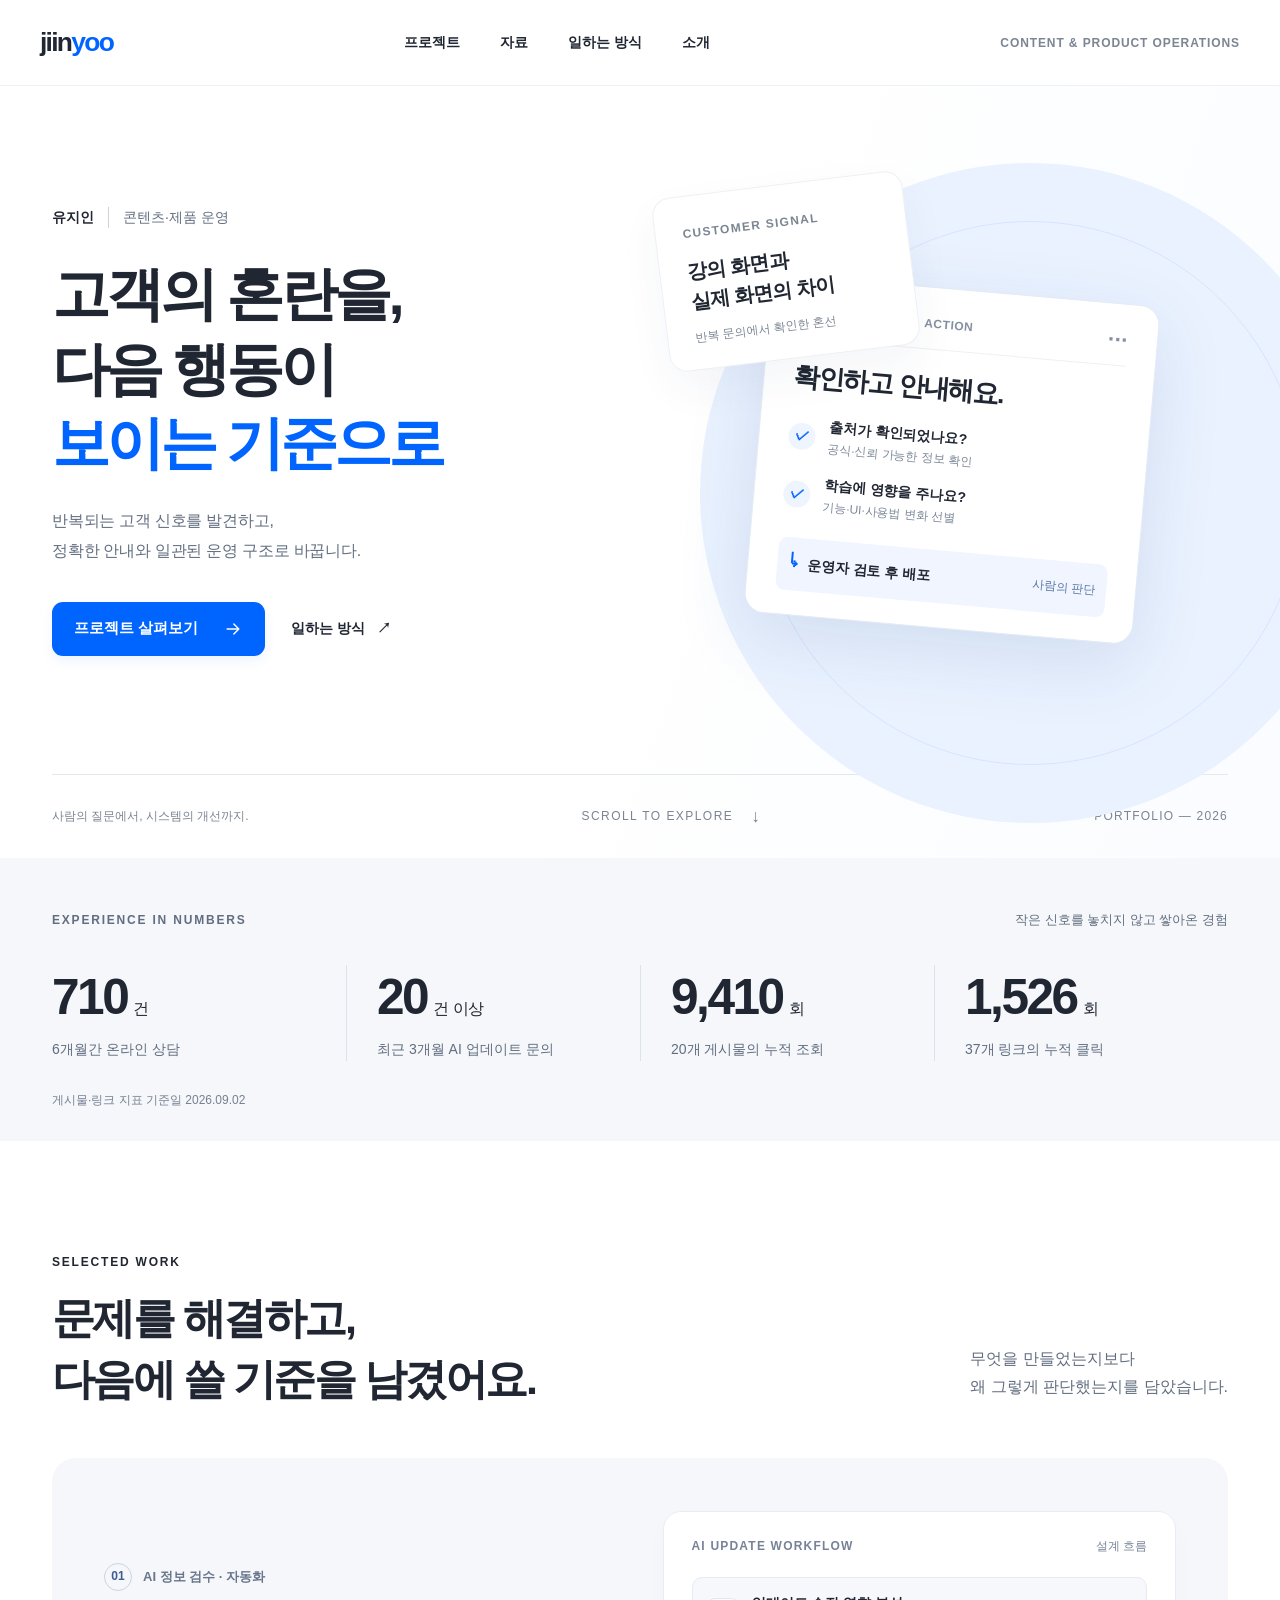
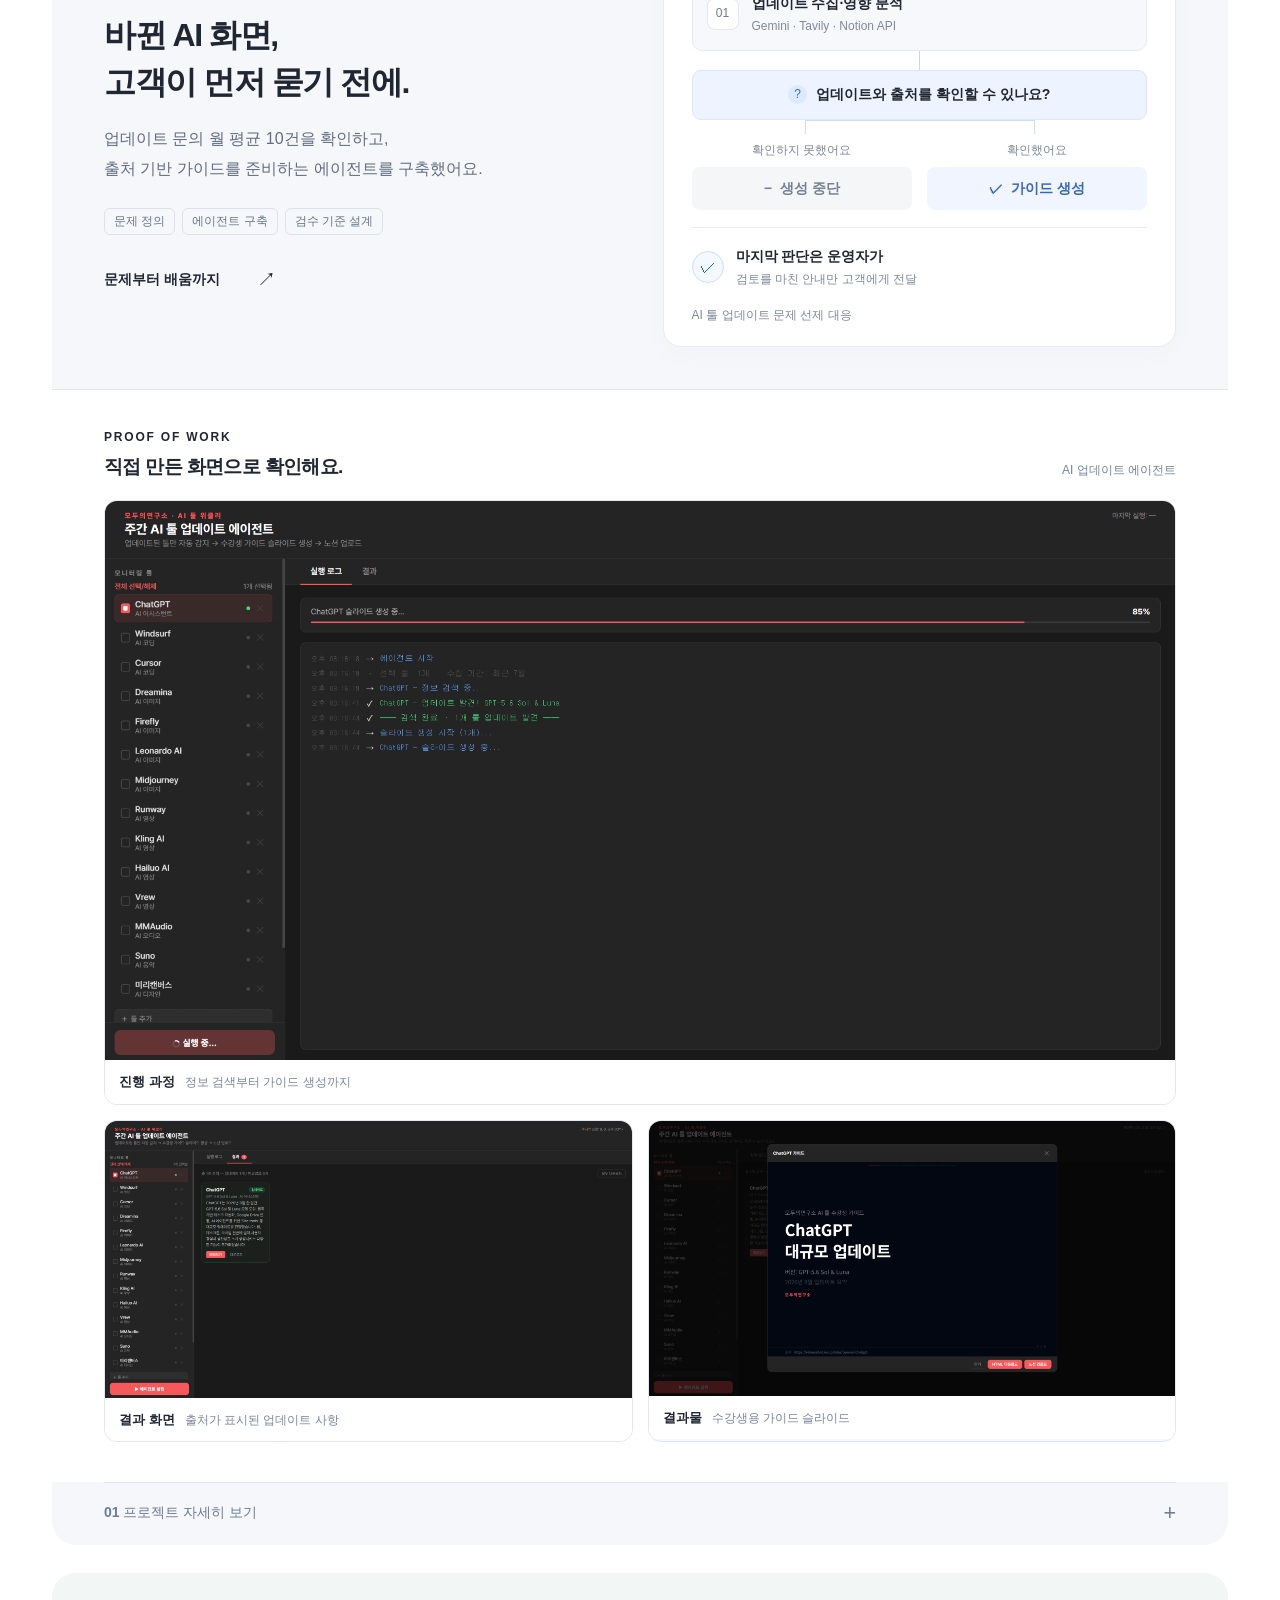
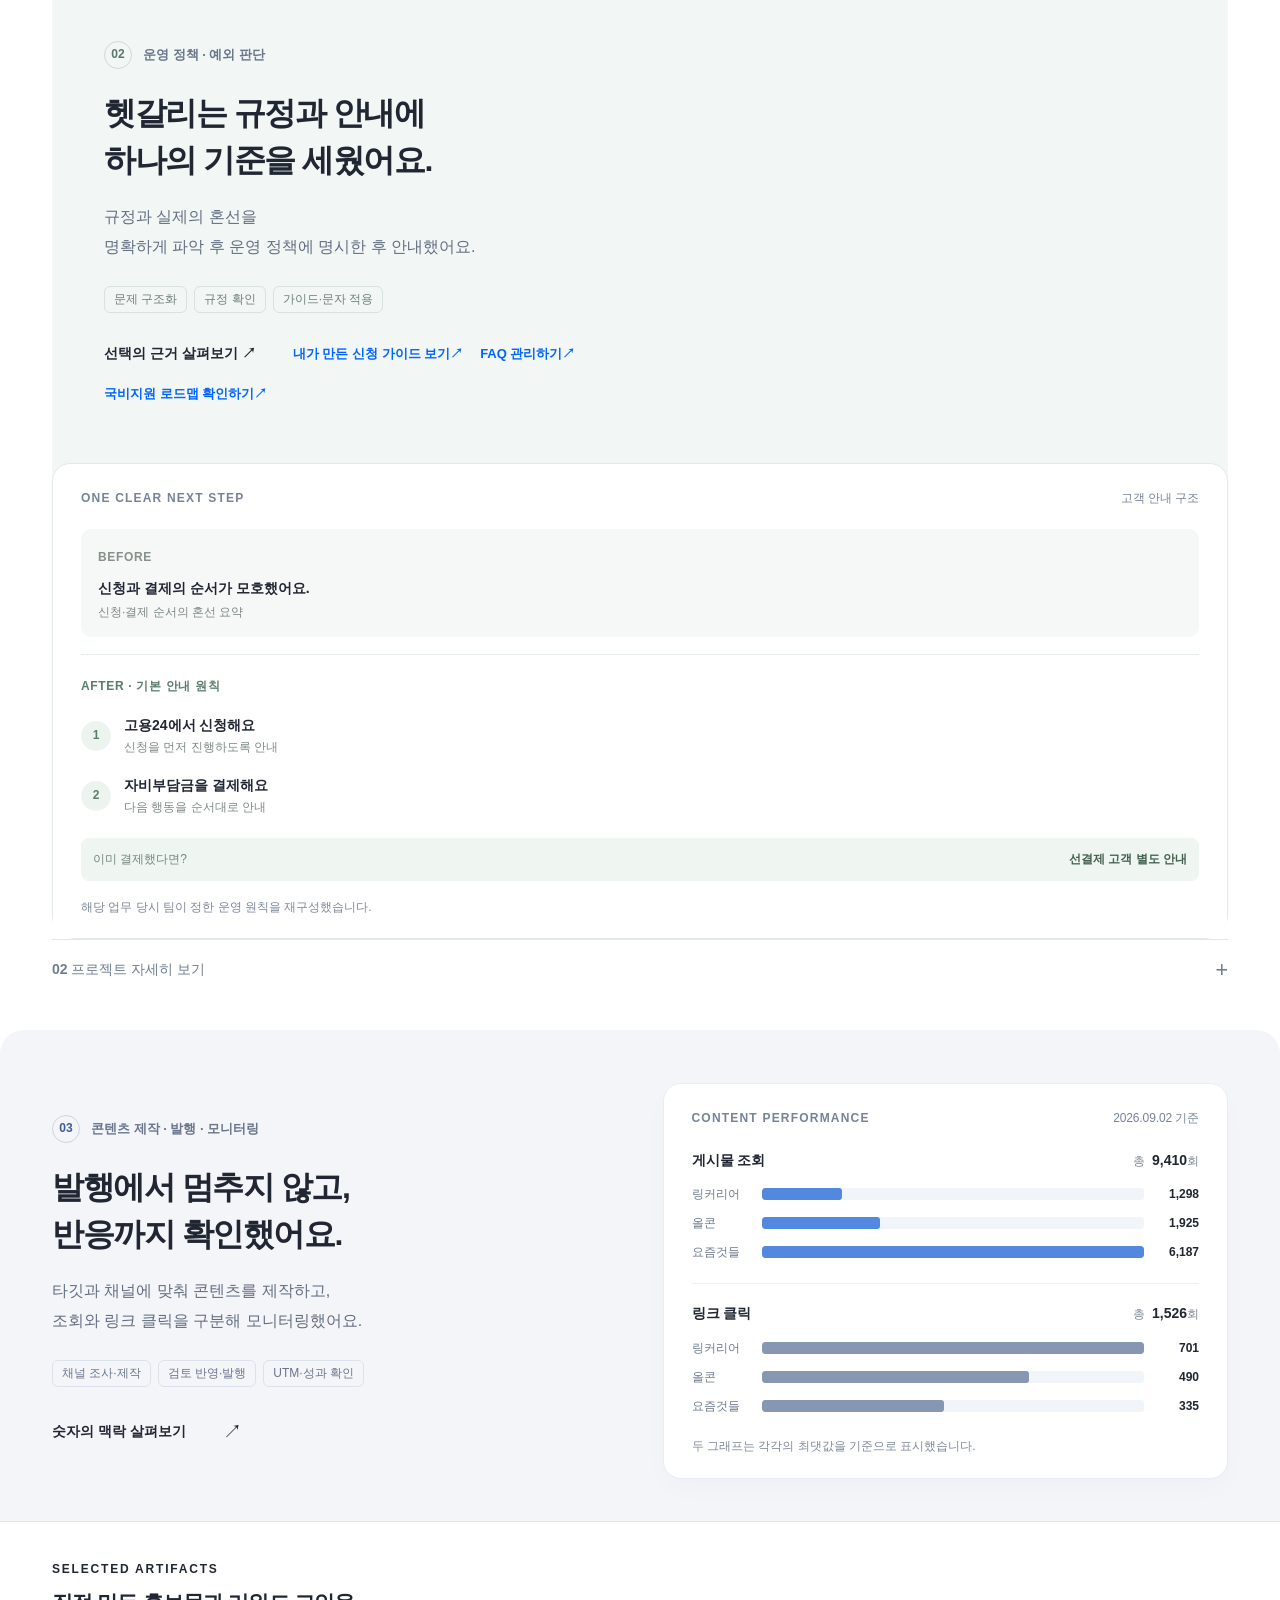
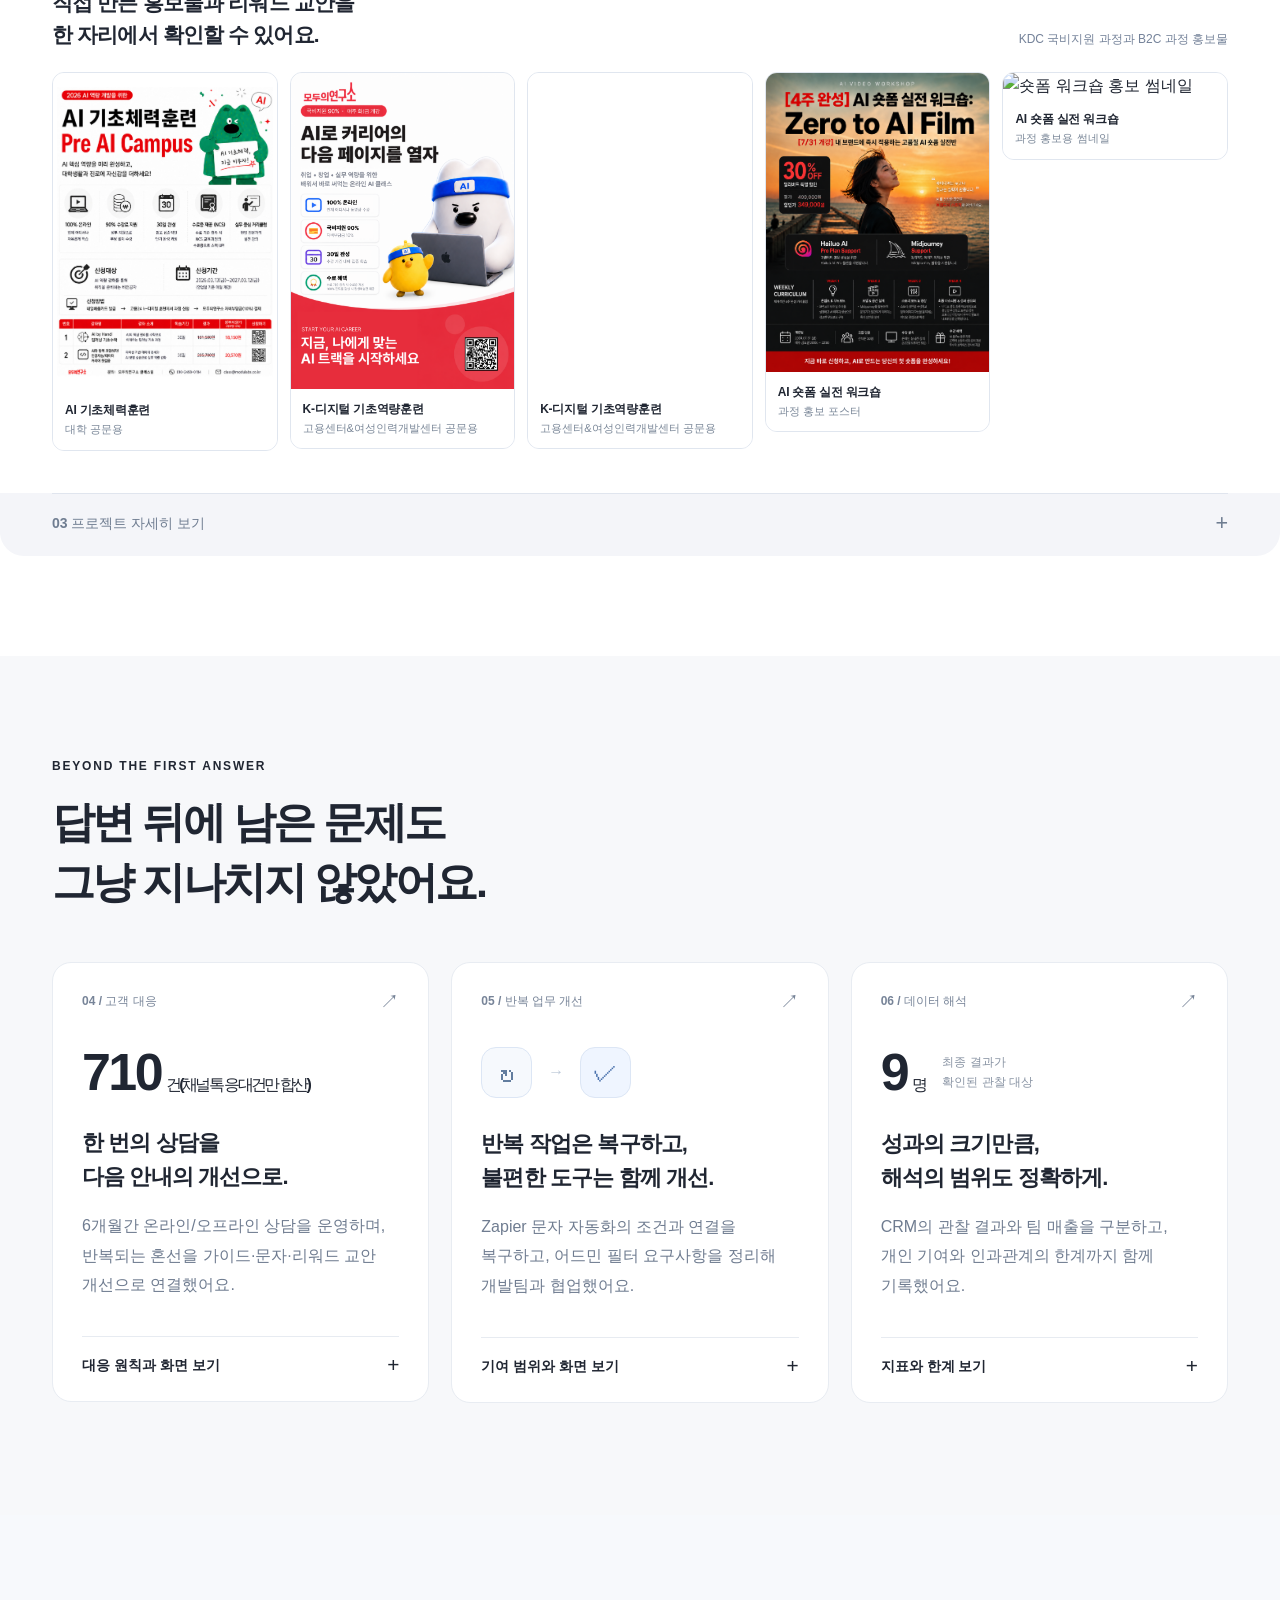
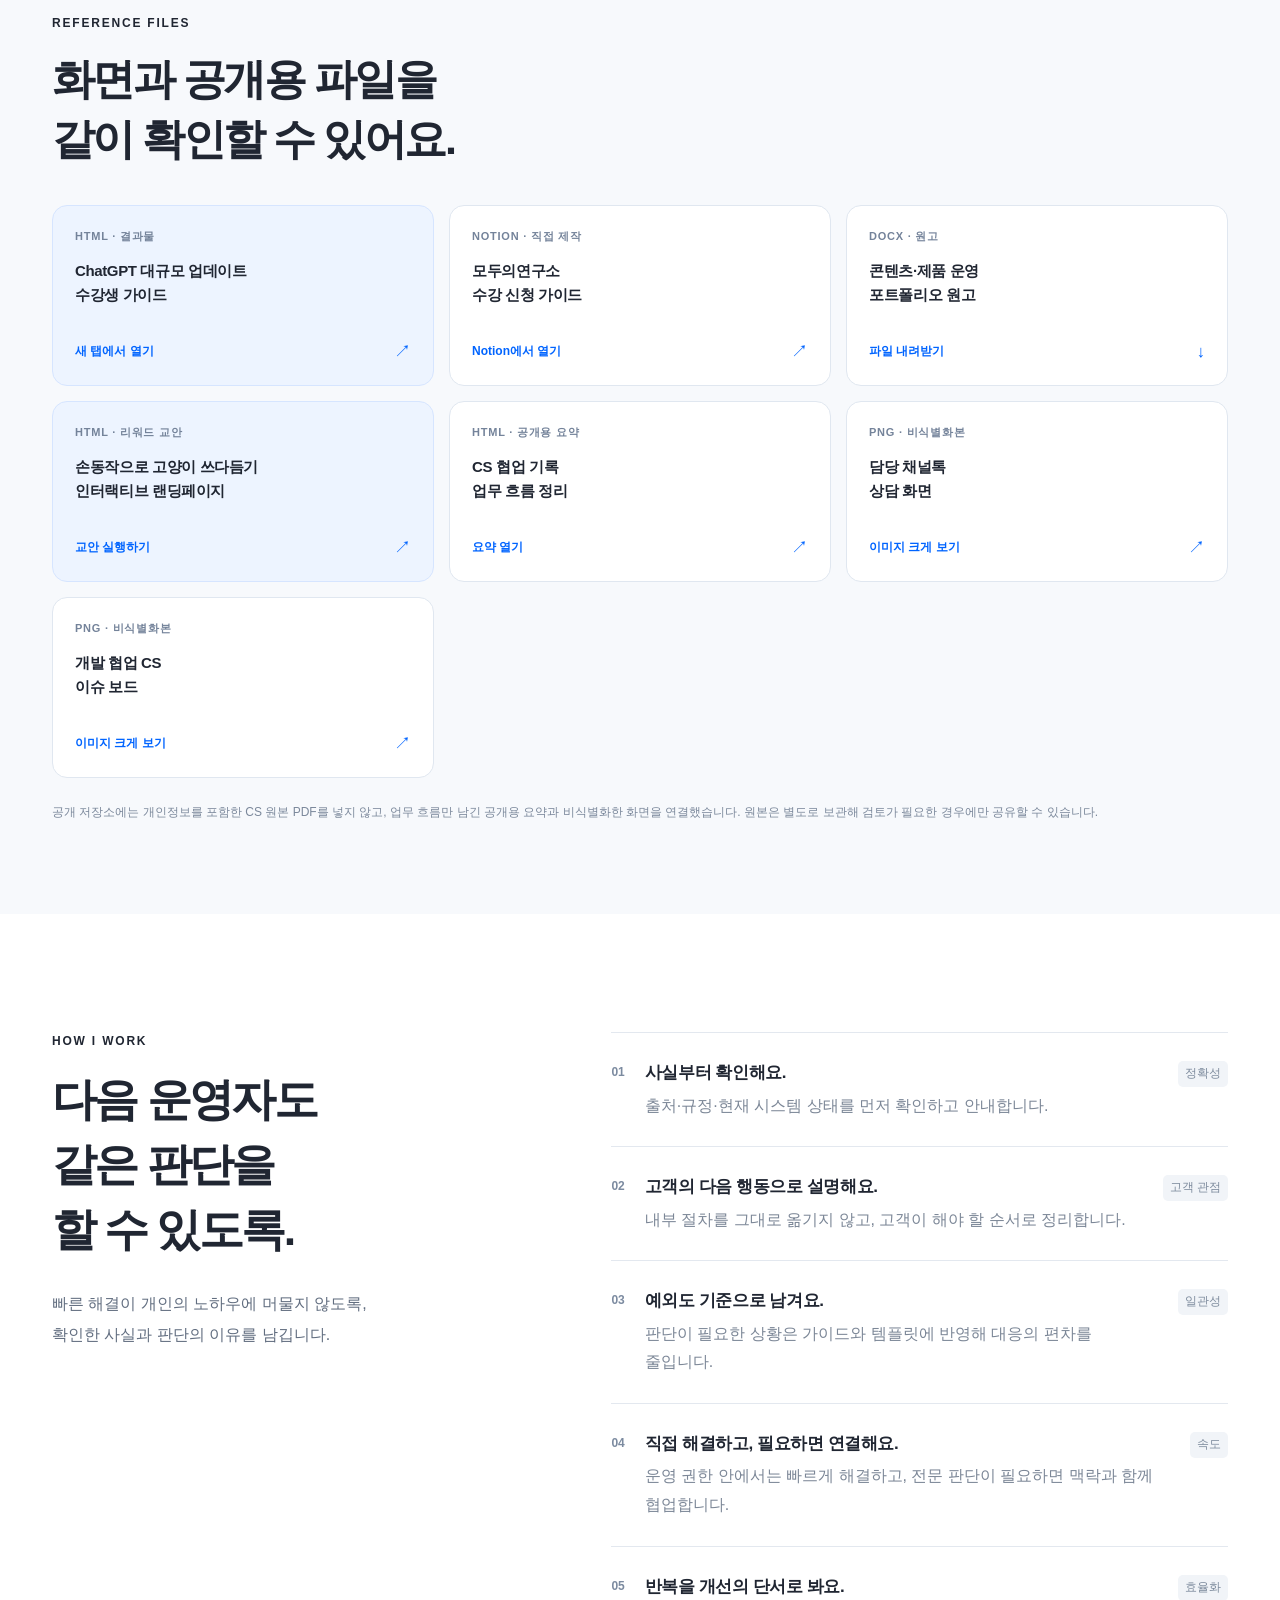
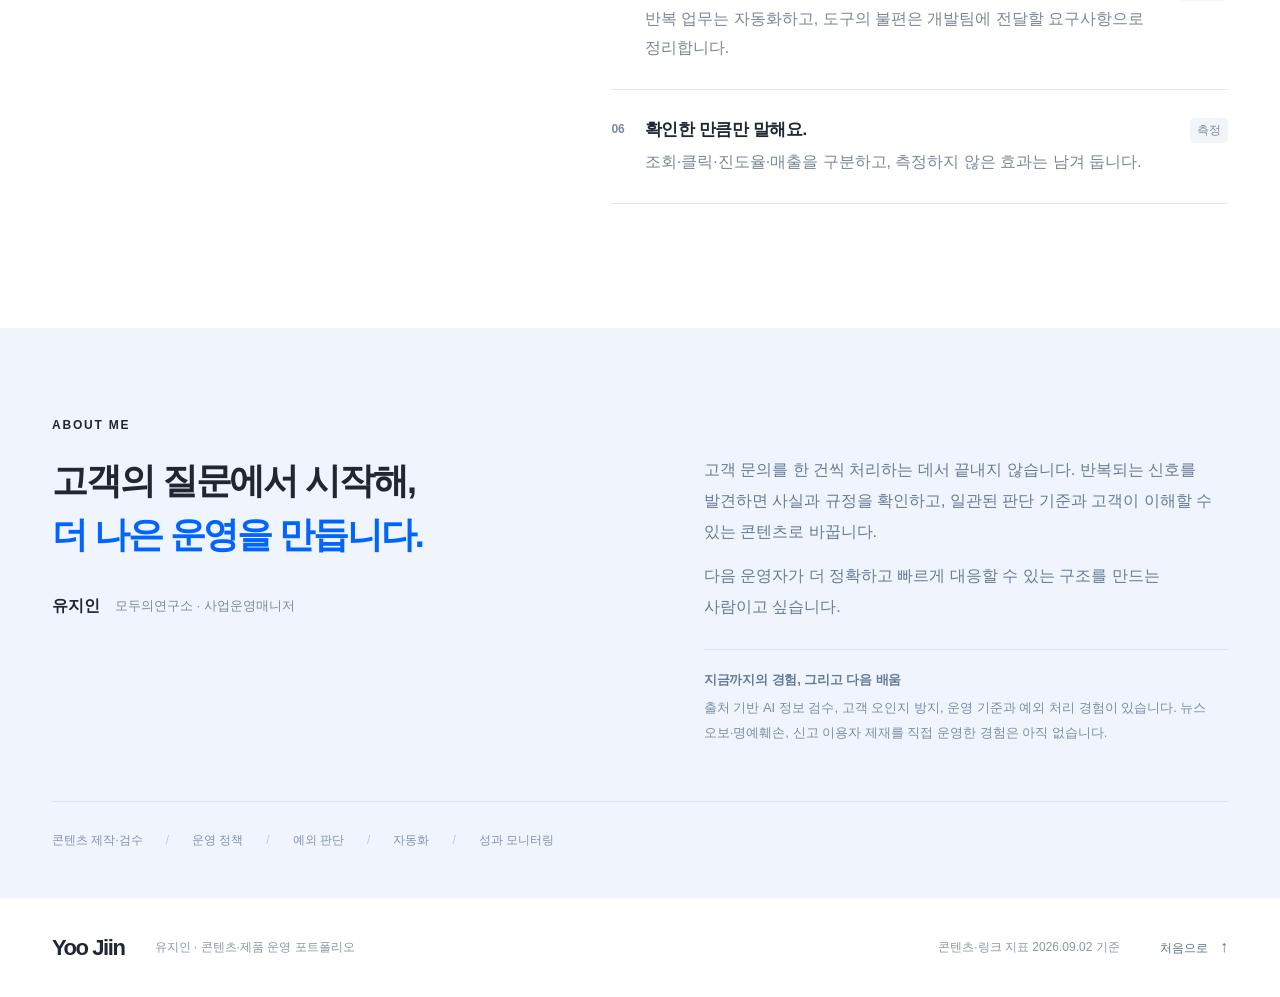
==== index.html @ d9bd528e "Update text and metrics in index.html" ====
<!doctype html>
<html lang="ko">
<head>
  <meta charset="utf-8">
  <meta name="viewport" content="width=device-width, initial-scale=1">
  <meta name="theme-color" content="#ffffff">
  <title>유지인 — 콘텐츠·제품 운영 포트폴리오</title>
  <meta name="description" content="고객의 혼란을 콘텐츠 기준과 운영 시스템으로 바꾸는 유지인입니다. AI 정보 검수, 운영 정책, 콘텐츠 발행과 성과 모니터링 경험을 소개합니다.">
  <meta property="og:title" content="유지인 | 콘텐츠·제품 운영 포트폴리오">
  <meta property="og:description" content="고객의 혼란을, 다음 행동이 보이는 기준으로. 문제와 판단, 결과와 배움을 담았습니다.">
  <meta property="og:type" content="website">
  <link rel="icon" href="./favicon.png" type="image/png">
  <link rel="stylesheet" href="./styles.css">
  <script src="./script.js" defer></script>
</head>
<body>
  <a class="skip-link" href="#main">본문으로 바로가기</a>
  <header class="site-header">
    <div class="nav-wrap">
      <a class="wordmark" href="#top" aria-label="유지인 포트폴리오 처음으로">jiin<span aria-hidden="true">yoo</span></a>
      <nav aria-label="주요 메뉴">
        <a href="#projects">프로젝트</a>
        <a href="#evidence">자료</a>
        <a href="#approach">일하는 방식</a>
        <a href="#about">소개</a>
      </nav>
      <span class="header-note">CONTENT & PRODUCT OPERATIONS</span>
    </div>
  </header>

  <main id="main">
    <section class="hero" id="top" aria-labelledby="hero-title">
      <div class="hero-inner wrap">
        <div class="hero-copy">
          <p class="eyebrow hero-eyebrow">유지인 <span>콘텐츠·제품 운영</span></p>
          <h1 id="hero-title">고객의 혼란을,<br>다음 행동이<br><em>보이는 기준으로</em></h1>
          <p class="hero-description">반복되는 고객 신호를 발견하고,<br>정확한 안내와 일관된 운영 구조로 바꿉니다.</p>
          <div class="hero-actions">
            <a class="button button-primary" href="#projects">프로젝트 살펴보기 <svg viewBox="0 0 24 24" aria-hidden="true"><path d="M5 12h14m-6-6 6 6-6 6"/></svg></a>
            <a class="text-link" href="#approach">일하는 방식 <span aria-hidden="true">↗</span></a>
          </div>
        </div>
        <div class="hero-visual" aria-label="고객의 질문을 수집하고 출처와 규정을 확인한 뒤 안내 기준으로 전환하는 업무 흐름">
          <div class="hero-orbit" aria-hidden="true"></div>
          <div class="signal-note"><span class="note-index">CUSTOMER SIGNAL</span><p>강의 화면과<br>실제 화면의 차이</p><span class="note-caption">반복 문의에서 확인한 혼선</span></div>
          <div class="standards-card">
            <div class="card-topline"><span class="tiny-square" aria-hidden="true"></span> INFORMATION → ACTION <span class="card-menu" aria-hidden="true">···</span></div>
            <span class="card-category">콘텐츠 운영 기준</span>
            <h2>확인하고 안내해요.</h2>
            <div class="check-row"><span class="check" aria-hidden="true">✓</span><div><strong>출처가 확인되었나요?</strong><span>공식·신뢰 가능한 정보 확인</span></div></div>
            <div class="check-row"><span class="check" aria-hidden="true">✓</span><div><strong>학습에 영향을 주나요?</strong><span>기능·UI·사용법 변화 선별</span></div></div>
            <div class="approval-row"><span class="approval-icon" aria-hidden="true">↳</span><strong>운영자 검토 후 배포</strong><span class="human-label">사람의 판단</span></div>
          </div>
          <div class="visual-caption"><span aria-hidden="true"></span> </div>
        </div>
      </div>
      <div class="hero-bottom wrap"><span>사람의 질문에서, 시스템의 개선까지.</span><a href="#impact" aria-label="주요 경험으로 이동">SCROLL TO EXPLORE <span aria-hidden="true">↓</span></a><span class="hero-year">PORTFOLIO — 2026</span></div>
    </section>

    <section class="impact-section" id="impact" aria-label="주요 경험과 운영 규모">
      <div class="wrap">
        <div class="impact-intro"><span class="eyebrow">EXPERIENCE IN NUMBERS</span><p>작은 신호를 놓치지 않고 쌓아온 경험</p></div>
        <dl class="metrics">
          <div><dd>710<span>건</span></dd><dt>6개월간 온라인 상담</dt></div>
          <div><dd>20<span>건 이상</span></dd><dt>최근 3개월 AI 업데이트 문의</dt></div>
          <div><dd>9,410<span>회</span></dd><dt>20개 게시물의 누적 조회</dt></div>
          <div><dd>1,526<span>회</span></dd><dt>37개 링크의 누적 클릭</dt></div>
        </dl>
        <p class="section-footnote">게시물·링크 지표 기준일 2026.09.02 </p>
      </div>
    </section>

    <section class="projects-section section-space" id="projects" aria-labelledby="projects-title">
      <div class="wrap">
        <div class="section-heading"><div><p class="eyebrow">SELECTED WORK</p><h2 id="projects-title">문제를 해결하고,<br>다음에 쓸 기준을 남겼어요.</h2></div><p class="heading-side">무엇을 만들었는지보다<br>왜 그렇게 판단했는지를 담았습니다.</p></div>

        <article class="project project-ai" id="project-ai">
          <div class="project-overview">
            <div class="project-copy"><p class="project-label"><span>01</span> AI 정보 검수 · 자동화</p><h3>바뀐 AI 화면,<br>고객이 먼저 묻기 전에.</h3><p>업데이트 문의 월 평균 10건을 확인하고,<br class="desktop-break">출처 기반 가이드를 준비하는 에이전트를 구축했어요.</p><ul class="role-tags" aria-label="담당 역할"><li>문제 정의</li><li>에이전트 구축</li><li>검수 기준 설계</li></ul><a class="case-trigger" href="#ai-story" data-open="ai-story">문제부터 배움까지 <span aria-hidden="true">↗</span></a></div>
            <div class="project-visual ai-visual">
              <div class="diagram-heading"><span>AI UPDATE WORKFLOW</span><span>설계 흐름</span></div>
              <div class="workflow-start"><span class="step-number">01</span><div><strong>업데이트 수집·영향 분석</strong><small>Gemini · Tavily · Notion API</small></div></div>
              <div class="flow-connector" aria-hidden="true"></div>
              <div class="source-gate"><span class="gate-symbol" aria-hidden="true">?</span><strong>업데이트와 출처를 확인할 수 있나요?</strong></div>
              <div class="branch-pair"><div><span class="branch-label">확인하지 못했어요</span><div class="stop-node"><span aria-hidden="true">−</span> 생성 중단</div></div><div><span class="branch-label">확인했어요</span><div class="guide-node"><span aria-hidden="true">✓</span> 가이드 생성</div></div></div>
              <div class="review-node"><span class="review-circle" aria-hidden="true">✓</span><div><strong>마지막 판단은 운영자가</strong><small>검토를 마친 안내만 고객에게 전달</small></div></div>
              <p class="visual-note">AI 툴 업데이트 문제 선제 대응</p>
            </div>
          </div>
          <div class="evidence-block">
            <div class="evidence-heading"><div><p class="eyebrow">PROOF OF WORK</p><h4>직접 만든 화면으로 확인해요.</h4></div><span>AI 업데이트 에이전트</span></div>
            <div class="evidence-grid evidence-ai">
              <figure class="evidence-card evidence-card-wide"><a href="./assets/evidence/에이전트 실행 방법1.png" target="_blank" rel="noopener"><img src="./assets/evidence/에이전트 실행 방법1.png" alt="AI 업데이트 에이전트 실행 로그 화면" loading="lazy" decoding="async"></a><figcaption><strong>진행 과정</strong><span>정보 검색부터 가이드 생성까지</span></figcaption></figure>
              <figure class="evidence-card"><a href="./assets/evidence/에이전트 실행 방법2.png" target="_blank" rel="noopener"><img src="./assets/evidence/에이전트 실행 방법2.png" alt="AI 업데이트 에이전트 결과 카드 화면" loading="lazy" decoding="async"></a><figcaption><strong>결과 화면</strong><span>출처가 표시된 업데이트 사항</span></figcaption></figure>
              <figure class="evidence-card"><a href="./assets/evidence/에이전트 실행 방법3.png" target="_blank" rel="noopener"><img src="./assets/evidence/에이전트 실행 방법3.png" alt="ChatGPT 대규모 업데이트 수강생 가이드 표지 화면" loading="lazy" decoding="async"></a><figcaption><strong>결과물</strong><span>수강생용 가이드 슬라이드</span></figcaption></figure>
            </div>
          </div>
          <details class="case-details" id="ai-story"><summary><span>01 프로젝트 자세히 보기</span><span class="detail-symbol" aria-hidden="true">+</span></summary><div class="case-content">
            <div class="story-step"><span class="story-index">01 / 문제</span><div><h4>도구는 바뀌는데, 강의는 바로 바꾸기 어려웠어요.</h4><p>AI 도구의 기능과 UI가 빠르게 바뀌는 반면, 국비지원 교육 콘텐츠는 변경 심사 절차가 필요했습니다. 근무를 시작하고 3개월 동안 업데이트 관련 문의가 30건 이상 발생했고, 운영자는 문의가 올 때마다 여러 도구를 직접 검색해야 했습니다.</p></div></div>
            <div class="story-step"><span class="story-index">02 / 판단</span><div><h4>개별 답변보다 콘텐츠 최신성의 격차를 먼저 봤어요.</h4><p>반복 문의를 콘텐츠 최신성의 문제로 정의했습니다. 학습에 영향을 주는 변경 사항을 미리 수집하고 안내를 준비하는 구조를 설계했습니다.</p><div class="decision-grid"><div><span>기존 대응</span><strong>문의 발생 후 직접 검색 및 교안 제작</strong><p>업데이트 내역을 찾아 현재 교안과 비교하여 직접 수정해야 했습니다.</p></div><div class="decision-selected"><span>선택한 방향</span><strong>선제 수집 + 운영자 승인</strong><p>출처 확인과 최종 판단을 자동화의 경계로 삼았습니다.</p></div></div></div></div>
            <div class="story-step"><span class="story-index">03 / 실행</span><div><h4>자동화할 일과 사람이 판단할 일을 나눴어요.</h4><p>Gemini·Tavily·Notion API를 연결해 정보 수집, 변경 분석, 가이드 생성을 구현했습니다. 기능·UI·사용법 중 학습에 영향을 주는 변화만 선별하고, 다음 검수 기준을 적용했습니다.</p><div class="table-scroll"><table><caption>AI 결과물 검수 기준</caption><thead><tr><th scope="col">확인 항목</th><th scope="col">판단과 처리</th></tr></thead><tbody><tr><th scope="row">출처</th><td>공식·신뢰 가능한 출처 미확인 시 생성·배포 중단</td></tr><tr><th scope="row">최신성</th><td>버전·게시일·적용 시점을 확인하고 구버전 정보 제외</td></tr><tr><th scope="row">학습 영향</th><td>기존 강의와 차이가 있어 학습에 영향을 주는 내용만 안내</td></tr><tr><th scope="row">표현</th><td>확정 사실과 가능성을 구분하고 단정적 표현 수정</td></tr><tr><th scope="row">승인</th><td>운영자의 검토 완료 전 고객 배포 금지</td></tr></tbody></table></div></div></div>
            <div class="story-step"><span class="story-index">04 / 결과·한계</span><div><h4>문의가 오기 전에 안내를 준비할 체계를 만들었어요.</h4><p>수집 → 영향 분석 → 출처 표시 → 고객 가이드 → 운영자 승인 흐름을 구축했습니다. 예상 토큰량 & 1회 실행 비용은 약 20원으로 예상했으며, 데이터 범위에 따른 비용 변화도 검토했습니다.</p><p class="evidence-note"><strong>실무 활용</strong>도입 전후 CS 응답 확인 시간은 절반 이하로 감소하였으며 고객에게 더 정확한 업데이트 정보를 전달할 수 있었습니다.</p></div></div>
            <div class="learning"><span>남긴 배움</span><p>빠르게 안내하려면,<br>먼저 멈춰야 할 기준이 있어야 했어요.</p></div></div></details>
        </article>

        <article class="project project-policy" id="project-policy">
          <div class="project-overview">
            <div class="project-copy"><p class="project-label"><span>02</span> 운영 정책 · 예외 판단</p><h3>헷갈리는 규정과 안내에<br>하나의 기준을 세웠어요.</h3><p>규정과 실제의 혼선을<br class="desktop-break">명확하게 파악 후 운영 정책에 명시한 후 안내했어요.</p><ul class="role-tags" aria-label="담당 역할"><li>문제 구조화</li><li>규정 확인</li><li>가이드·문자 적용</li></ul><a class="case-trigger" href="#policy-story" data-open="policy-story">선택의 근거 살펴보기 ↗<gap></span></a><a class="resource-link" href="https://adorable-hail-415.notion.site/modulabs-class-registration-guide?pvs=74" target="_blank" rel="noopener">  내가 만든 신청 가이드 보기↗<gap></span></a><a class="resource-link" href="https://adorable-hail-415.notion.site/modulabs-faq?source=copy_link" target="_blank" rel="noopener">  FAQ 관리하기↗<gap></span></a><a class="resource-link" href="https://adorable-hail-415.notion.site/387137efedf680b28a9ce1fe4734636a?source=copy_link" target="_blank" rel="noopener">  국비지원 로드맵 확인하기↗</span></a></div>
</a></div>
            <div class="project-visual policy-visual"><div class="diagram-heading"><span>ONE CLEAR NEXT STEP</span><span>고객 안내 구조</span></div><div class="policy-before"><span class="before-label">BEFORE</span><p>신청과 결제의 순서가 모호했어요.</p><small>신청·결제 순서의 혼선 요약</small></div><div class="policy-after"><span class="after-label">AFTER · 기본 안내 원칙</span><div class="journey-step"><b>1</b><div><strong>고용24에서 신청해요</strong><span>신청을 먼저 진행하도록 안내</span></div><span aria-hidden="true"></span></div><div class="journey-step"><b>2</b><div><strong>자비부담금을 결제해요</strong><span>다음 행동을 순서대로 안내</span></div></div><div class="exception"><span>이미 결제했다면?</span><strong>선결제 고객 별도 안내</strong></div></div><p class="visual-note">해당 업무 당시 팀이 정한 운영 원칙을 재구성했습니다.</p></div>
          </div>
          <details class="case-details" id="policy-story"><summary><span>02 프로젝트 자세히 보기</span><span class="detail-symbol" aria-hidden="true">+</span></summary><div class="case-content">
            <div class="story-step"><span class="story-index">01 / 문제</span><div><h4>규정의 순서와 고객의 실제 행동이 달랐어요.</h4><p>고용24 신청 후 자비부담금을 결제하는 것이 원칙이었지만, 회사 홈페이지에서 먼저 결제하는 고객이 많았습니다. 외부 기준도 충분히 명확하지 않아 상담자별 안내 차이와 고객 오인지 가능성이 있었습니다.</p></div></div>
            <div class="story-step"><span class="story-index">02 / 선택·근거</span><div><h4>하나의 원칙만으로 설명할 수 없는 고객도 있었어요.</h4><p>반복 문의와 혼선 지점을 수집하고 관련 규정을 확인했습니다. 규정상의 순서와 실제 고객 유입 여정을 비교한 뒤, 팀 논의로 ‘고용24 신청 → 자비부담금 결제’를 기본 안내로 정했습니다. 이미 결제한 고객을 위한 예외 절차도 명시해두었습니다.</p></div></div>
            <div class="story-step"><span class="story-index">03 / 기여·결과</span><div><h4>결정된 기준을 고객이 읽는 모든 안내에 반영했어요.</h4><p>저는 문제 구조화, 규정 확인, 수강 가이드와 문자 템플릿 적용을 맡았습니다. 기본 원칙과 예외 처리를 함께 남겨 일관된 상담의 기반을 마련했습니다.</p><p class="evidence-note"><strong>기여와 측정의 범위</strong>기준은 팀 논의로 결정했습니다. 기준을 명시하여 일관성 있는 안내를 진행하였습니다.</p></div></div>
            <div class="learning"><span>남긴 배움</span><p>예외까지 남겨야,<br>개인의 판단이 팀의 기준이 됩니다.</p></div>
          </div></details>
        </article>

        <article class="project project-content" id="project-content">
          <div class="project-overview">
            <div class="project-copy"><p class="project-label"><span>03</span> 콘텐츠 제작 · 발행 · 모니터링</p><h3>발행에서 멈추지 않고,<br>반응까지 확인했어요.</h3><p>타깃과 채널에 맞춰 콘텐츠를 제작하고,<br class="desktop-break">조회와 링크 클릭을 구분해 모니터링했어요.</p><ul class="role-tags" aria-label="담당 역할"><li>채널 조사·제작</li><li>검토 반영·발행</li><li>UTM·성과 확인</li></ul><a class="case-trigger" href="#content-story" data-open="content-story">숫자의 맥락 살펴보기 <span aria-hidden="true">↗</span></a></div>
            <div class="project-visual content-visual"><div class="diagram-heading"><span>CONTENT PERFORMANCE</span><span>2026.09.02 기준</span></div><div class="chart-block"><div class="chart-title"><strong>게시물 조회</strong><span>총 <b>9,410</b>회</span></div><div class="bar-row"><span>링커리어</span><div class="bar-track"><div style="--bar:21%"></div></div><b>1,298</b></div><div class="bar-row"><span>올콘</span><div class="bar-track"><div style="--bar:31.11%"></div></div><b>1,925</b></div><div class="bar-row"><span>요즘것들</span><div class="bar-track"><div style="--bar:100%"></div></div><b>6,187</b></div></div><div class="chart-block clicks-chart"><div class="chart-title"><strong>링크 클릭</strong><span>총 <b>1,526</b>회</span></div><div class="bar-row"><span>링커리어</span><div class="bar-track"><div style="--bar:100%"></div></div><b>701</b></div><div class="bar-row"><span>올콘</span><div class="bar-track"><div style="--bar:69.9%"></div></div><b>490</b></div><div class="bar-row"><span>요즘것들</span><div class="bar-track"><div style="--bar:47.79%"></div></div><b>335</b></div></div><p class="chart-note">두 그래프는 각각의 최댓값을 기준으로 표시했습니다.</p></div>
          </div>
          <div class="artifact-block">
            <div class="artifact-heading"><div><p class="eyebrow">SELECTED ARTIFACTS</p><h4>직접 만든 홍보물과 리워드 교안을<br class="desktop-break">한 자리에서 확인할 수 있어요.</h4></div><span>KDC 국비지원 과정과 B2C 과정 홍보물</span></div>
            <div class="poster-grid">
              <figure class="poster-card"><a href="./assets/posters/프리캠 홍보 포스터_대학 공문용.jpg" target="_blank" rel="noopener"><img src="./assets/posters/프리캠 홍보 포스터_대학 공문용.jpg" alt="프리캠 홍보 포스터_대학 공문용" loading="lazy" decoding="async"></a><figcaption><strong>AI 기초체력훈련</strong><span>대학 공문용</span></figcaption></figure>
              <figure class="poster-card"><a href="./assets/posters/[모두의연구소] K-디지털 기초역량훈련 모집 포스터1" target="_blank" rel="noopener"><img src="./assets/posters/[모두의연구소] K-디지털 기초역량훈련 모집 포스터1.png" alt="[모두의연구소] K-디지털 기초역량훈련 모집 포스터1" loading="lazy" decoding="async"></a><figcaption><strong>K-디지털 기초역량훈련</strong><span>고용센터&여성인력개발센터 공문용</span></figcaption></figure>
              <figure class="poster-card"><a href="./assets/posters/[모두의연구소] K-디지털 기초역량훈련 모집 포스터2" target="_blank" rel="noopener"><img src="./assets/posters/[모두의연구소] K-디지털 기초역량훈련 모집 포스터2.png" alt="[모두의연구소] K-디지털 기초역량훈련 모집 포스터2" loading="lazy" decoding="async"></a><figcaption><strong>K-디지털 기초역량훈련</strong><span>고용센터&여성인력개발센터 공문용</span></figcaption></figure>
              <figure class="poster-card"><a href="./assets/posters/숏폼 워크숍 홍보 포스터.png" target="_blank" rel="noopener"><img src="./assets/posters/숏폼 워크숍 홍보 포스터.png" alt="숏폼 워크숍 홍보 포스터" loading="lazy" decoding="async"></a><figcaption><strong>AI 숏폼 실전 워크숍</strong><span>과정 홍보 포스터</span></figcaption></figure>
              <figure class="poster-card"><a href="./assets/posters/숏폼 워크숍 홍보 썸네일.png" target="_blank" rel="noopener"><img src="./assets/posters/숏폼 워크숍 홍보 썸네일.png" alt="숏폼 워크숍 홍보 썸네일" loading="lazy" decoding="async"></a><figcaption><strong>AI 숏폼 실전 워크숍</strong><span>과정 홍보용 썸네일</span></figcaption></figure>
            </div>
          </div>
          <details class="case-details" id="content-story"><summary><span>03 프로젝트 자세히 보기</span><span class="detail-symbol" aria-hidden="true">+</span></summary><div class="case-content">
            <div class="story-step"><span class="story-index">01 / 과제</span><div><h4>채널에 맞게 만들고, 발행 이후까지 확인해야 했어요.</h4><p>채널 특성과 타깃을 조사하고 제목·본문·홍보 자료를 직접 만들었습니다. 팀장 검토를 거쳐 표현과 내용을 보완하고 UTM·단축 URL을 적용해 발행했습니다.</p><ol class="inline-process"><li><span>01</span> 기획·직접 제작</li><li><span>02</span> 팀장 검토·보완</li><li><span>03</span> 발행</li><li><span>04</span> 반응 확인</li></ol></div></div>
            <div class="story-step"><span class="story-index">02 / 결과</span><div><h4>20개 게시물, 37개 링크의 반응을 모았어요.</h4><div class="table-scroll"><table class="number-table"><caption>채널별 발행·조회·클릭 실적 · 2026.09.02 기준</caption><thead><tr><th scope="col">채널</th><th scope="col">게시물</th><th scope="col">조회</th><th scope="col">링크</th><th scope="col">클릭</th></tr></thead><tbody><tr><th scope="row">링커리어</th><td>9</td><td>1,298</td><td>10</td><td>701</td></tr><tr><th scope="row">올콘</th><td>5</td><td>1,925</td><td>12</td><td>490</td></tr><tr><th scope="row">요즘것들</th><td>6</td><td>6,187</td><td>15</td><td>335</td></tr></tbody><tfoot><tr><th scope="row">합계</th><td>20</td><td>9,410</td><td>37</td><td>1,526</td></tr></tfoot></table></div><p class="evidence-note"><strong>숫자를 읽는 기준</strong>조회 대비 클릭률 기준 분석 결과, 전체 CTR은 16.2%로 나타났습니다.
링커리어는 CTR 54.0%로 가장 높은 효율을 기록했습니다.
올콘도 CTR 25.5%로 전체 평균을 상회하며 안정적인 성과를 보였습니다.
요즘것들은 조회의 65.7%를 확보했지만 CTR은 5.4%로 낮았습니다.
이에 링커리어는 확대 운영하고, 요즘것들은 SEO 고도화 작업을 진행했습니다.</p></div></div>
            <div class="story-step"><span class="story-index">03 / 과정 신청</span><div><h4>실제 수강생 데이터 분석</h4><p>해당 홍보 진행 후, 20대 비중의 변화가 10.9% → 16.0%로 약 5.1%p 상승했습니다. 또한 AI 프리캠퍼스 과정의 경우 홍보 진행 전인 4월에 비해 7월에는 신청자수가 81.3%까지 증가하였습니다.</p></div></div>
            <div class="learning"><span>남긴 배움</span><p>좋은 숫자보다 먼저,<br>무엇을 센 숫자인지 확인해야 했어요.</p></div>
          </div></details>
        </article>
      </div>
    </section>

    <section class="more-work section-space" aria-labelledby="more-title">
      <div class="wrap"><div class="section-heading"><div><p class="eyebrow">BEYOND THE FIRST ANSWER</p><h2 id="more-title">답변 뒤에 남은 문제도<br>그냥 지나치지 않았어요.</h2></div></div>
        <div class="support-grid">
          <article class="support-card"><div class="support-top"><span>04 / 고객 대응</span><span aria-hidden="true">↗</span></div><p class="support-number">710<span>건(채널톡 응대건만 합산)</span></p><h3>한 번의 상담을<br>다음 안내의 개선으로.</h3><p>6개월간 온라인/오프라인 상담을 운영하며, 반복되는 혼선을 가이드·문자·리워드 교안 개선으로 연결했어요.</p><details class="support-details"><summary>대응 원칙과 화면 보기 <span aria-hidden="true">+</span></summary><div><ul class="plain-list"><li>규정과 시스템 상태를 먼저 확인</li><li>운영 권한 안에서는 직접 해결</li><li>설명이 어려우면 전화·Zoom으로 전환</li><li>콘텐츠·개발 이슈는 맥락과 재현 조건을 붙여 전달</li><li>반복 문제는 가이드와 템플릿에 반영</li></ul><p class="small-note"></p><div class="support-evidence-grid"><figure><a href="./assets/evidence/개발팀과의 협업 일부.png" alt="개발팀과의 협업 일부" loading="lazy" decoding="async"></a><figcaption>강성 민원에 대한 개발팀 협업 과정 일부</figcaption></figure><figure><a href="./assets/evidence/cs-board-public.png" target="_blank" rel="noopener"><img src="./assets/evidence/FAQ 반영.png" alt="FAQ 반영" loading="lazy" decoding="async"></a><figcaption>FAQ 반영본</figcaption></figure></div></div></details></article>
          <article class="support-card"><div class="support-top"><span>05 / 반복 업무 개선</span><span aria-hidden="true">↗</span></div><div class="automation-mark" aria-hidden="true"><span>↻</span><span>→</span><span>✓</span></div><h3>반복 작업은 복구하고,<br>불편한 도구는 함께 개선.</h3><p>Zapier 문자 자동화의 조건과 연결을 복구하고, 어드민 필터 요구사항을 정리해 개발팀과 협업했어요.</p><details class="support-details"><summary>기여 범위와 화면 보기 <span aria-hidden="true">+</span></summary><div><ul class="plain-list"><li>중단된 문자 발송의 조건·연결 구조 재설정</li><li>복구 후 자동화 운영과 유지관리</li><li>신청 기간 연장에 필요한 필터 조건 정의</li><li>개발팀 전달 및 적용 과정 협업</li></ul><p class="small-note"></p><figure class="support-evidence support-evidence-wide"><a href="./assets/evidence/zapier-automations.png" target="_blank" rel="noopener"><img src="./assets/evidence/zapier-automations.png" alt="Zapier로 만든 자동화 리스트 화면" loading="lazy" decoding="async"></a><figcaption>Zapier 자동화 리스트 · 복구 후 운영한 흐름</figcaption></figure></div></details></article>
          <article class="support-card"><div class="support-top"><span>06 / 데이터 해석</span><span aria-hidden="true">↗</span></div><div class="crm-mark"><strong>9<span>명</span></strong><span>최종 결과가<br>확인된 관찰 대상</span></div><h3>성과의 크기만큼,<br>해석의 범위도 정확하게.</h3><p>CRM의 관찰 결과와 팀 매출을 구분하고, 개인 기여와 인과관계의 한계까지 함께 기록했어요.</p><details class="support-details"><summary>지표와 한계 보기 <span aria-hidden="true">+</span></summary><div><div class="crm-funnel"><div><b>96</b><span>CRM 대상</span></div><div><b>42</b><span>연결</span></div><div><b>96</b><span>결과 확인</span></div></div><p>결과가 확인된 명의 평균 진도율은 <strong>53.95% → 87.81%</strong>로 변했고, 85명이 진도율 80% 이상(수료)에 도달했습니다.(수료율 88.54%, CRM 진행 이전 수료율 평균 = 81%)</p><p class="small-note"></p><div class="team-context"><strong>팀 실적 · 보조 맥락</strong><p>7월 환불 제외 자부담 매출 4,294,651원으로 2026년 중 최고. 이어서 8월 또한 팀 목표 420만원 대비 102.0% 달성.(자부담금 = 월 매출의 선행 지표)</p><p class="small-note"></p></div></div></details></article>
        </div>
      </div>
    </section>

    <section class="evidence-library section-space" id="evidence" aria-labelledby="evidence-title">
      <div class="wrap">
        <div class="section-heading"><div><p class="eyebrow">REFERENCE FILES</p><h2 id="evidence-title">화면과 공개용 파일을<br>같이 확인할 수 있어요.</h2></div><p class="heading-side"></p></div>
        <div class="resource-grid">
          <a class="resource-card resource-card-highlight" href="./assets/evidence/chatgpt-update-guide.html" target="_blank" rel="noopener"><span class="resource-type">HTML · 결과물</span><strong>ChatGPT 대규모 업데이트<br>수강생 가이드</strong><span class="resource-action">새 탭에서 열기 <span aria-hidden="true">↗</span></span></a>
          <a class="resource-card" href="https://adorable-hail-415.notion.site/modulabs-class-registration-guide?pvs=74" target="_blank" rel="noopener"><span class="resource-type">NOTION · 직접 제작</span><strong>모두의연구소<br>수강 신청 가이드</strong><span class="resource-action">Notion에서 열기 <span aria-hidden="true">↗</span></span></a>
          <a class="resource-card" href="./assets/evidence/jiin-portfolio-source.docx" target="_blank" rel="noopener"><span class="resource-type">DOCX · 원고</span><strong>콘텐츠·제품 운영<br>포트폴리오 원고</strong><span class="resource-action">파일 내려받기 <span aria-hidden="true">↓</span></span></a>
          <a class="resource-card resource-card-highlight" href="./assets/evidence/reward-interactive-landing.html" target="_blank" rel="noopener"><span class="resource-type">HTML · 리워드 교안</span><strong>손동작으로 고양이 쓰다듬기<br>인터랙티브 랜딩페이지</strong><span class="resource-action">교안 실행하기 <span aria-hidden="true">↗</span></span></a>
          <a class="resource-card" href="./assets/evidence/cs-evidence-summary.html" target="_blank" rel="noopener"><span class="resource-type">HTML · 공개용 요약</span><strong>CS 협업 기록<br>업무 흐름 정리</strong><span class="resource-action">요약 열기 <span aria-hidden="true">↗</span></span></a>
          <a class="resource-card" href="./assets/evidence/channeltalk-case-public.png" target="_blank" rel="noopener"><span class="resource-type">PNG · 비식별화본</span><strong>담당 채널톡<br>상담 화면</strong><span class="resource-action">이미지 크게 보기 <span aria-hidden="true">↗</span></span></a>
          <a class="resource-card" href="./assets/evidence/cs-board-public.png" target="_blank" rel="noopener"><span class="resource-type">PNG · 비식별화본</span><strong>개발 협업 CS<br>이슈 보드</strong><span class="resource-action">이미지 크게 보기 <span aria-hidden="true">↗</span></span></a>
        </div>
        <p class="resource-note">공개 저장소에는 개인정보를 포함한 CS 원본 PDF를 넣지 않고, 업무 흐름만 남긴 공개용 요약과 비식별화한 화면을 연결했습니다. 원본은 별도로 보관해 검토가 필요한 경우에만 공유할 수 있습니다.</p>
      </div>
    </section>

    <section class="approach-section section-space" id="approach" aria-labelledby="approach-title"><div class="wrap approach-layout"><div class="approach-heading"><p class="eyebrow">HOW I WORK</p><h2 id="approach-title">다음 운영자도<br>같은 판단을<br>할 수 있도록.</h2><p>빠른 해결이 개인의 노하우에 머물지 않도록,<br>확인한 사실과 판단의 이유를 남깁니다.</p></div><div class="principles"><article><span>01</span><div><h3>사실부터 확인해요.</h3><p>출처·규정·현재 시스템 상태를 먼저 확인하고 안내합니다.</p></div><span class="principle-key">정확성</span></article><article><span>02</span><div><h3>고객의 다음 행동으로 설명해요.</h3><p>내부 절차를 그대로 옮기지 않고, 고객이 해야 할 순서로 정리합니다.</p></div><span class="principle-key">고객 관점</span></article><article><span>03</span><div><h3>예외도 기준으로 남겨요.</h3><p>판단이 필요한 상황은 가이드와 템플릿에 반영해 대응의 편차를 줄입니다.</p></div><span class="principle-key">일관성</span></article><article><span>04</span><div><h3>직접 해결하고, 필요하면 연결해요.</h3><p>운영 권한 안에서는 빠르게 해결하고, 전문 판단이 필요하면 맥락과 함께 협업합니다.</p></div><span class="principle-key">속도</span></article><article><span>05</span><div><h3>반복을 개선의 단서로 봐요.</h3><p>반복 업무는 자동화하고, 도구의 불편은 개발팀에 전달할 요구사항으로 정리합니다.</p></div><span class="principle-key">효율화</span></article><article><span>06</span><div><h3>확인한 만큼만 말해요.</h3><p>조회·클릭·진도율·매출을 구분하고, 측정하지 않은 효과는 남겨 둡니다.</p></div><span class="principle-key">측정</span></article></div></div></section>

    <section class="about-section section-space" id="about" aria-labelledby="about-title"><div class="wrap"><p class="eyebrow">ABOUT ME</p><div class="about-grid"><div><h2 id="about-title">고객의 질문에서 시작해,<br><em>더 나은 운영을 만듭니다.</em></h2><div class="about-identity"><strong>유지인</strong><span>모두의연구소 · 사업운영매니저</span></div></div><div class="about-copy"><p>고객 문의를 한 건씩 처리하는 데서 끝내지 않습니다. 반복되는 신호를 발견하면 사실과 규정을 확인하고, 일관된 판단 기준과 고객이 이해할 수 있는 콘텐츠로 바꿉니다.</p><p>다음 운영자가 더 정확하고 빠르게 대응할 수 있는 구조를 만드는 사람이고 싶습니다.</p><div class="experience-boundary"><h3>지금까지의 경험, 그리고 다음 배움</h3><p>출처 기반 AI 정보 검수, 고객 오인지 방지, 운영 기준과 예외 처리 경험이 있습니다. 뉴스 오보·명예훼손, 신고 이용자 제재를 직접 운영한 경험은 아직 없습니다.</p></div></div></div><div class="closing-line"><span>콘텐츠 제작·검수</span><span>운영 정책</span><span>예외 판단</span><span>자동화</span><span>성과 모니터링</span></div></div></section>
  </main>
  <footer><div class="wrap footer-inner"><a class="wordmark" href="#top">Yoo Jiin<span aria-hidden="true"></span></a><p>유지인 · 콘텐츠·제품 운영 포트폴리오</p><span>콘텐츠·링크 지표 2026.09.02 기준</span><a class="back-top" href="#top">처음으로 <span aria-hidden="true">↑</span></a></div></footer>
  <a class="floating-top" href="#top" aria-label="페이지 맨 위로" hidden><svg viewBox="0 0 24 24" aria-hidden="true"><path d="M12 19V5m-6 6 6-6 6 6"/></svg></a>
</body>
</html>
---- styles.css ----
:root{--blue:#0064ff;--ink:#202632;--muted:#626e80;--line:#e3e8ef;--surface:#f5f7fa;--radius:24px;--wrap:1200px;--font:-apple-system,BlinkMacSystemFont,"Pretendard","Apple SD Gothic Neo","Noto Sans KR","Malgun Gothic",sans-serif}*{box-sizing:border-box}html{scroll-behavior:smooth;scroll-padding-top:100px}body{margin:0;color:var(--ink);background:#fff;font-family:var(--font);font-size:16px;line-height:1.65;word-break:keep-all;overflow-wrap:break-word;-webkit-font-smoothing:antialiased}a{color:inherit;text-decoration:none}button,a,summary{-webkit-tap-highlight-color:transparent}button,input{font:inherit}a:focus-visible,summary:focus-visible{outline:3px solid var(--blue);outline-offset:6px}svg{width:24px;height:24px;fill:none;stroke:currentColor;stroke-width:1.7;stroke-linecap:round;stroke-linejoin:round}h1,h2,h3,h4,p,ul,ol,dl,dd{margin:0}h1,h2,h3,h4{line-height:1.3;letter-spacing:-.045em}h1,h2,h3{font-weight:750}em{font-style:normal;color:var(--blue)}.wrap{width:min(var(--wrap),calc(100% - 104px));margin-inline:auto}.section-space{padding-block:112px}.eyebrow{font-size:.75rem;font-weight:750;letter-spacing:.15em;line-height:1.5}.skip-link{position:fixed;left:20px;top:-100px;z-index:100;background:var(--ink);color:white;padding:10px 20px;border-radius:8px}.skip-link:focus{top:12px}.site-header{position:sticky;top:0;height:86px;background:rgba(255,255,255,.96);z-index:20;border-bottom:1px solid rgba(227,232,239,.65);backdrop-filter:blur(14px)}.nav-wrap{width:min(1360px,calc(100% - 80px));height:100%;margin:auto;display:flex;align-items:center;justify-content:space-between;gap:24px}.wordmark{font-size:1.65rem;font-weight:850;letter-spacing:-.065em;white-space:nowrap;line-height:1}.wordmark span{color:var(--blue)}.site-header nav{display:flex;gap:40px}.site-header nav a{font-size:.9rem;font-weight:650;padding:12px 0;transition:color .2s}.site-header nav a:hover,.site-header nav a[aria-current=true]{color:var(--blue)}.header-note{font-size:.75rem;font-weight:650;letter-spacing:.075em;color:#7b8593;line-height:1.5}.hero{overflow:hidden;background:linear-gradient(110deg,#fff 50%,#fafcff 100%)}.hero-inner{min-height:688px;display:grid;grid-template-columns:1.05fr 1fr;gap:12px;align-items:center;padding-top:58px;padding-bottom:55px}.hero-copy{position:relative;z-index:2}.hero-eyebrow{font-size:.875rem;letter-spacing:0;margin-bottom:29px;display:flex;align-items:center;gap:14px}.hero-eyebrow span{color:var(--muted);font-weight:500;padding-left:14px;border-left:1px solid #cdd3db}.hero h1{font-size:clamp(2.9rem,4.55vw,4.1rem);line-height:1.28;letter-spacing:-.068em;font-weight:780}.hero-description{font-size:1.0625rem;line-height:1.9;color:var(--muted);margin-top:25px;letter-spacing:-.015em}.hero-actions{display:flex;align-items:center;gap:26px;margin-top:35px}.button{display:inline-flex;align-items:center;gap:25px;justify-content:space-between;min-height:54px;padding:14px 22px;border-radius:11px;font-size:.9375rem;font-weight:650;transition:background .2s,transform .2s}.button-primary{color:#fff;background:var(--blue);box-shadow:0 5px 12px #0064ff12}.button-primary:hover{background:#0052d4;transform:translateY(-2px)}.button svg{width:20px}.text-link{font-size:.9375rem;font-weight:600}.text-link span{margin-left:8px}.text-link:hover{color:var(--blue)}.hero-visual{position:relative;height:540px;min-width:0;isolation:isolate}.hero-orbit{position:absolute;z-index:-2;left:7%;top:14px;width:660px;aspect-ratio:1;border-radius:50%;background:#eaf2ff}.hero-orbit:after{content:"";position:absolute;inset:58px;border:1px solid #d5e5ff;border-radius:50%}.signal-note{position:absolute;left:0;top:35px;width:252px;padding:23px 27px;background:#fff;border:1px solid #eef0f4;border-radius:18px;transform:rotate(-7deg);box-shadow:0 18px 44px #203e6a0c;z-index:2}.note-index{font-size:.75rem;font-weight:700;letter-spacing:.11em;color:#7b8593}.signal-note p{font-size:1.25rem;font-weight:680;line-height:1.5;letter-spacing:-.035em;margin-top:11px}.note-caption{display:block;margin-top:12px;font-size:.75rem;color:#7b8593;line-height:1.5}.standards-card{position:absolute;left:20%;top:168px;width:390px;background:#fff;box-shadow:0 22px 70px #284e8820;border-radius:20px;padding:27px 29px 24px;transform:rotate(5deg);border:1px solid #e4ebf5}.card-topline{display:flex;align-items:center;gap:7px;font-size:.75rem;font-weight:750;letter-spacing:.11em;color:#8490a1;padding-bottom:20px;border-bottom:1px solid #edf0f5}.tiny-square{width:9px;height:9px;border-radius:3px;background:var(--blue)}.card-menu{margin-left:auto;font-size:1.4rem;line-height:.4}.card-category{display:block;margin-top:20px;font-size:.75rem;font-weight:700;color:var(--blue)}.standards-card h2{font-size:1.8rem;line-height:1.35;letter-spacing:-.045em;margin-top:8px;margin-bottom:22px}.check-row{display:flex;align-items:center;gap:13px;margin-top:18px}.check{display:grid;place-items:center;width:27px;height:27px;background:#eff5ff;color:var(--blue);border-radius:50%;font-size:.9rem;font-weight:750;flex-shrink:0}.check-row strong{display:block;font-size:.9rem;font-weight:650}.check-row div>span{display:block;font-size:.75rem;color:#7b8798;margin-top:1px}.approval-row{margin-top:23px;background:#f0f5ff;display:flex;align-items:center;gap:9px;border-radius:9px;padding:13px 11px;line-height:1.4}.approval-row strong{font-size:.8rem;white-space:nowrap}.approval-icon{color:var(--blue);font-size:1.2rem;font-weight:650}.human-label{font-size:.75rem;color:#5a77a4;margin-left:auto}.visual-caption{position:absolute;top:525px;left:20%;font-size:.75rem;color:#71809b;letter-spacing:-.02em}.visual-caption span{font-size:.75rem;letter-spacing:.06em;margin-right:10px}.hero-bottom{min-height:84px;border-top:1px solid var(--line);display:flex;align-items:center;justify-content:space-between;gap:20px;font-size:.75rem;color:#7a8492}.hero-bottom>a{font-size:.75rem;letter-spacing:.12em;display:flex;align-items:center;gap:18px}.hero-bottom>a span{font-size:1.1rem}.hero-year{font-size:.75rem;letter-spacing:.1em}.impact-section{padding:51px 0 31px;background:#f5f7fa}.impact-intro{display:flex;justify-content:space-between;align-items:center;color:var(--muted);gap:20px}.impact-intro .eyebrow{font-size:.75rem}.impact-intro p{font-size:.8125rem}.metrics{display:grid;grid-template-columns:repeat(4,1fr);margin-top:35px}.metrics>div{padding-left:30px;border-left:1px solid #dce2ea}.metrics>div:first-child{border:0;padding-left:0}.metrics dd{font-size:3.1rem;font-weight:730;line-height:1.3;letter-spacing:-.05em;font-variant-numeric:tabular-nums}.metrics dd>span{font-size:1rem;letter-spacing:-.025em;margin-left:6px;font-weight:550}.metrics dt{font-size:.875rem;margin-top:8px;color:var(--muted)}.section-footnote{font-size:.75rem;color:#758092;margin-top:30px;line-height:1.6}.section-heading{display:flex;align-items:flex-end;justify-content:space-between;gap:30px;margin-bottom:49px}.section-heading h2,.approach-heading h2,.about-section h2{font-size:2.7rem;line-height:1.4;letter-spacing:-.058em;margin-top:17px}.heading-side{font-size:.9375rem;line-height:1.8;color:var(--muted);padding-bottom:7px}.projects-section{padding-bottom:100px}.project{border-radius:var(--radius);overflow:hidden;margin-top:28px;background:var(--surface)}.project-overview{display:grid;grid-template-columns:1fr 1fr;align-items:center;gap:45px;padding:53px 52px 42px;min-height:490px}.project-copy{align-self:center}.project-label{display:flex;align-items:center;gap:11px;font-size:.8125rem;font-weight:650;color:#68758a}.project-label>span{font-size:.75rem;border:1px solid #cad4e4;border-radius:50%;width:28px;height:28px;display:grid;place-items:center;color:#3c5d90}.project h3{font-size:2rem;line-height:1.45;letter-spacing:-.045em;margin-top:21px}.project-copy>p:not(.project-label){margin-top:19px;color:var(--muted);font-size:.9375rem;line-height:1.9}.role-tags{list-style:none;padding:0;display:flex;flex-wrap:wrap;gap:7px;margin-top:23px}.role-tags li{font-size:.75rem;color:#69768a;border:1px solid #dce2ec;padding:3px 9px;border-radius:6px;line-height:1.6}.case-trigger{margin-top:29px;display:inline-flex;align-items:center;gap:37px;font-size:.9rem;font-weight:650;transition:color .2s}.case-trigger:hover{color:var(--blue)}.case-trigger span{font-size:1.2rem;font-weight:400}.project-visual{padding:25px 28px 21px;border:1px solid #e8edf5;background:#fff;border-radius:18px;box-shadow:0 10px 26px #15346205}.diagram-heading{display:flex;justify-content:space-between;gap:12px;font-size:.75rem;font-weight:700;letter-spacing:.1em;color:#768397;margin-bottom:22px;line-height:1.5}.diagram-heading>span:last-child{font-size:.75rem;font-weight:500;letter-spacing:-.01em}.workflow-start{display:flex;align-items:center;gap:13px;padding:14px;background:#f6f8fb;border:1px solid #e6ebf2;border-radius:10px}.step-number{font-size:.75rem;background:#fff;border:1px solid #e2e8f0;width:32px;height:32px;display:grid;place-items:center;border-radius:8px;color:#6d7b90}.workflow-start strong,.review-node strong{display:block;font-size:.875rem;font-weight:650}.workflow-start small,.review-node small{display:block;font-size:.75rem;color:#7e8999;line-height:1.6;margin-top:2px}.flow-connector{width:1px;height:19px;background:#c8d6e8;margin:auto}.source-gate{padding:12px;background:#eef4ff;border:1px solid #d9e7ff;display:flex;align-items:center;justify-content:center;gap:9px;border-radius:9px}.source-gate strong{font-size:.8125rem;font-weight:650}.gate-symbol{width:19px;height:19px;border-radius:50%;background:#dce9ff;display:grid;place-items:center;color:#426aac;font-size:.75rem}.branch-pair{display:grid;grid-template-columns:1fr 1fr;gap:15px;text-align:center;margin-top:16px;position:relative}.branch-pair:before{content:"";position:absolute;width:50%;height:13px;border:1px solid #d2dcec;border-bottom:0;left:25%;top:-16px;z-index:0}.branch-label{font-size:.75rem;color:#7c8798;background:#fff;position:relative}.stop-node,.guide-node{margin-top:5px;padding:10px;border-radius:8px;font-size:.8125rem;font-weight:600}.stop-node{background:#f5f6f8;color:#748093}.guide-node{background:#f0f5ff;color:#3767b6}.stop-node span,.guide-node span{margin-right:4px}.review-node{display:flex;align-items:center;gap:12px;margin-top:17px;border-top:1px solid #e7edf5;padding-top:17px}.review-circle{width:32px;height:32px;border:1px solid #ccdfff;background:#f4f8ff;display:grid;place-items:center;border-radius:50%;color:var(--blue);flex-shrink:0}.visual-note{font-size:.75rem;color:#7c8798;margin-top:17px;line-height:1.6}.project-policy{background:#f2f6f5}.project-policy .project-label>span{border-color:#cddbd6;color:#5a766b}.project-policy .role-tags li{border-color:#d8e2de;color:#6f8078}.policy-visual{background:#fff;border-color:#e1ebe5}.policy-before{background:#f6f7f7;border-radius:10px;padding:14px 17px}.before-label,.after-label{font-size:.75rem;font-weight:700;letter-spacing:.055em;color:#859189}.policy-before p{font-size:.85rem;margin-top:7px;font-weight:600}.policy-before small{display:block;font-size:.75rem;color:#7d8982;margin-top:3px}.policy-after{margin-top:17px;padding-top:17px;border-top:1px solid #e7ede9}.after-label{color:#5a7d6b}.journey-step{display:flex;align-items:center;gap:13px;margin-top:16px}.journey-step>b{width:30px;height:30px;border-radius:50%;background:#edf4ef;color:#5b7d68;font-size:.75rem;display:grid;place-items:center;flex-shrink:0}.journey-step strong{display:block;font-size:.875rem;font-weight:650}.journey-step div>span{display:block;font-size:.75rem;color:#7c8a82;margin-top:1px}.journey-step>span{margin-left:auto;align-self:flex-end;color:#a8b8ad}.exception{margin-top:20px;background:#eff5f1;border-radius:8px;padding:12px;display:flex;justify-content:space-between;align-items:center;gap:8px;font-size:.75rem;line-height:1.6}.exception>span{color:#72887b}.exception strong{font-weight:600;color:#43614f}.project-content{background:#f4f5f9}.content-visual{padding-bottom:22px}.chart-block+.chart-block{margin-top:22px;padding-top:18px;border-top:1px solid #edf0f5}.chart-title{display:flex;align-items:center;justify-content:space-between;font-size:.8125rem;margin-bottom:13px;gap:10px}.chart-title strong{font-weight:650}.chart-title>span{font-size:.75rem;color:#7c8798}.chart-title>span b{font-size:.875rem;color:var(--ink);font-weight:650;margin-left:4px}.bar-row{display:grid;grid-template-columns:58px 1fr 43px;align-items:center;gap:12px;margin-top:11px;font-size:.75rem;line-height:1.5}.bar-row>span{color:#6e7a8c}.bar-row>b{text-align:right;font-weight:550;font-variant-numeric:tabular-nums}.bar-track{height:12px;background:#f1f4f9;border-radius:3px;overflow:hidden}.bar-track>div{width:var(--bar);height:100%;background:#5288df;border-radius:3px}.clicks-chart .bar-track>div{background:#8797b3}.chart-note{font-size:.75rem;color:#7e8899;margin-top:22px}.case-details{border-top:1px solid #e0e5ee;margin-inline:52px}.case-details>summary{display:flex;justify-content:space-between;align-items:center;cursor:pointer;padding:18px 0 21px;font-size:.8125rem;color:#6f7d91;font-weight:550;list-style:none;gap:20px}.case-details>summary::-webkit-details-marker,.support-details>summary::-webkit-details-marker{display:none}.detail-symbol{font-size:1.35rem;font-weight:400;line-height:1;transition:transform .2s}.case-details[open]>summary .detail-symbol{transform:rotate(45deg)}.case-details[open]>summary{color:var(--ink)}.case-content{padding-top:23px;padding-bottom:39px}.story-step{display:grid;grid-template-columns:140px 1fr;gap:35px;padding-block:30px;border-top:1px solid #dfe5ee}.story-step:first-child{padding-top:7px;border-top:0}.story-index{font-size:.75rem;color:#70819a;font-weight:650;padding-top:4px}.story-step h4{font-size:1.125rem;line-height:1.5;letter-spacing:-.025em;margin-bottom:12px}.story-step p{font-size:.9375rem;color:#617086;line-height:1.85;max-width:750px}.decision-grid{display:grid;grid-template-columns:1fr 1fr;gap:13px;margin-top:20px}.decision-grid>div{padding:20px;background:#eceff4;border-radius:12px}.decision-grid>div.decision-selected{background:#e8effc}.decision-grid span{display:block;font-size:.75rem;color:#74849a;margin-bottom:7px}.decision-grid strong{font-size:.875rem}.decision-grid p{font-size:.8125rem;margin-top:8px;line-height:1.7}.table-scroll{width:100%;overflow-x:auto;margin-top:21px}table{border-collapse:collapse;width:100%;font-size:.8125rem;line-height:1.7;text-align:left}caption{text-align:left;font-size:.75rem;color:#6e7a8e;margin-bottom:12px}th,td{padding:12px 15px;border-bottom:1px solid #dce3ed;vertical-align:top}thead th{color:#65768e;background:#e9edf4;font-size:.75rem;font-weight:600;white-space:nowrap}tbody th{font-weight:600;white-space:nowrap;min-width:80px}tbody td{color:#617086}tfoot th,tfoot td{font-weight:700;background:#e9edf4}.number-table{text-align:right}.number-table th:first-child,.number-table td:first-child{text-align:left}.evidence-note{background:#fff;border-radius:11px;padding:18px 21px;margin-top:20px;font-size:.8125rem!important;color:#708096!important}.evidence-note strong{display:block;color:#4e6079;margin-bottom:5px;font-size:.8125rem;font-weight:650}.learning{border-radius:14px;background:var(--ink);color:#fff;padding:30px 36px;margin-top:16px;display:flex;align-items:center;gap:65px}.learning>span{font-size:.75rem;color:#a3b2c9}.learning p{font-size:1.3rem;font-weight:650;line-height:1.65;letter-spacing:-.035em}.inline-process{list-style:none;display:grid;grid-template-columns:repeat(4,1fr);padding:0;gap:12px;margin-top:24px}.inline-process li{font-size:.8125rem;padding:14px;background:#e9edf5;border-radius:9px}.inline-process span{display:block;color:#708198;font-size:.75rem;margin-bottom:5px}.more-work{background:#f7f8fa;padding-top:101px}.support-grid{display:grid;grid-template-columns:repeat(3,1fr);gap:22px;align-items:start}.support-card{background:#fff;border:1px solid #e8ecf2;border-radius:19px;padding:29px 29px 7px;min-width:0}.support-top{display:flex;justify-content:space-between;font-size:.75rem;color:#778498;font-weight:550}.support-top>span:last-child{font-size:1.2rem;line-height:1}.support-number{font-size:3.25rem;font-weight:730;letter-spacing:-.05em;line-height:1.3;margin-top:27px;margin-bottom:20px;color:var(--ink)}.support-number>span{font-size:1rem;font-weight:550;margin-left:5px}.support-card h3{font-size:1.375rem;line-height:1.55;letter-spacing:-.04em}.support-card>p:not(.support-number){font-size:.875rem;line-height:1.85;color:#6f7c90;margin-top:17px;min-height:104px}.automation-mark{display:flex;align-items:center;gap:16px;height:68px;margin-top:27px;margin-bottom:20px}.automation-mark>span:first-child,.automation-mark>span:last-child{width:51px;height:51px;display:grid;place-items:center;border-radius:15px;border:1px solid #dce6f5;color:#627d9f;font-size:2rem;background:#f6f9fd;line-height:1}.automation-mark>span:nth-child(2){color:#bdc9d8}.automation-mark>span:last-child{font-size:1.55rem;background:#eff5ff;color:#4b72ad}.crm-mark{display:flex;align-items:center;gap:17px;margin-top:27px;margin-bottom:20px;min-height:68px}.crm-mark strong{font-size:3.25rem;font-weight:700;letter-spacing:-.05em;line-height:1.3}.crm-mark strong>span{font-size:1rem;font-weight:550;margin-left:5px}.crm-mark>span{font-size:.75rem;color:#8893a3;line-height:1.6}.support-details{margin-top:21px;border-top:1px solid #e7ebf1}.support-details>summary{font-size:.8125rem;cursor:pointer;padding:17px 0;list-style:none;display:flex;justify-content:space-between;gap:12px;font-weight:600;align-items:center}.support-details>summary>span{font-size:1.3rem;font-weight:400;line-height:1;transition:transform .2s}.support-details[open]>summary>span{transform:rotate(45deg)}.support-details>div{padding-bottom:21px}.plain-list{padding-left:17px;font-size:.8125rem;line-height:1.85;color:#65758a}.plain-list li+li{margin-top:8px}.small-note{font-size:.75rem!important;color:#7c899a!important;line-height:1.8;margin-top:15px}.support-details>div>p{font-size:.8125rem;color:#65758a;line-height:1.8;margin-top:15px}.crm-funnel{display:grid;grid-template-columns:repeat(3,1fr);gap:7px}.crm-funnel>div{padding:10px 5px;background:#f3f6fa;text-align:center;border-radius:8px}.crm-funnel b{display:block;font-size:1.25rem;font-weight:650}.crm-funnel span{display:block;font-size:.75rem;color:#7c899a}.team-context{border-top:1px solid #e7ecf2;margin-top:21px;padding-top:19px;font-size:.8125rem;color:#65758a;line-height:1.8}.team-context>strong{font-size:.75rem}.team-context>p{margin-top:8px}.approach-section{padding-top:118px;padding-bottom:124px}.approach-layout{display:grid;grid-template-columns:.88fr 1.12fr;gap:75px}.approach-heading h2{font-size:2.8rem;line-height:1.45}.approach-heading>p:last-child{font-size:.9375rem;line-height:1.9;color:var(--muted);margin-top:27px}.principles{border-top:1px solid #e3e8ef}.principles article{display:flex;align-items:flex-start;gap:20px;padding:26px 0;border-bottom:1px solid #e3e8ef}.principles article>span:first-child{font-size:.75rem;color:#7c8ba0;font-weight:650;margin-top:4px}.principles h3{font-size:1.0625rem;line-height:1.6;letter-spacing:-.025em;font-weight:650}.principles p{font-size:.875rem;line-height:1.8;color:#7c8797;margin-top:5px}.principle-key{font-size:.75rem;background:#f1f4f8;border-radius:5px;color:#7d8b9d;padding:3px 7px;margin-left:auto;white-space:nowrap;align-self:flex-start;margin-top:2px}.principles article>div{flex:1}.about-section{background:#f0f5fd;padding-top:88px;padding-bottom:48px}.about-grid{display:grid;grid-template-columns:1.1fr 1fr;gap:75px;margin-top:20px}.about-section h2{font-size:2.25rem;line-height:1.5;margin-top:0}.about-identity{display:flex;gap:15px;align-items:center;margin-top:31px}.about-identity strong{font-size:1rem;font-weight:650}.about-identity>span{font-size:.8125rem;color:#7a899e}.about-copy>p{font-size:.9375rem;line-height:1.95;color:#687b96}.about-copy>p+p{margin-top:13px}.experience-boundary{padding-top:22px;border-top:1px solid #d9e3f1;margin-top:26px}.experience-boundary h3{font-size:.8125rem;letter-spacing:-.01em;font-weight:650;color:#667b99}.experience-boundary p{font-size:.8125rem;line-height:1.85;color:#7b8da5;margin-top:8px}.closing-line{display:flex;flex-wrap:wrap;gap:0;border-top:1px solid #d8e3f2;margin-top:56px;padding-top:29px;color:#8191a8;font-size:.75rem}.closing-line span+span:before{content:"/";margin-inline:23px;color:#bac8db}footer{padding:36px 0;background:#fff}.footer-inner{display:flex;align-items:center;gap:30px}.footer-inner .wordmark{font-size:1.375rem}.footer-inner p,.footer-inner>span{font-size:.75rem;color:#8b96a7}.footer-inner>span{margin-left:auto}.back-top{font-size:.75rem;color:#60718b;margin-left:10px;white-space:nowrap}.back-top span{margin-left:9px;font-size:1rem}.floating-top{position:fixed;z-index:15;right:26px;bottom:25px;width:48px;height:48px;border-radius:50%;background:#fff;box-shadow:0 4px 24px #213d6621;border:1px solid #e3e9f0;display:grid;place-items:center;transition:transform .2s,color .2s}.floating-top[hidden]{display:none}.floating-top:hover{color:var(--blue);transform:translateY(-3px)}.floating-top svg{width:20px;height:20px}
@media(min-width:1500px){.hero-inner{min-height:734px;gap:42px}.hero-visual{height:540px}.hero h1{font-size:4.2rem}.hero-orbit{left:3%;width:720px}.standards-card{left:17%}.signal-note{left:-2%}}
@media(max-width:1150px){.wrap{width:calc(100% - 72px)}.header-note{display:none}.nav-wrap{width:calc(100% - 72px)}.hero-inner{min-height:630px;grid-template-columns:1.05fr 1fr}.hero h1{font-size:3.25rem}.hero-visual{height:480px}.signal-note{width:210px;padding:21px;top:15px;left:2%}.signal-note p{font-size:1.1rem}.standards-card{width:330px;left:12%;top:155px;padding:23px}.standards-card h2{font-size:1.6rem}.hero-orbit{width:540px;left:0}.check-row strong{font-size:.8125rem}.check-row div>span{font-size:.75rem}.human-label{display:none}.visual-caption{top:483px;left:12%}.hero-description{font-size:1rem}.hero-actions{gap:22px}.button{gap:17px;padding-inline:19px}.project-overview{padding:40px 35px 35px;gap:30px}.project h3{font-size:1.7rem}.project-visual{padding:23px 20px}.case-details{margin-inline:35px}.section-heading h2,.approach-heading h2{font-size:2.4rem}.metrics dd{font-size:2.75rem}.metrics>div{padding-left:21px}.metrics dd>span{font-size:.875rem}.metrics dt{font-size:.8125rem}.support-grid{gap:17px}.support-card{padding:25px 23px 5px}.support-card h3{font-size:1.25rem}.support-card>p:not(.support-number){min-height:130px}.approach-layout{gap:40px;grid-template-columns:.88fr 1.12fr}.principle-key{display:none}.about-grid{gap:45px}.about-section h2{font-size:1.9rem}.about-identity{align-items:flex-start;flex-direction:column;gap:6px}.story-step{grid-template-columns:100px 1fr;gap:20px}}
@media(max-width:850px){.hero-inner{grid-template-columns:1fr 1fr;min-height:585px;padding-top:36px;gap:0}.hero h1{font-size:2.65rem}.hero-actions{align-items:flex-start;flex-direction:column;gap:15px}.hero-visual{height:440px}.standards-card{width:298px;padding:21px;top:148px;left:5%}.standards-card h2{font-size:1.4rem}.signal-note{left:-9px;width:191px}.note-caption{font-size:.75rem}.hero-orbit{top:22px;width:460px;left:-15px}.check-row{gap:9px;margin-top:14px}.check-row .check{width:23px;height:23px}.approval-row{padding:10px 9px;margin-top:18px}.card-topline{font-size:.75rem;padding-bottom:16px}.card-category{margin-top:16px}.standards-card h2{margin-bottom:17px}.visual-caption{top:454px;left:10%;font-size:.75rem}.hero-bottom>span:first-child{font-size:.75rem}.hero-bottom{gap:13px;min-height:71px}.hero-year{display:none}.impact-section{padding-top:39px}.metrics{grid-template-columns:1fr 1fr;gap:30px 0}.metrics>div:nth-child(3){padding-left:0;border-left:0}.metrics>div:nth-child(even){padding-left:35px}.metrics dd{font-size:2.7rem}.metrics dt{font-size:.875rem}.metrics dd>span{font-size:1rem}.section-space{padding-block:82px}.section-heading{align-items:flex-start;flex-direction:column;gap:18px;margin-bottom:33px}.section-heading h2{font-size:2.25rem}.heading-side br{display:none}.project-overview{gap:25px;grid-template-columns:1fr 1.02fr;padding:33px 27px 29px}.project h3{font-size:1.425rem}.project-copy>p:not(.project-label){font-size:.875rem}.project-label{font-size:.75rem;gap:8px}.project-label>span{width:24px;height:24px}.project-visual{padding:20px 17px}.workflow-start{padding:10px;gap:9px}.workflow-start strong,.review-node strong{font-size:.75rem}.workflow-start small,.review-node small{font-size:.75rem}.review-node{gap:9px}.review-circle{width:26px;height:26px}.source-gate{padding:10px 6px;gap:7px}.source-gate strong{font-size:.75rem}.diagram-heading{font-size:.75rem;margin-bottom:17px;letter-spacing:.06em}.diagram-heading>span:last-child{font-size:.75rem}.branch-pair{gap:9px}.branch-label{font-size:.75rem}.stop-node,.guide-node{font-size:.75rem;padding:9px 5px}.visual-note,.chart-note{font-size:.75rem}.policy-before{padding:12px}.policy-before p{font-size:.8125rem}.journey-step{gap:9px}.journey-step strong{font-size:.75rem}.journey-step div>span{font-size:.75rem}.journey-step>b{width:26px;height:26px}.exception{flex-direction:column;align-items:flex-start;gap:2px;padding:10px}.bar-row{grid-template-columns:48px 1fr 34px;gap:7px;font-size:.75rem}.bar-track{height:10px}.chart-title strong{font-size:.75rem}.case-details{margin-inline:27px}.case-trigger{font-size:.8125rem;gap:19px}.role-tags{gap:5px}.role-tags li{font-size:.75rem;padding:3px 6px}.support-grid{grid-template-columns:1fr;gap:20px}.support-card{padding:28px 30px 8px}.support-card>p:not(.support-number){min-height:0;font-size:.9375rem;max-width:550px}.support-card h3{font-size:1.6rem}.support-card h3 br{display:none}.support-card .support-number,.automation-mark,.crm-mark{margin-block:19px 15px}.support-top{font-size:.8125rem}.support-details{margin-top:25px}.support-details>summary{font-size:.875rem}.plain-list{font-size:.875rem}.approach-layout{grid-template-columns:1fr;gap:36px}.approach-heading h2 br:nth-child(2){display:none}.approach-heading h2{font-size:2.35rem}.approach-heading>p:last-child{margin-top:18px}.principle-key{display:block}.principles article{padding-block:23px}.about-grid{grid-template-columns:1fr;gap:29px}.about-section h2{font-size:2rem}.about-identity{flex-direction:row;gap:15px;margin-top:23px}.about-copy{max-width:590px}.closing-line{margin-top:38px}.closing-line span+span:before{margin-inline:14px}.footer-inner{flex-wrap:wrap;gap:18px}.footer-inner>span{margin-left:0}.back-top{margin-left:auto}.story-step{grid-template-columns:1fr;gap:12px}.learning{gap:25px;padding:24px}.learning p{font-size:1.15rem}.inline-process{gap:8px}.inline-process li{padding:12px 9px;font-size:.75rem}}
@media(max-width:600px){html{scroll-padding-top:84px}.wrap,.nav-wrap{width:calc(100% - 44px)}.site-header{height:72px}.wordmark{font-size:1.4rem}.site-header nav{gap:21px}.site-header nav a{font-size:.8125rem}.hero-inner{display:flex;flex-direction:column;align-items:stretch;padding-top:42px;padding-bottom:14px;min-height:0}.hero h1{font-size:clamp(2.65rem,9.1vw,3.4rem);line-height:1.28;letter-spacing:-.06em}.hero-eyebrow{font-size:.8125rem;margin-bottom:21px}.hero-description{font-size:.9375rem;margin-top:23px;line-height:1.9}.hero-actions{flex-direction:row;align-items:center;gap:22px;margin-top:27px}.button{font-size:.8125rem;min-height:50px;gap:16px;padding:13px 16px;border-radius:10px}.button svg{width:18px}.text-link{font-size:.8125rem}.text-link span{margin-left:5px}.hero-visual{height:472px;width:min(390px,100%);align-self:center;margin-top:41px}.hero-orbit{width:455px;left:14%;top:12px}.signal-note{left:0;top:12px;width:205px;padding:20px}.signal-note p{font-size:1.05rem}.standards-card{top:150px;left:auto;right:5px;width:296px;padding:22px;transform:rotate(5deg)}.standards-card h2{font-size:1.5rem}.check-row strong{font-size:.8125rem}.check-row div>span{font-size:.75rem}.approval-row strong{font-size:.8125rem}.visual-caption{left:auto;right:1px;top:460px;font-size:.75rem}.hero-bottom{margin-top:18px;min-height:68px}.hero-bottom>span:first-child{font-size:.75rem}.hero-bottom>a{font-size:.75rem;letter-spacing:.06em;gap:10px}.impact-section{padding-top:33px;padding-bottom:26px}.impact-intro{align-items:flex-start;flex-direction:column;gap:8px}.impact-intro p{font-size:.8125rem}.metrics{margin-top:24px;gap:26px 0}.metrics>div:nth-child(even){padding-left:18px}.metrics dd{font-size:2.15rem}.metrics dd>span{font-size:.75rem;margin-left:4px}.metrics dt{font-size:.75rem;margin-top:5px}.section-footnote{font-size:.75rem;margin-top:26px;line-height:1.7}.section-space{padding-block:66px}.eyebrow{font-size:.75rem}.section-heading h2,.approach-heading h2{font-size:1.85rem;line-height:1.5;letter-spacing:-.055em;margin-top:14px}.heading-side{font-size:.8125rem;padding:0}.section-heading{gap:14px;margin-bottom:27px}.project{margin-top:21px;border-radius:18px}.project-overview{grid-template-columns:1fr;padding:27px 23px 23px;gap:28px;min-height:0}.project h3{font-size:1.55rem;line-height:1.5;margin-top:17px}.project-copy>p:not(.project-label){font-size:.875rem;line-height:1.85;margin-top:15px}.project-label{font-size:.75rem}.role-tags{margin-top:18px;gap:6px}.role-tags li{font-size:.75rem;padding:4px 7px}.case-trigger{margin-top:20px;font-size:.8125rem;gap:26px}.project-visual{padding:21px 18px 18px;border-radius:14px}.diagram-heading{font-size:.75rem;letter-spacing:.06em}.diagram-heading>span:last-child{font-size:.75rem}.workflow-start{padding:13px;gap:11px}.workflow-start strong,.review-node strong{font-size:.8125rem}.workflow-start small,.review-node small{font-size:.75rem}.source-gate strong{font-size:.8125rem}.source-gate{padding:12px 6px}.branch-pair{gap:13px}.branch-label{font-size:.75rem}.stop-node,.guide-node{font-size:.75rem;padding:10px 5px}.review-node{gap:12px}.review-circle{width:30px;height:30px}.policy-before{padding:13px 15px}.policy-before p{font-size:.8125rem}.journey-step{gap:12px}.journey-step strong{font-size:.8125rem}.journey-step div>span{font-size:.75rem}.journey-step>b{width:28px;height:28px}.exception{flex-direction:row;align-items:center;padding:11px;gap:8px;font-size:.75rem}.visual-note,.chart-note{font-size:.75rem}.bar-row{font-size:.75rem;grid-template-columns:52px 1fr 38px;gap:9px}.chart-title strong{font-size:.8125rem}.bar-track{height:11px}.case-details{margin-inline:23px}.case-details>summary{font-size:.75rem;padding-block:16px 18px}.case-content{padding-top:15px;padding-bottom:25px}.story-step{padding-block:24px;gap:10px}.story-index{font-size:.75rem}.story-step h4{font-size:1.05rem;line-height:1.55}.story-step p{font-size:.875rem;line-height:1.9}.decision-grid{grid-template-columns:1fr;gap:10px}.decision-grid>div{padding:17px}.decision-grid p{font-size:.8125rem}.table-scroll{margin-top:18px}table{font-size:.75rem;min-width:270px}th,td{padding:10px 8px}thead th{font-size:.75rem}tbody th{min-width:63px}.number-table{min-width:380px}.learning{display:block;padding:23px 20px;border-radius:11px}.learning>span{font-size:.75rem}.learning p{font-size:1.1rem;margin-top:10px;line-height:1.65}.evidence-note{padding:16px;font-size:.75rem!important}.evidence-note strong{font-size:.75rem}.inline-process{grid-template-columns:1fr 1fr}.support-card{padding:25px 23px 5px;border-radius:17px}.support-card h3{font-size:1.4rem}.support-card h3 br{display:block}.support-card>p:not(.support-number){font-size:.875rem}.support-number,.crm-mark strong{font-size:2.8rem}.support-top{font-size:.75rem}.support-details>summary{font-size:.8125rem}.support-details>div>p{font-size:.8125rem}.plain-list{font-size:.8125rem}.approach-heading>p:last-child{font-size:.875rem}.approach-heading>p:last-child br{display:none}.principles article{gap:14px;padding-block:21px}.principles h3{font-size:1rem}.principles p{font-size:.8125rem;line-height:1.85}.principle-key{display:none}.about-section h2{font-size:1.7rem;line-height:1.5}.about-grid{margin-top:16px;gap:27px}.about-identity{gap:12px;flex-wrap:wrap}.about-identity>span{font-size:.75rem}.about-copy>p{font-size:.875rem}.experience-boundary p{font-size:.75rem}.closing-line{gap:8px 0;margin-top:30px;padding-top:23px;font-size:.75rem}.closing-line span+span:before{margin-inline:10px}.footer-inner{gap:16px;align-items:center}.footer-inner p{margin-left:auto;font-size:.75rem}.footer-inner>span{font-size:.75rem}.footer-inner .wordmark{font-size:1.2rem}.back-top{font-size:.75rem}.floating-top{right:16px;bottom:18px;width:43px;height:43px}footer{padding-block:28px}}
@media(max-width:360px){.wrap,.nav-wrap{width:calc(100% - 36px)}.site-header nav{gap:14px}.hero h1{font-size:2.4rem}.hero-actions{gap:13px}.button{gap:9px;padding-inline:13px}.text-link{font-size:.75rem}.hero-visual{height:458px}.standards-card{width:270px;right:0;padding:20px}.signal-note{width:185px}.hero-bottom>a{font-size:.75rem}.metrics dd{font-size:1.95rem}.metrics dd>span{font-size:.75rem}.metrics dt{font-size:.75rem}.project-overview{padding-inline:19px}.case-details{margin-inline:19px}.exception{flex-direction:column;align-items:flex-start}.about-section h2{font-size:1.5rem}.header-note{display:none}.visual-caption{top:447px}}
@media(prefers-reduced-motion:reduce){html{scroll-behavior:auto}*,*:before,*:after{animation:none!important;transition:none!important}}
@media print{.site-header,.floating-top,.hero-actions,.hero-bottom,.case-trigger,.back-top{display:none!important}.wrap{width:100%}.section-space{padding-block:30px}.hero-inner{min-height:0;padding-block:10px 25px;display:block}.hero-visual{display:none}.hero h1{font-size:2.2rem}.hero-description{margin-top:15px}.impact-section{padding:20px 0}.metrics{grid-template-columns:repeat(4,1fr)}.metrics dd{font-size:1.5rem}.project,.support-card{break-inside:avoid;border:1px solid #ddd}.project-overview{padding:25px;gap:25px}.project h3{font-size:1.3rem}.project-visual{box-shadow:none}.support-grid{grid-template-columns:repeat(3,1fr)}.support-card{padding:15px}.support-card h3{font-size:1rem}.support-card>p:not(.support-number){font-size:.75rem;min-height:0}.approach-layout,.about-grid{gap:30px}.about-section h2{font-size:1.5rem}body{font-size:12px}.case-content{display:block}.case-details:not([open])>.case-content{display:none}a{color:inherit}footer{padding-top:20px}}

/* Content stays readable across screen sizes and enlarged text settings. */
.hero-visual{height:auto;min-height:565px;padding-top:140px;padding-bottom:20px}
.standards-card{position:relative;top:auto;left:auto;right:auto;margin-left:17%;width:390px;max-width:calc(100% - 17%)}
.card-category{display:none}
.card-topline{font-size:.75rem;letter-spacing:.045em;padding-bottom:16px;line-height:1.5}
.standards-card h2{font-size:1.65rem;line-height:1.4;margin-top:20px;margin-bottom:19px}
.check-row{margin-top:16px}
.check-row strong{font-size:.875rem;line-height:1.5}
.check-row div>span{font-size:.75rem;line-height:1.6;margin-top:2px}
.visual-caption{position:relative;top:auto;left:auto;right:auto;margin-top:32px;margin-left:17%;font-size:.75rem}
.approval-row strong{font-size:.875rem}
.human-label{font-size:.75rem}
.hero-description,.project-copy>p:not(.project-label),.story-step p,.support-card>p:not(.support-number),.approach-heading>p:last-child,.about-copy>p{font-size:1rem}
.story-step .decision-grid p{font-size:.875rem}
.principles p{font-size:1rem}
.heading-side{font-size:1rem}
.case-trigger,.text-link,.site-header nav a,.case-details>summary,.support-details>summary{font-size:.875rem}
.metrics dt{font-size:.875rem}
.workflow-start strong,.review-node strong,.source-gate strong,.journey-step strong,.chart-title strong{font-size:.875rem}
.stop-node,.guide-node,.policy-before p{font-size:.875rem}
.table-scroll table{font-size:.875rem}
.table-scroll thead th{font-size:.8125rem}
.plain-list,.support-details>div>p{font-size:.875rem}
@media(min-width:1500px){.hero-visual{height:auto;min-height:565px}}
@media(max-width:1150px){.hero-visual{height:auto;padding-top:138px;min-height:545px}.standards-card{width:340px;margin-left:10%;max-width:90%}.hero-inner{padding-top:38px;padding-bottom:25px}.human-label{display:none}.visual-caption{margin-left:10%}.standards-card h2{font-size:1.55rem}}
@media(max-width:850px){.hero-visual{height:auto;min-height:520px;padding-top:138px}.standards-card{width:310px;max-width:95%;margin-left:5%;padding:20px}.standards-card h2{font-size:1.35rem}.check-row div>span{font-size:.75rem}.card-topline{font-size:.75rem;letter-spacing:0}.visual-caption{margin-left:5%;margin-top:25px}.project-overview{grid-template-columns:1fr;gap:28px}.project h3{font-size:1.9rem}.project-visual{width:100%;padding:25px}.bar-row{font-size:.8125rem;grid-template-columns:65px 1fr 45px;gap:13px}.workflow-start{padding:15px}.exception{flex-direction:row;align-items:center}.project-copy>p:not(.project-label){margin-top:14px}.role-tags{margin-top:18px}.case-trigger{margin-top:20px}}
@media(max-width:600px){.hero-visual{height:auto;min-height:0;margin-top:38px;padding-top:155px;padding-bottom:0}.standards-card{width:310px;max-width:90%;margin-left:auto;margin-right:5px;padding:23px;transform:rotate(4deg)}.standards-card h2{font-size:1.4rem}.visual-caption{margin-left:0;text-align:right;margin-top:28px}.hero-inner{padding-bottom:14px}.hero-orbit{top:16px}.hero-description,.project-copy>p:not(.project-label){font-size:1rem}.hero-bottom{flex-wrap:wrap;gap:4px;padding-block:15px}.hero-bottom>a{font-size:.75rem;letter-spacing:0}.hero-bottom>span:first-child{font-size:.75rem}.hero-bottom>a span{font-size:1rem}.project-overview{padding:27px 23px 23px}.project h3{font-size:1.55rem}.project-visual{padding:21px 18px 18px}.bar-row{font-size:.75rem;grid-template-columns:55px 1fr 39px;gap:9px}.metrics dt{line-height:1.6}.site-header nav{gap:17px}.site-header nav a{font-size:.875rem}.support-card>p:not(.support-number){min-height:0}.exception{flex-wrap:wrap;gap:4px 10px}.approval-row{padding:12px 10px}.about-section h2{font-size:1.7rem}.about-identity>span{font-size:.875rem}.closing-line{font-size:.75rem;line-height:1.8}.footer-inner p{font-size:.75rem;margin-left:0}.footer-inner>span{font-size:.75rem}}
@media(max-width:360px){.standards-card{padding:20px;max-width:94%}.hero-actions{gap:16px;flex-wrap:wrap}.site-header nav{gap:12px}.wordmark{font-size:1.25rem}.project-overview{padding-inline:19px}.project-visual{padding-inline:14px}}

/* Evidence and reference files */
.evidence-block{padding:38px 52px 40px;border-top:1px solid #e0e6ef;background:#fff}
.evidence-heading{display:flex;align-items:flex-end;justify-content:space-between;gap:24px;margin-bottom:20px}
.evidence-heading h4{font-size:1.2rem;font-weight:680;letter-spacing:-.035em;margin-top:9px}
.evidence-heading>span{font-size:.75rem;color:#748299}
.evidence-grid{display:grid;grid-template-columns:repeat(2,minmax(0,1fr));gap:15px}
.evidence-card{min-width:0;margin:0;border:1px solid #e0e7f0;border-radius:13px;overflow:hidden;background:#f5f7fa}
.evidence-card-wide{grid-column:1 / -1}
.evidence-card a{display:block;background:#0c111b}
.evidence-card img{display:block;width:100%;height:190px;object-fit:contain;object-position:center;background:#0c111b;transition:transform .25s ease}
.evidence-card-wide img{height:300px}
.evidence-card a:hover img{transform:scale(1.015)}
.evidence-card figcaption{display:flex;align-items:baseline;gap:10px;padding:12px 14px;background:#fff;line-height:1.5}
.evidence-card figcaption strong{font-size:.8125rem;font-weight:650;white-space:nowrap}
.evidence-card figcaption span{font-size:.75rem;color:#78869a}
.evidence-brand{display:flex;align-items:center;gap:14px;margin-top:23px;padding-top:19px;border-top:1px solid #e8edf3;color:#76849a;font-size:.75rem}
.evidence-brand img{width:116px;height:auto;max-height:36px;object-fit:contain;object-position:left center}
.resource-link{display:inline-flex;align-items:center;gap:17px;margin-top:17px;color:var(--blue);font-size:.8125rem;font-weight:650}
.resource-link span{font-size:1.1rem;font-weight:400}
.support-evidence-grid{display:grid;grid-template-columns:repeat(2,minmax(0,1fr));gap:12px;margin-top:19px}
.support-evidence-grid figure,.support-evidence{margin:0;min-width:0}
.support-evidence-grid a,.support-evidence a{display:block;background:#f2f4f8;border:1px solid #e0e6ee;border-radius:9px;overflow:hidden}
.support-evidence-grid img{width:100%;height:160px;object-fit:contain;display:block;background:#f2f4f8}
.support-evidence-grid figcaption,.support-evidence figcaption{font-size:.6875rem;color:#77859a;line-height:1.6;margin-top:7px}
.support-evidence{margin-top:19px}
.support-evidence img{display:block;width:100%;height:225px;object-fit:contain;background:#f2f4f8}
.evidence-library{background:#f7f9fc;padding-top:99px;padding-bottom:91px}
.evidence-library .section-heading{margin-bottom:35px}
.resource-grid{display:grid;grid-template-columns:repeat(3,minmax(0,1fr));gap:15px}
.resource-card{display:flex;flex-direction:column;min-height:181px;padding:22px 22px 19px;border:1px solid #e0e7f0;border-radius:15px;background:#fff;transition:transform .2s ease,box-shadow .2s ease,border-color .2s ease}
.resource-card:hover{transform:translateY(-3px);border-color:#bcd1f2;box-shadow:0 12px 30px #1d477a0b}
.resource-card-highlight{background:#edf4ff;border-color:#d6e5ff}
.resource-type{font-size:.6875rem;font-weight:700;letter-spacing:.07em;color:#74839a;line-height:1.5}
.resource-card strong{font-size:.9375rem;line-height:1.6;letter-spacing:-.025em;margin-top:15px}
.resource-action{display:flex;align-items:center;justify-content:space-between;gap:8px;margin-top:auto;padding-top:17px;font-size:.75rem;color:var(--blue);font-weight:650}
.resource-action span{font-size:1.05rem;font-weight:400}
.resource-note{font-size:.75rem;color:#7b889b;line-height:1.8;margin-top:24px}
@media(max-width:850px){.evidence-block{padding:32px 27px 32px}.evidence-card-wide img{height:250px}.evidence-heading{align-items:flex-start;flex-direction:column;gap:9px}.resource-grid{grid-template-columns:repeat(2,minmax(0,1fr))}.evidence-library{padding-top:82px;padding-bottom:72px}}
@media(max-width:600px){.evidence-block{padding:28px 23px 27px}.evidence-grid{grid-template-columns:1fr;gap:12px}.evidence-card-wide{grid-column:auto}.evidence-card img,.evidence-card-wide img{height:188px}.evidence-card figcaption{display:block;padding:10px 12px}.evidence-card figcaption strong{display:block}.evidence-card figcaption span{display:block;margin-top:2px}.evidence-brand{align-items:flex-start;flex-direction:column;gap:9px;font-size:.75rem}.evidence-brand img{width:130px}.support-evidence-grid{grid-template-columns:1fr;gap:15px}.support-evidence-grid img{height:180px}.support-evidence img{height:190px}.resource-grid{grid-template-columns:1fr;gap:11px}.resource-card{min-height:155px;padding:19px}.evidence-library{padding-top:66px;padding-bottom:57px}.evidence-library .section-heading{margin-bottom:27px}.resource-note{font-size:.75rem}}

/* Show each supplied screenshot at its own full width and natural ratio. */
.evidence-card a,.support-evidence-grid a,.support-evidence a{background:transparent}
.evidence-card img,.support-evidence-grid img,.support-evidence img{height:auto;max-height:none;aspect-ratio:auto;object-fit:initial;background:transparent}

/* Supplied posters and the teaching artifact keep their original proportions. */
.artifact-block{padding:38px 52px 42px;border-top:1px solid #e0e5ee;background:#fff}
.artifact-heading{display:flex;align-items:flex-end;justify-content:space-between;gap:24px;margin-bottom:22px}
.artifact-heading h4{font-size:1.3rem;line-height:1.5;font-weight:680;letter-spacing:-.04em;margin-top:9px}
.artifact-heading>span{font-size:.75rem;color:#748299;white-space:nowrap}
.poster-grid{display:grid;grid-template-columns:repeat(5,minmax(0,1fr));gap:12px;align-items:start}
.poster-card{margin:0;min-width:0;border:1px solid #e0e6ef;border-radius:12px;overflow:hidden;background:#f7f9fc}
.poster-card a{display:block;background:#fff}
.poster-card img{display:block;width:100%;height:auto;max-height:none;aspect-ratio:auto;object-fit:initial;transition:transform .25s ease}
.poster-card a:hover img{transform:scale(1.012)}
.poster-card figcaption{display:flex;flex-direction:column;gap:2px;padding:11px 12px 12px;background:#fff;line-height:1.5}
.poster-card figcaption strong{font-size:.75rem;font-weight:650;letter-spacing:-.02em}
.poster-card figcaption span{font-size:.6875rem;color:#7a8798}
.reward-artifact{display:grid;grid-template-columns:auto 1fr auto;align-items:center;gap:20px;margin-top:22px;padding:18px 20px;border:1px solid #dce6f5;border-radius:12px;background:#f5f8fd;transition:background .2s,border-color .2s,transform .2s}
.reward-artifact:hover{background:#edf4ff;border-color:#c7daf8;transform:translateY(-2px)}
.reward-artifact-type{font-size:.6875rem;font-weight:700;letter-spacing:.07em;color:#6f7f96;white-space:nowrap}
.reward-artifact-copy{display:flex;flex-direction:column;gap:3px;min-width:0}
.reward-artifact-copy strong{font-size:.9375rem;letter-spacing:-.025em}
.reward-artifact-copy small{font-size:.75rem;color:#75839a;line-height:1.6}
.reward-artifact-action{display:inline-flex;align-items:center;gap:13px;font-size:.75rem;font-weight:650;color:var(--blue);white-space:nowrap}
.reward-artifact-action>span{font-size:1.05rem;font-weight:400}
@media(max-width:1000px){.poster-grid{grid-template-columns:repeat(3,minmax(0,1fr))}.artifact-heading{align-items:flex-start;flex-direction:column;gap:8px}}
@media(max-width:850px){.artifact-block{padding:32px 27px 34px}.poster-grid{gap:11px}.reward-artifact{grid-template-columns:1fr auto;gap:10px 18px}.reward-artifact-type{grid-column:1 / -1}.reward-artifact-action{grid-column:2;grid-row:2}}
@media(max-width:600px){.artifact-block{padding:28px 23px 29px}.artifact-heading{margin-bottom:18px}.artifact-heading h4{font-size:1.15rem}.artifact-heading>span{font-size:.75rem;white-space:normal}.poster-grid{grid-template-columns:repeat(2,minmax(0,1fr));gap:10px}.poster-card figcaption{padding:9px 10px 10px}.poster-card figcaption strong{font-size:.75rem}.poster-card figcaption span{font-size:.6875rem}.reward-artifact{display:block;padding:17px 16px}.reward-artifact-copy{margin-top:9px}.reward-artifact-copy strong{font-size:.875rem}.reward-artifact-copy small{font-size:.75rem}.reward-artifact-action{margin-top:15px}}
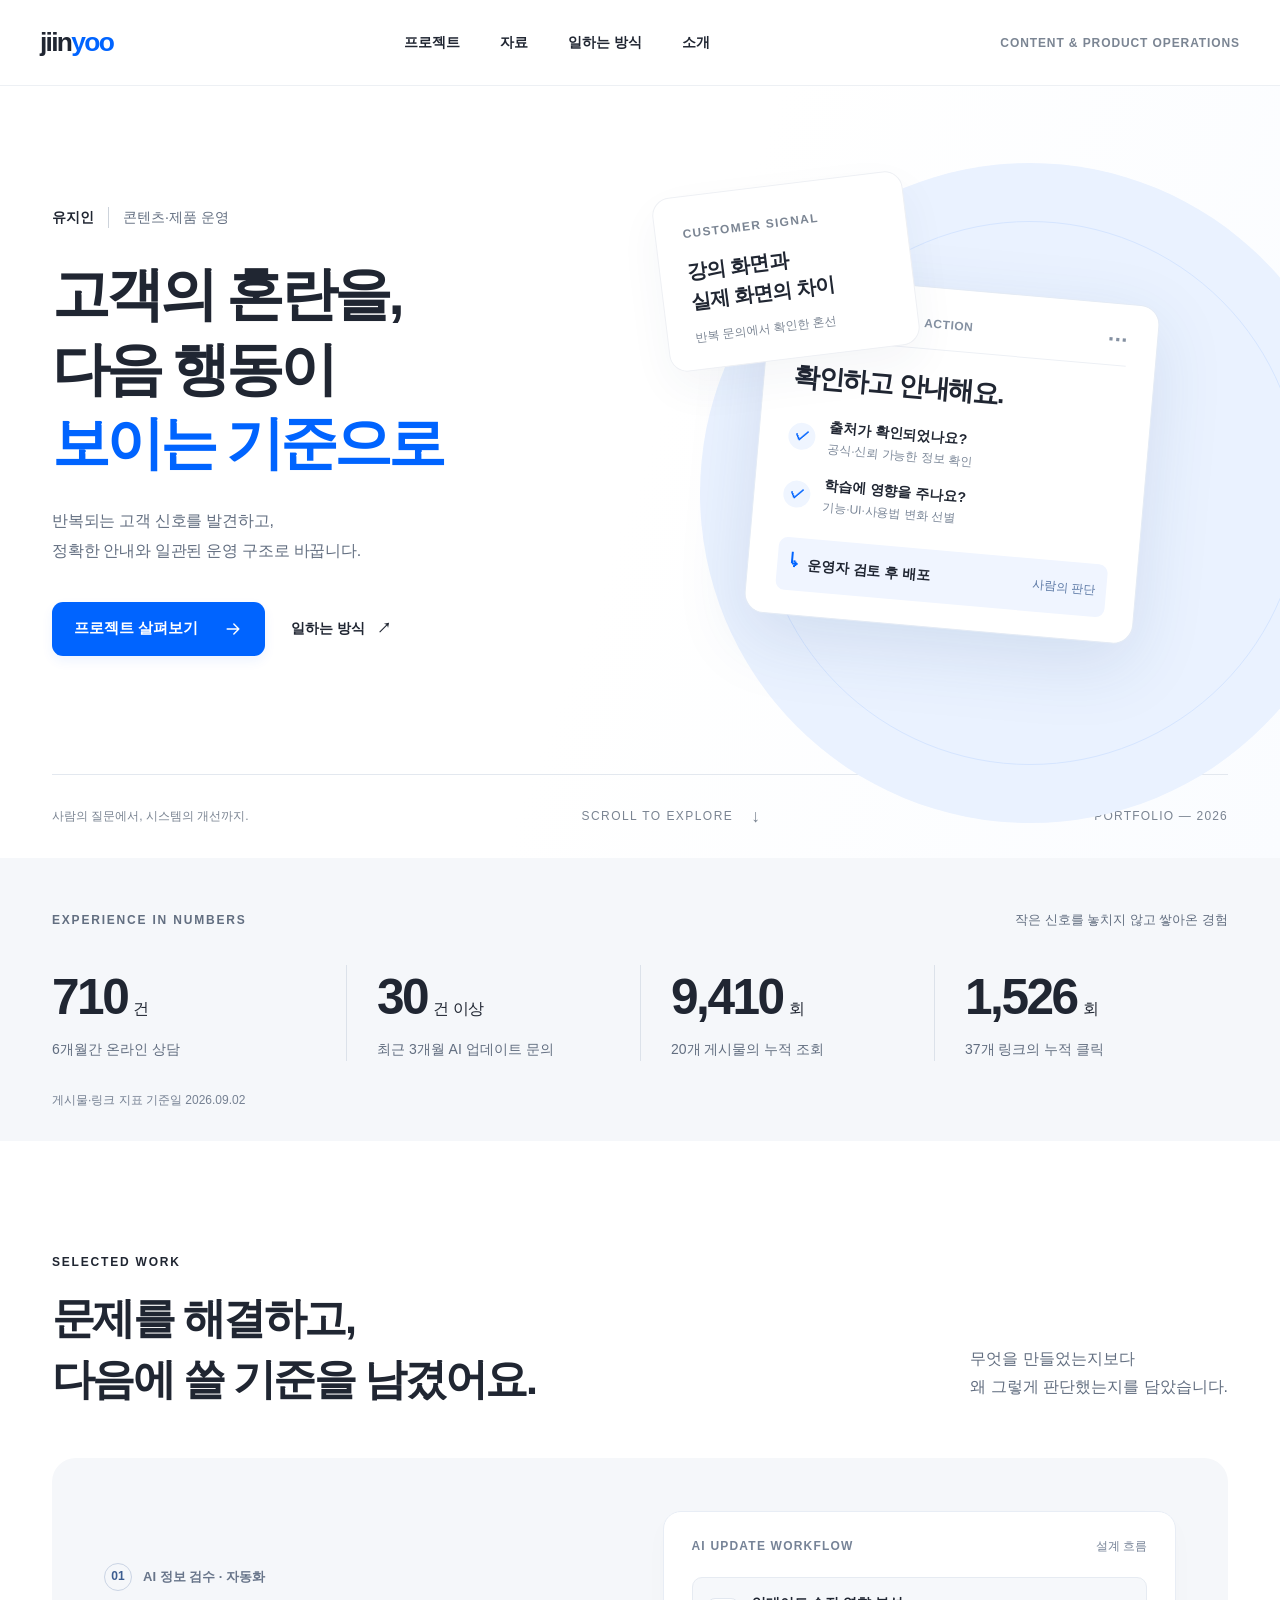
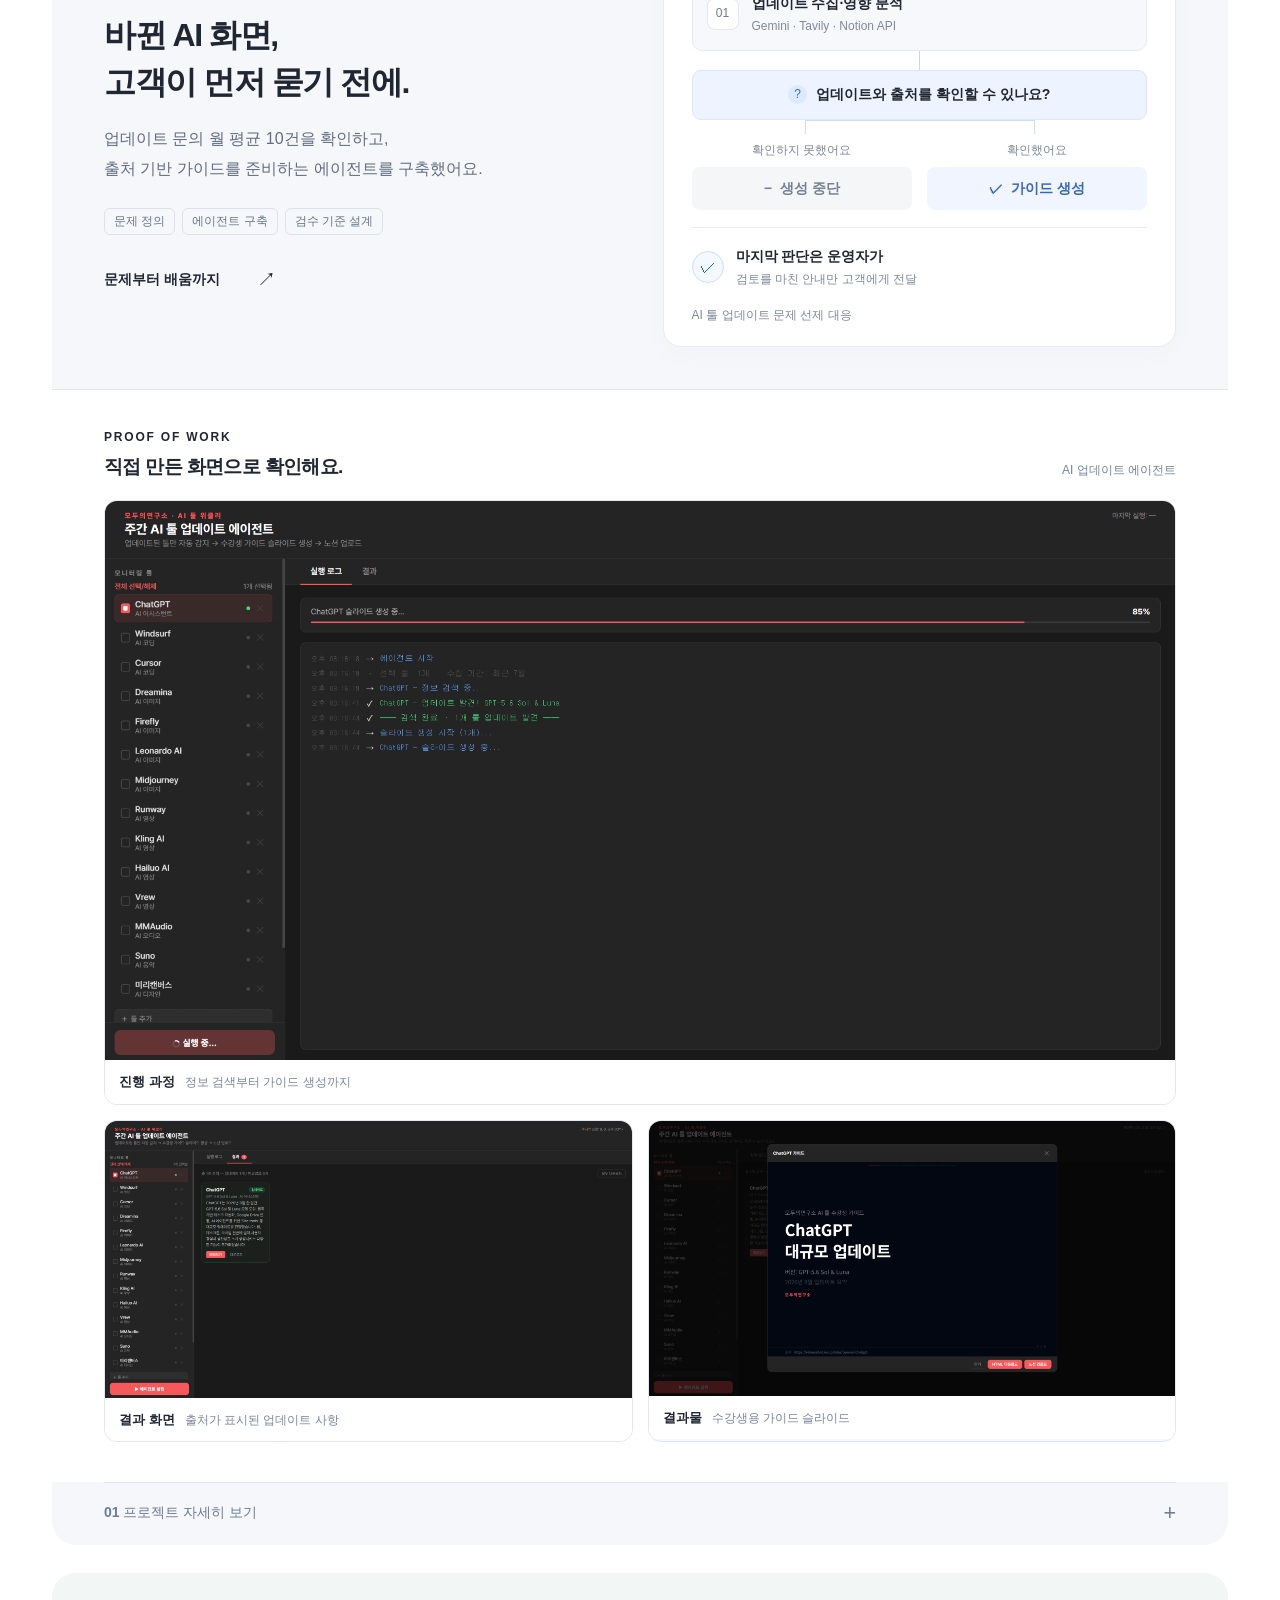
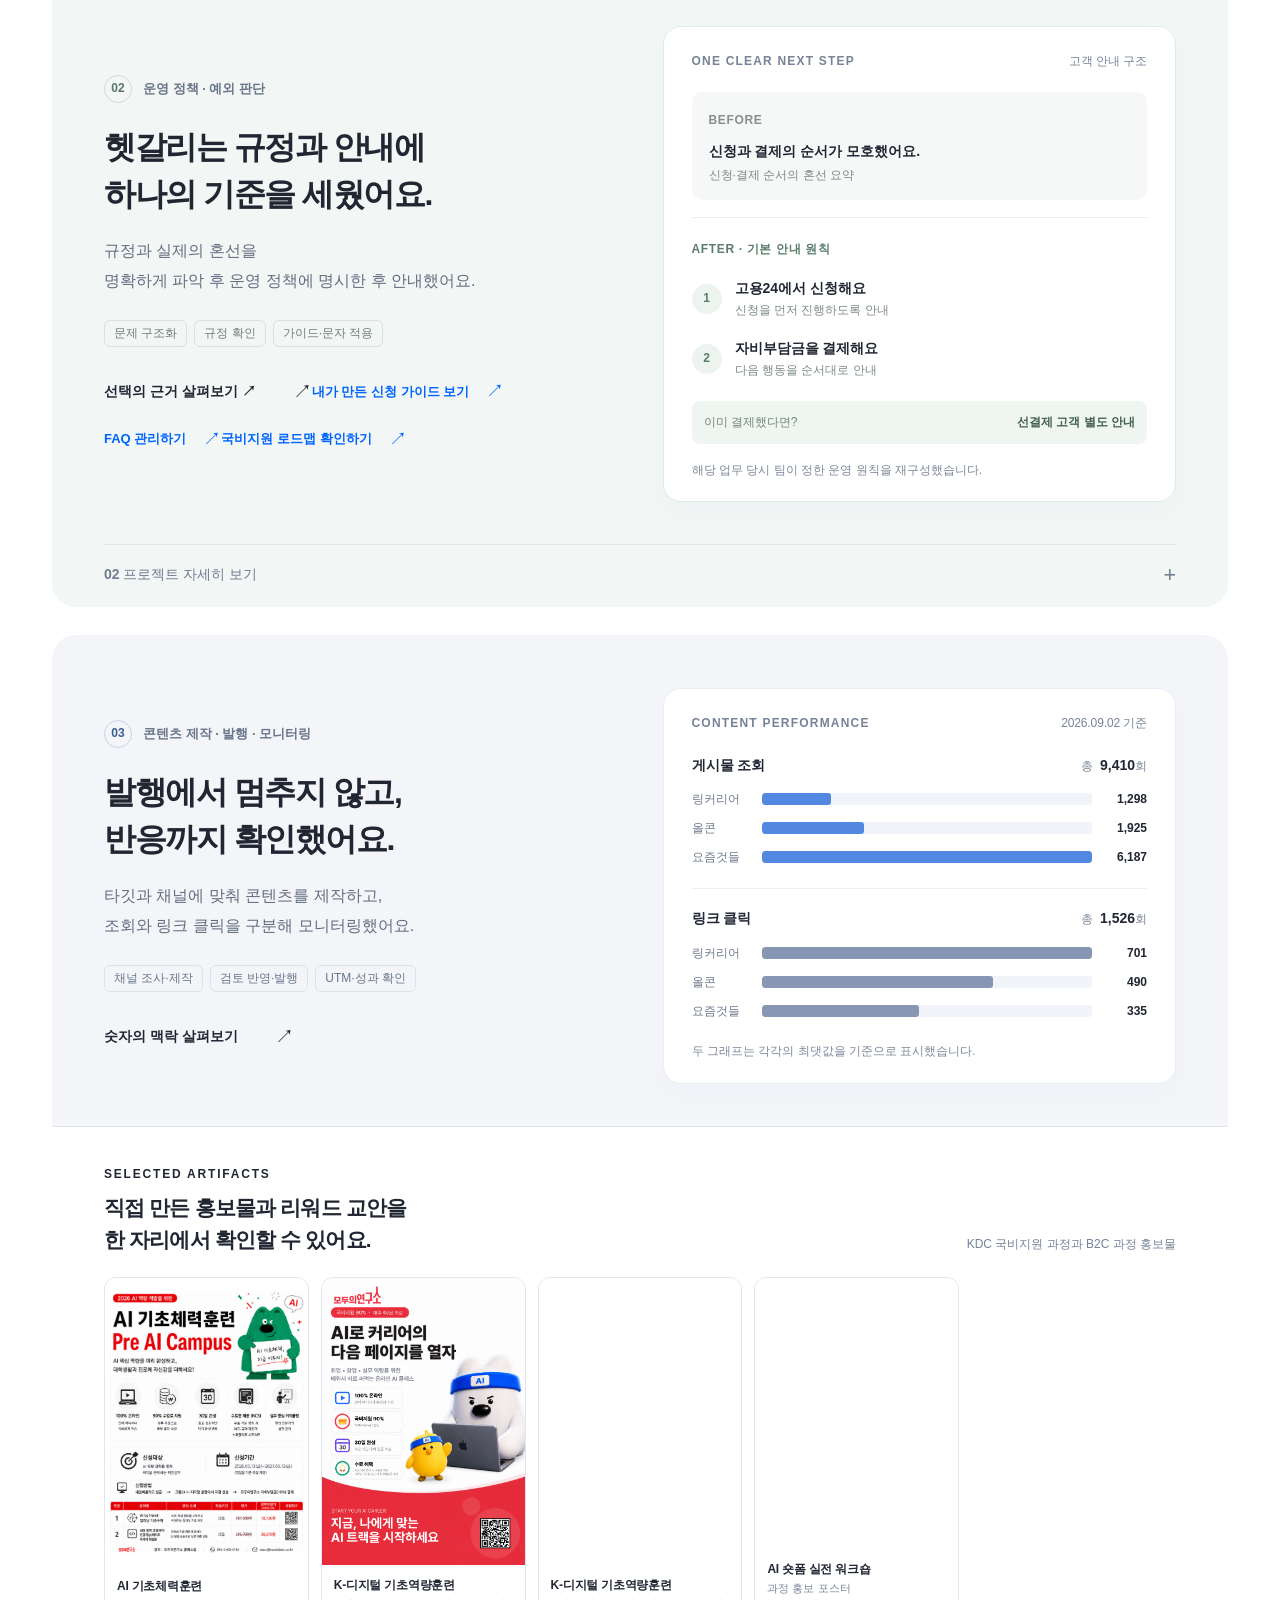
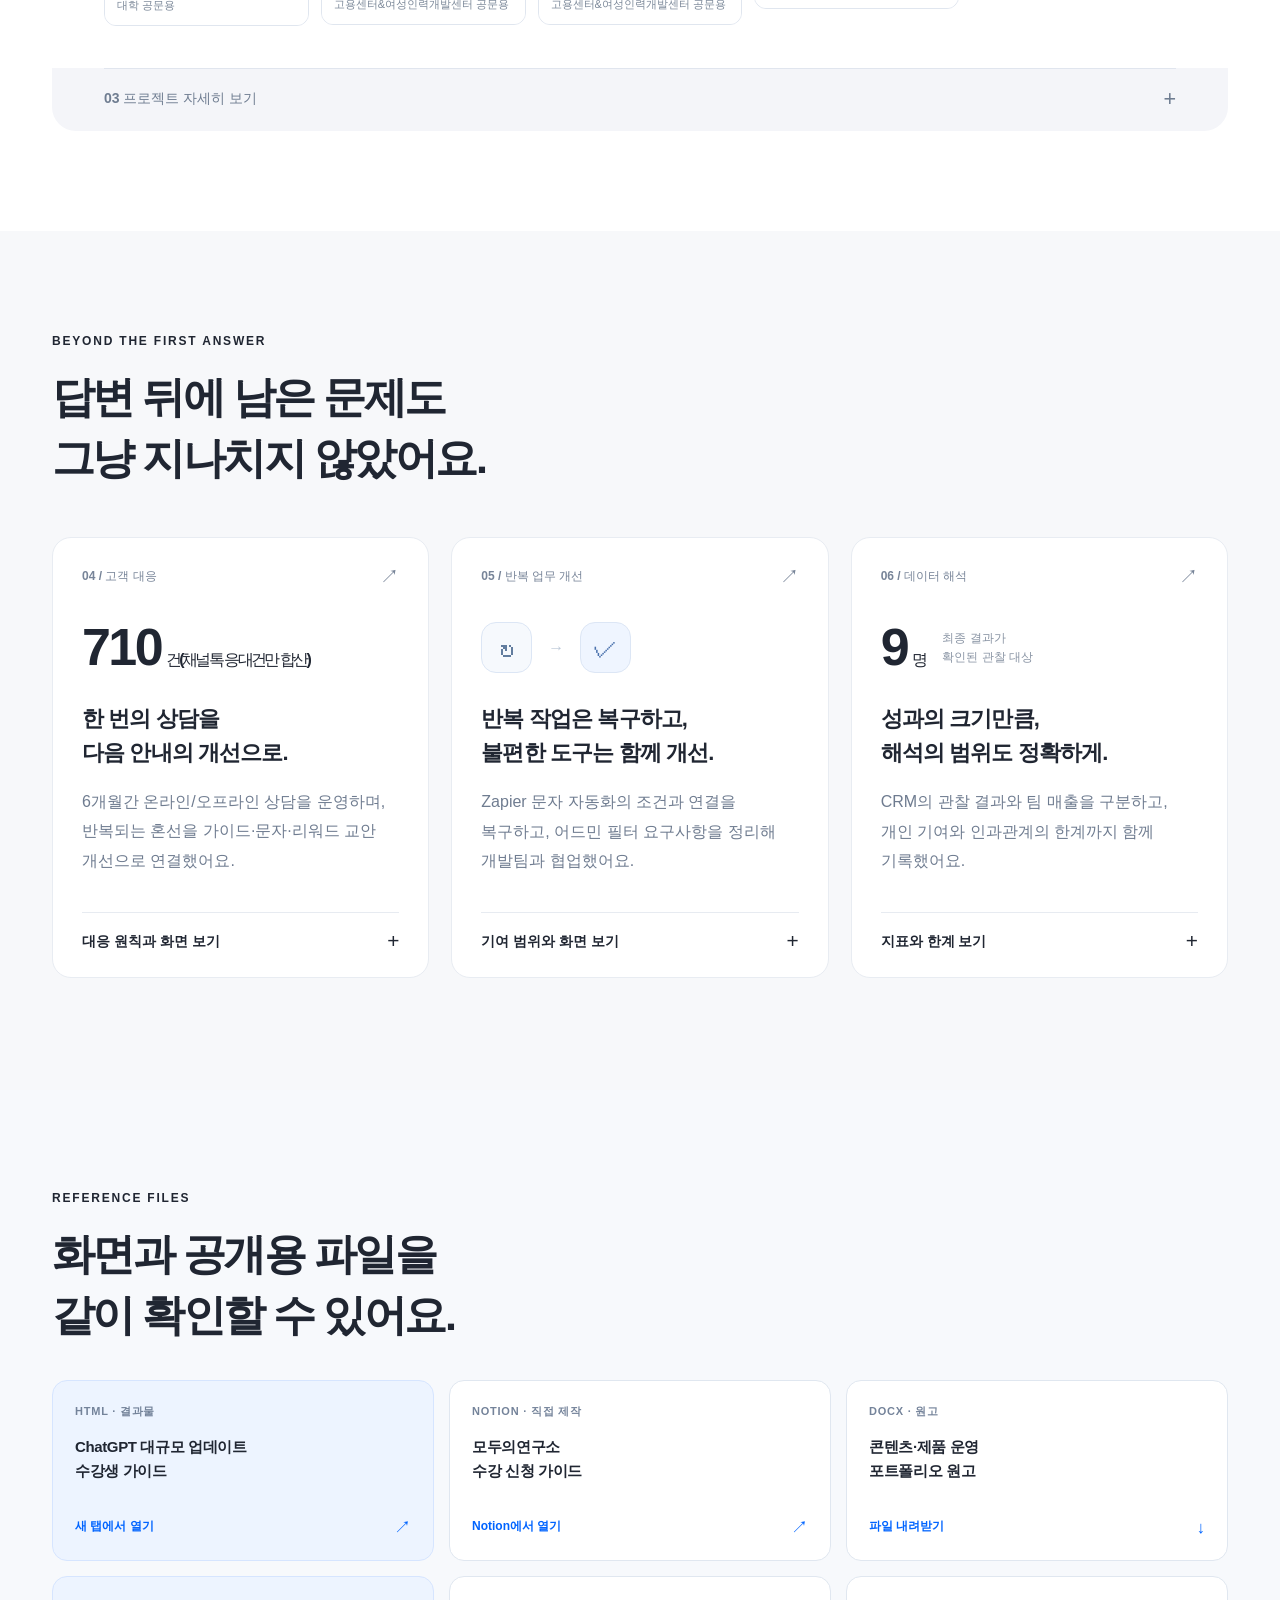
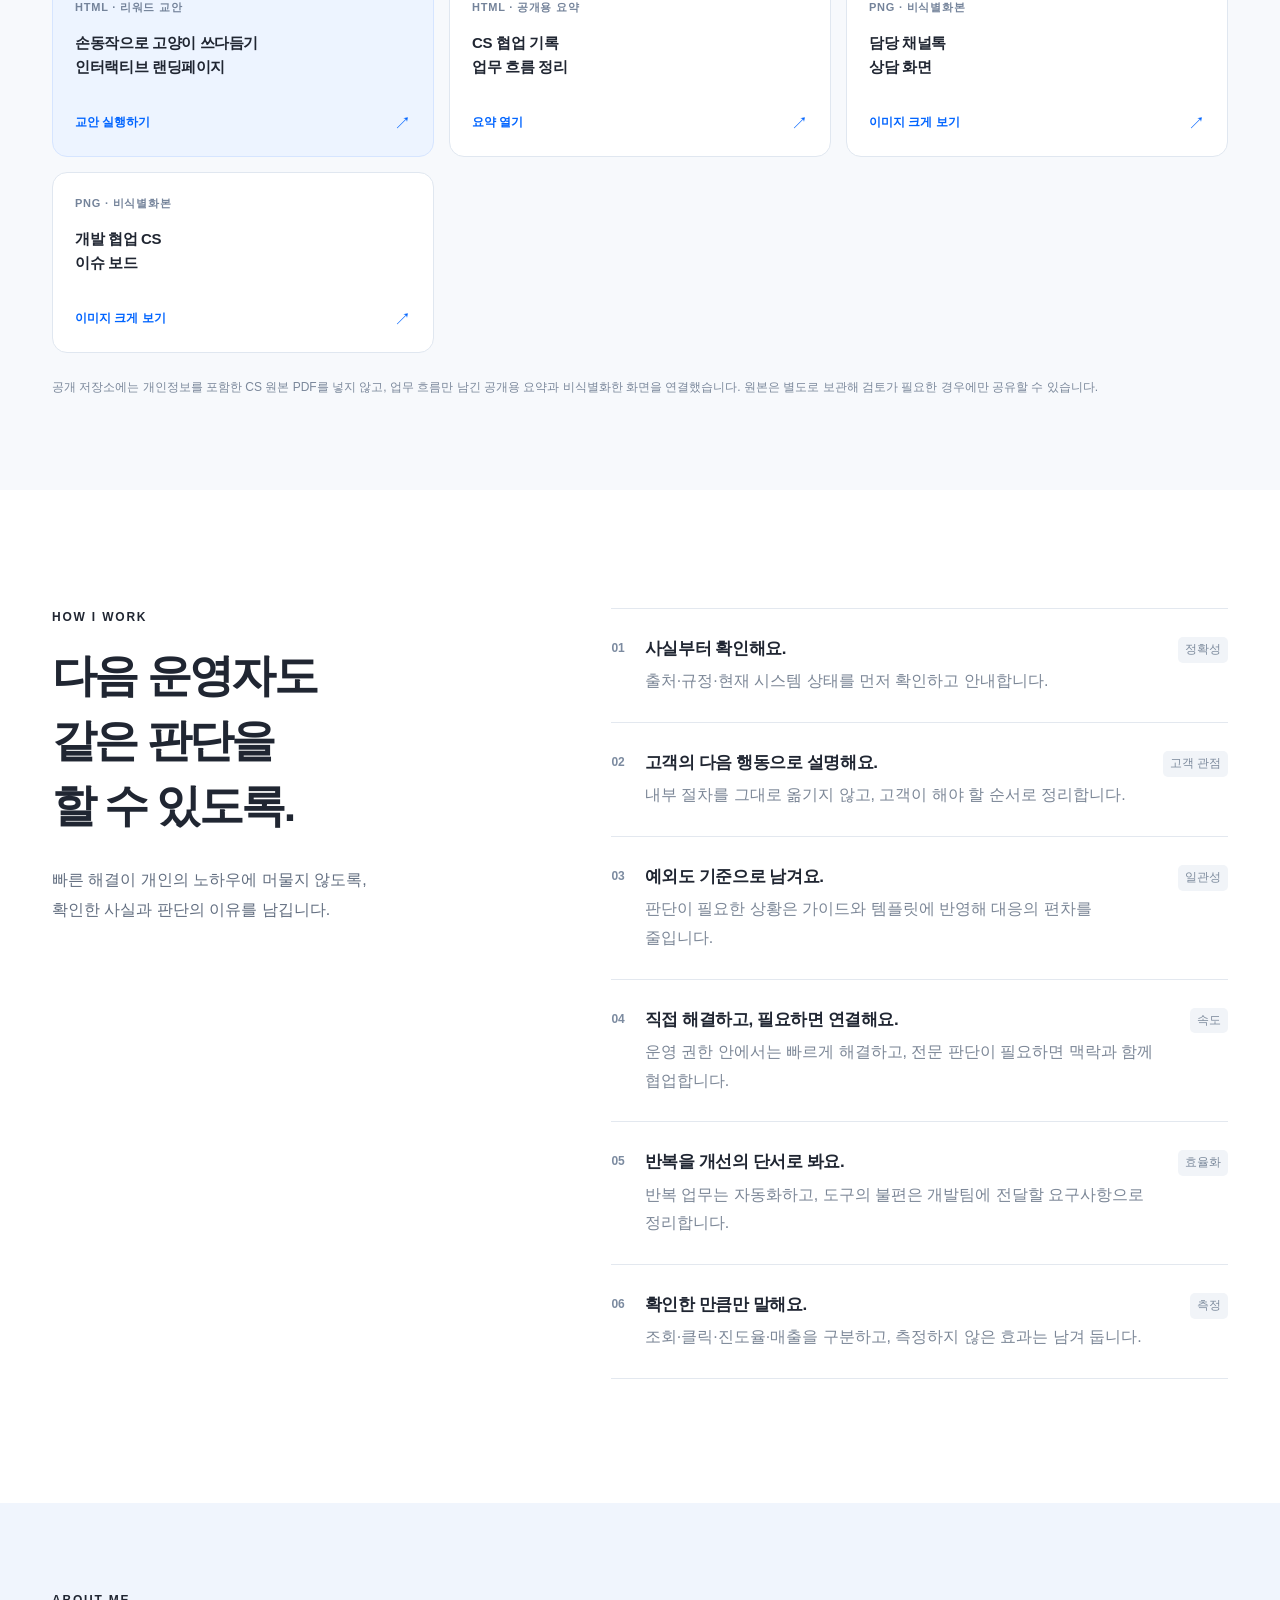
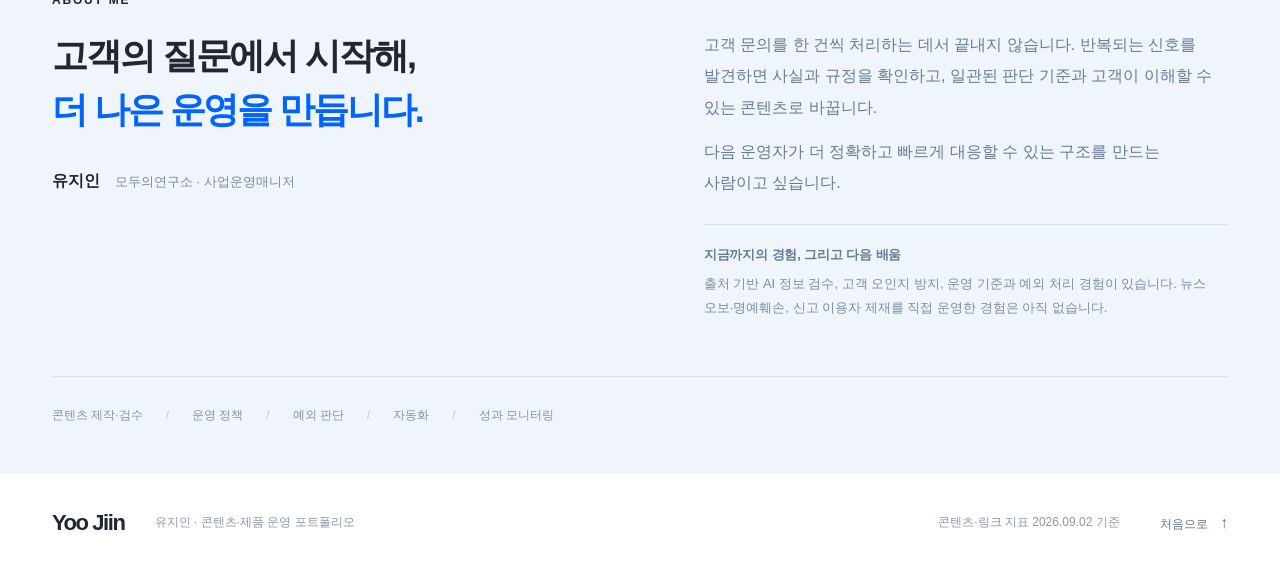
==== commit a4dce201: "Update index.html" ====
--- a/index.html
+++ b/index.html
@@ -62,7 +62,7 @@
         <div class="impact-intro"><span class="eyebrow">EXPERIENCE IN NUMBERS</span><p>작은 신호를 놓치지 않고 쌓아온 경험</p></div>
         <dl class="metrics">
           <div><dd>710<span>건</span></dd><dt>6개월간 온라인 상담</dt></div>
-          <div><dd>20<span>건 이상</span></dd><dt>최근 3개월 AI 업데이트 문의</dt></div>
+          <div><dd>30<span>건 이상</span></dd><dt>최근 3개월 AI 업데이트 문의</dt></div>
           <div><dd>9,410<span>회</span></dd><dt>20개 게시물의 누적 조회</dt></div>
           <div><dd>1,526<span>회</span></dd><dt>37개 링크의 누적 클릭</dt></div>
         </dl>
@@ -105,8 +105,7 @@
 
         <article class="project project-policy" id="project-policy">
           <div class="project-overview">
-            <div class="project-copy"><p class="project-label"><span>02</span> 운영 정책 · 예외 판단</p><h3>헷갈리는 규정과 안내에<br>하나의 기준을 세웠어요.</h3><p>규정과 실제의 혼선을<br class="desktop-break">명확하게 파악 후 운영 정책에 명시한 후 안내했어요.</p><ul class="role-tags" aria-label="담당 역할"><li>문제 구조화</li><li>규정 확인</li><li>가이드·문자 적용</li></ul><a class="case-trigger" href="#policy-story" data-open="policy-story">선택의 근거 살펴보기 ↗<gap></span></a><a class="resource-link" href="https://adorable-hail-415.notion.site/modulabs-class-registration-guide?pvs=74" target="_blank" rel="noopener">  내가 만든 신청 가이드 보기↗<gap></span></a><a class="resource-link" href="https://adorable-hail-415.notion.site/modulabs-faq?source=copy_link" target="_blank" rel="noopener">  FAQ 관리하기↗<gap></span></a><a class="resource-link" href="https://adorable-hail-415.notion.site/387137efedf680b28a9ce1fe4734636a?source=copy_link" target="_blank" rel="noopener">  국비지원 로드맵 확인하기↗</span></a></div>
-</a></div>
+            <div class="project-copy"><p class="project-label"><span>02</span> 운영 정책 · 예외 판단</p><h3>헷갈리는 규정과 안내에<br>하나의 기준을 세웠어요.</h3><p>규정과 실제의 혼선을<br class="desktop-break">명확하게 파악 후 운영 정책에 명시한 후 안내했어요.</p><ul class="role-tags" aria-label="담당 역할"><li>문제 구조화</li><li>규정 확인</li><li>가이드·문자 적용</li></ul><a class="case-trigger" href="#policy-story" data-open="policy-story">선택의 근거 살펴보기 ↗ <span aria-hidden="true">↗</span></a><a class="resource-link" href="https://adorable-hail-415.notion.site/modulabs-class-registration-guide?pvs=74" target="_blank" rel="noopener">내가 만든 신청 가이드 보기 <span aria-hidden="true">↗</span></a><a class="resource-link" href="https://adorable-hail-415.notion.site/modulabs-faq?source=copy_link" target="_blank" rel="noopener">FAQ 관리하기 <span aria-hidden="true">↗</span></a><a class="resource-link" href="https://adorable-hail-415.notion.site/387137efedf680b28a9ce1fe4734636a?source=copy_link" target="_blank" rel="noopener">국비지원 로드맵 확인하기 <span aria-hidden="true">↗</span></a></div>
             <div class="project-visual policy-visual"><div class="diagram-heading"><span>ONE CLEAR NEXT STEP</span><span>고객 안내 구조</span></div><div class="policy-before"><span class="before-label">BEFORE</span><p>신청과 결제의 순서가 모호했어요.</p><small>신청·결제 순서의 혼선 요약</small></div><div class="policy-after"><span class="after-label">AFTER · 기본 안내 원칙</span><div class="journey-step"><b>1</b><div><strong>고용24에서 신청해요</strong><span>신청을 먼저 진행하도록 안내</span></div><span aria-hidden="true"></span></div><div class="journey-step"><b>2</b><div><strong>자비부담금을 결제해요</strong><span>다음 행동을 순서대로 안내</span></div></div><div class="exception"><span>이미 결제했다면?</span><strong>선결제 고객 별도 안내</strong></div></div><p class="visual-note">해당 업무 당시 팀이 정한 운영 원칙을 재구성했습니다.</p></div>
           </div>
           <details class="case-details" id="policy-story"><summary><span>02 프로젝트 자세히 보기</span><span class="detail-symbol" aria-hidden="true">+</span></summary><div class="case-content">
@@ -129,7 +128,6 @@
               <figure class="poster-card"><a href="./assets/posters/[모두의연구소] K-디지털 기초역량훈련 모집 포스터1" target="_blank" rel="noopener"><img src="./assets/posters/[모두의연구소] K-디지털 기초역량훈련 모집 포스터1.png" alt="[모두의연구소] K-디지털 기초역량훈련 모집 포스터1" loading="lazy" decoding="async"></a><figcaption><strong>K-디지털 기초역량훈련</strong><span>고용센터&여성인력개발센터 공문용</span></figcaption></figure>
               <figure class="poster-card"><a href="./assets/posters/[모두의연구소] K-디지털 기초역량훈련 모집 포스터2" target="_blank" rel="noopener"><img src="./assets/posters/[모두의연구소] K-디지털 기초역량훈련 모집 포스터2.png" alt="[모두의연구소] K-디지털 기초역량훈련 모집 포스터2" loading="lazy" decoding="async"></a><figcaption><strong>K-디지털 기초역량훈련</strong><span>고용센터&여성인력개발센터 공문용</span></figcaption></figure>
               <figure class="poster-card"><a href="./assets/posters/숏폼 워크숍 홍보 포스터.png" target="_blank" rel="noopener"><img src="./assets/posters/숏폼 워크숍 홍보 포스터.png" alt="숏폼 워크숍 홍보 포스터" loading="lazy" decoding="async"></a><figcaption><strong>AI 숏폼 실전 워크숍</strong><span>과정 홍보 포스터</span></figcaption></figure>
-              <figure class="poster-card"><a href="./assets/posters/숏폼 워크숍 홍보 썸네일.png" target="_blank" rel="noopener"><img src="./assets/posters/숏폼 워크숍 홍보 썸네일.png" alt="숏폼 워크숍 홍보 썸네일" loading="lazy" decoding="async"></a><figcaption><strong>AI 숏폼 실전 워크숍</strong><span>과정 홍보용 썸네일</span></figcaption></figure>
             </div>
           </div>
           <details class="case-details" id="content-story"><summary><span>03 프로젝트 자세히 보기</span><span class="detail-symbol" aria-hidden="true">+</span></summary><div class="case-content">
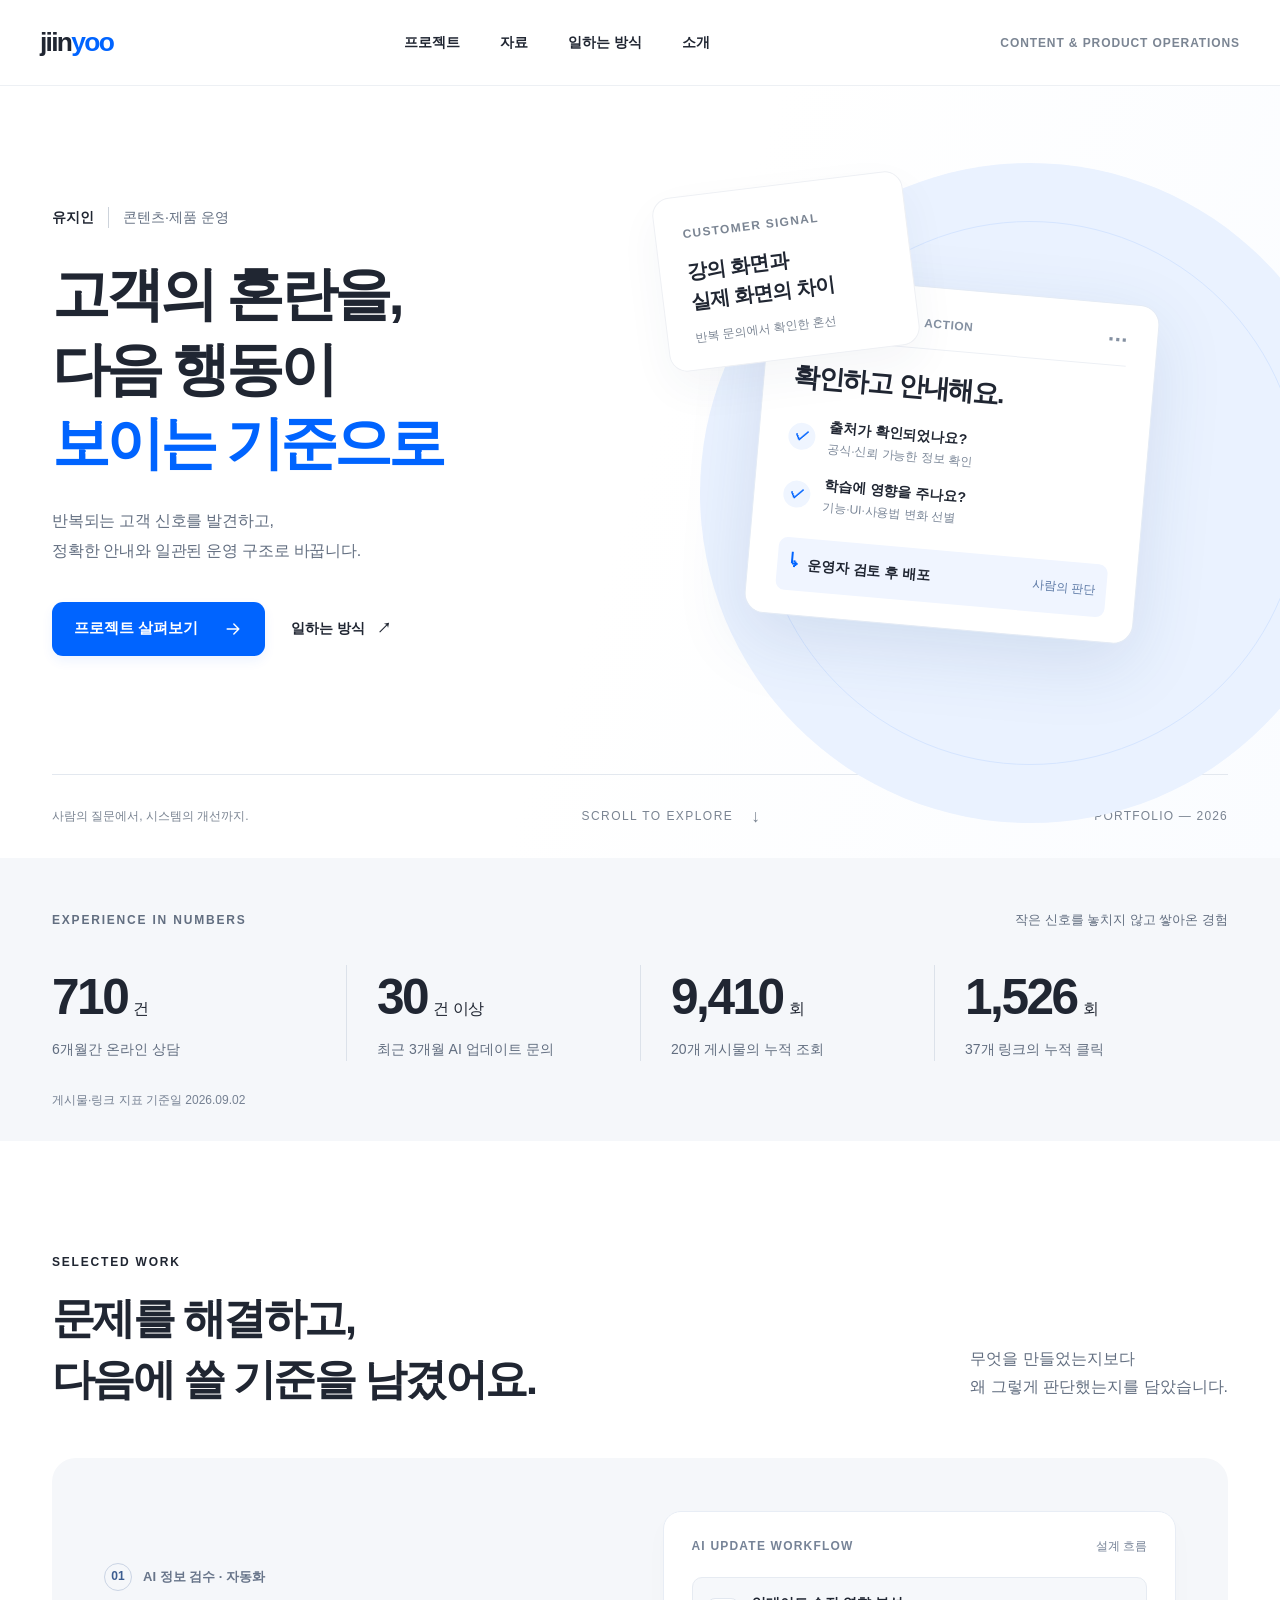
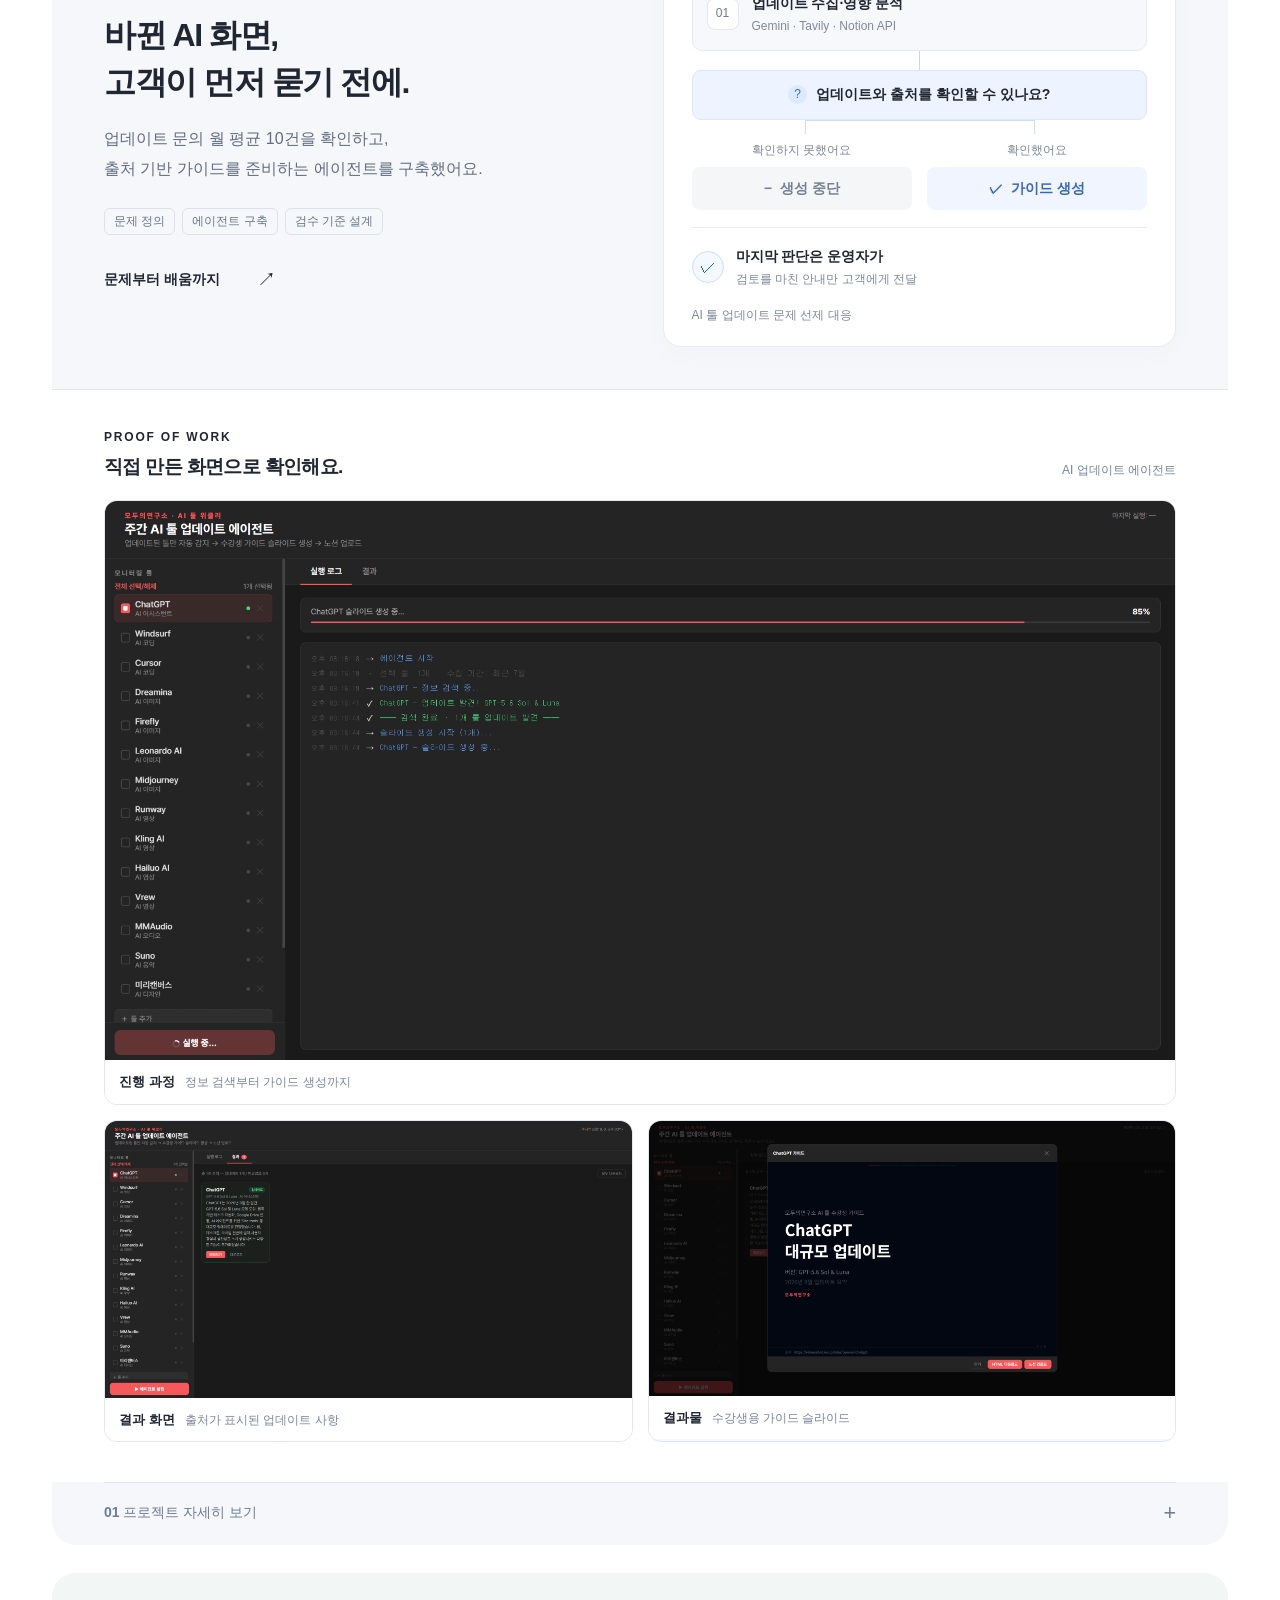
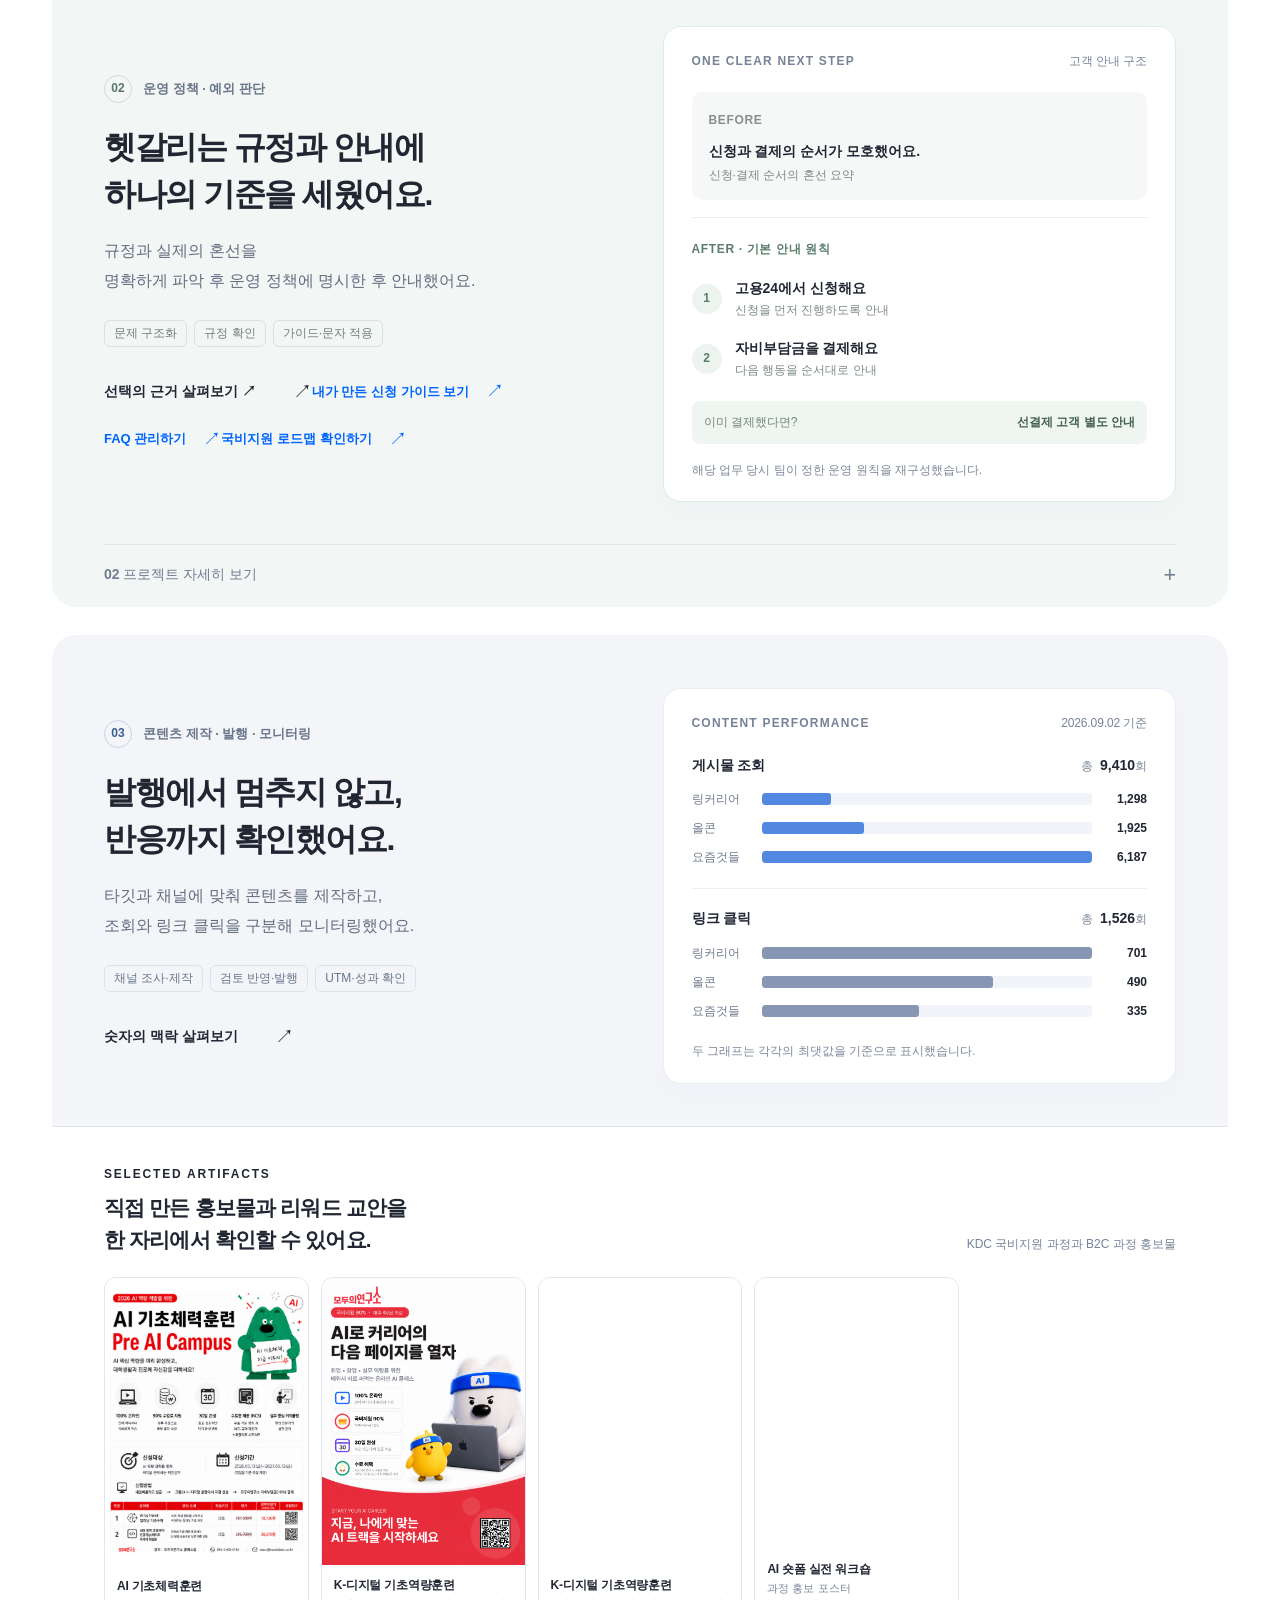
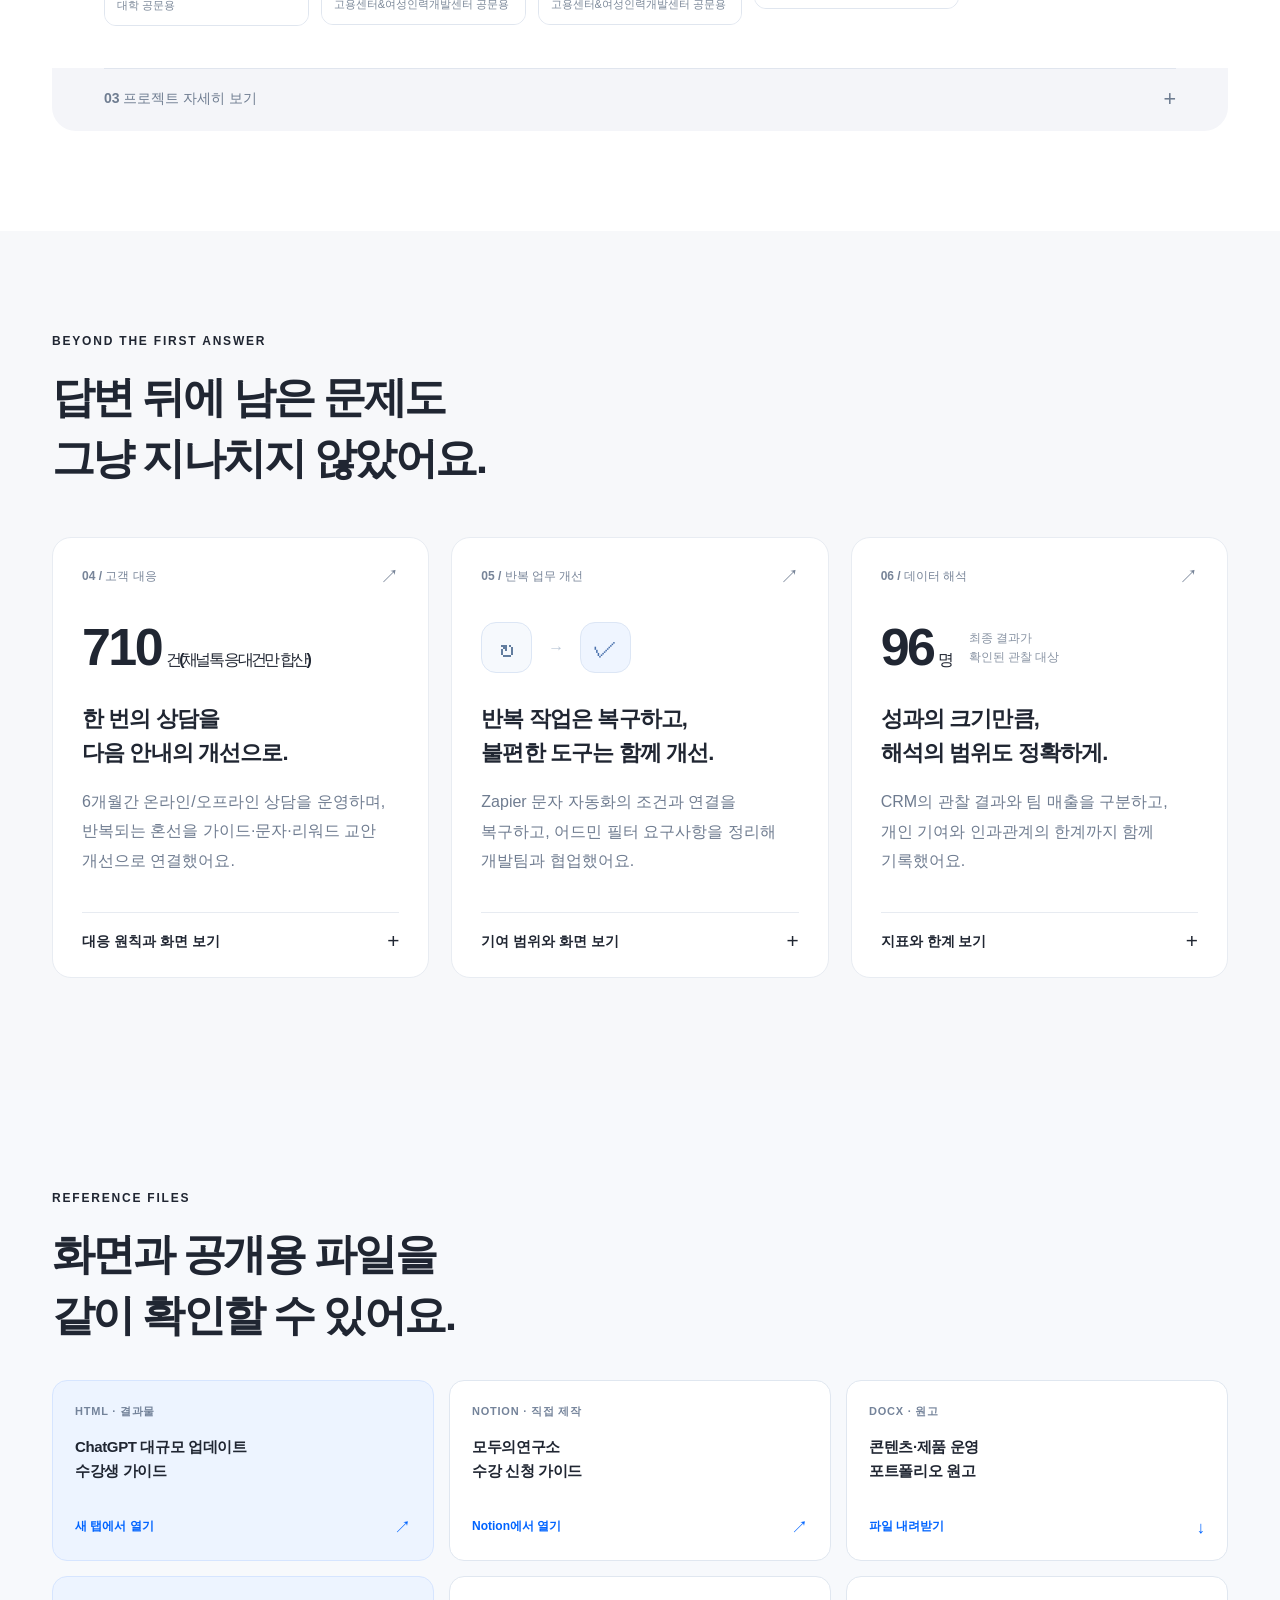
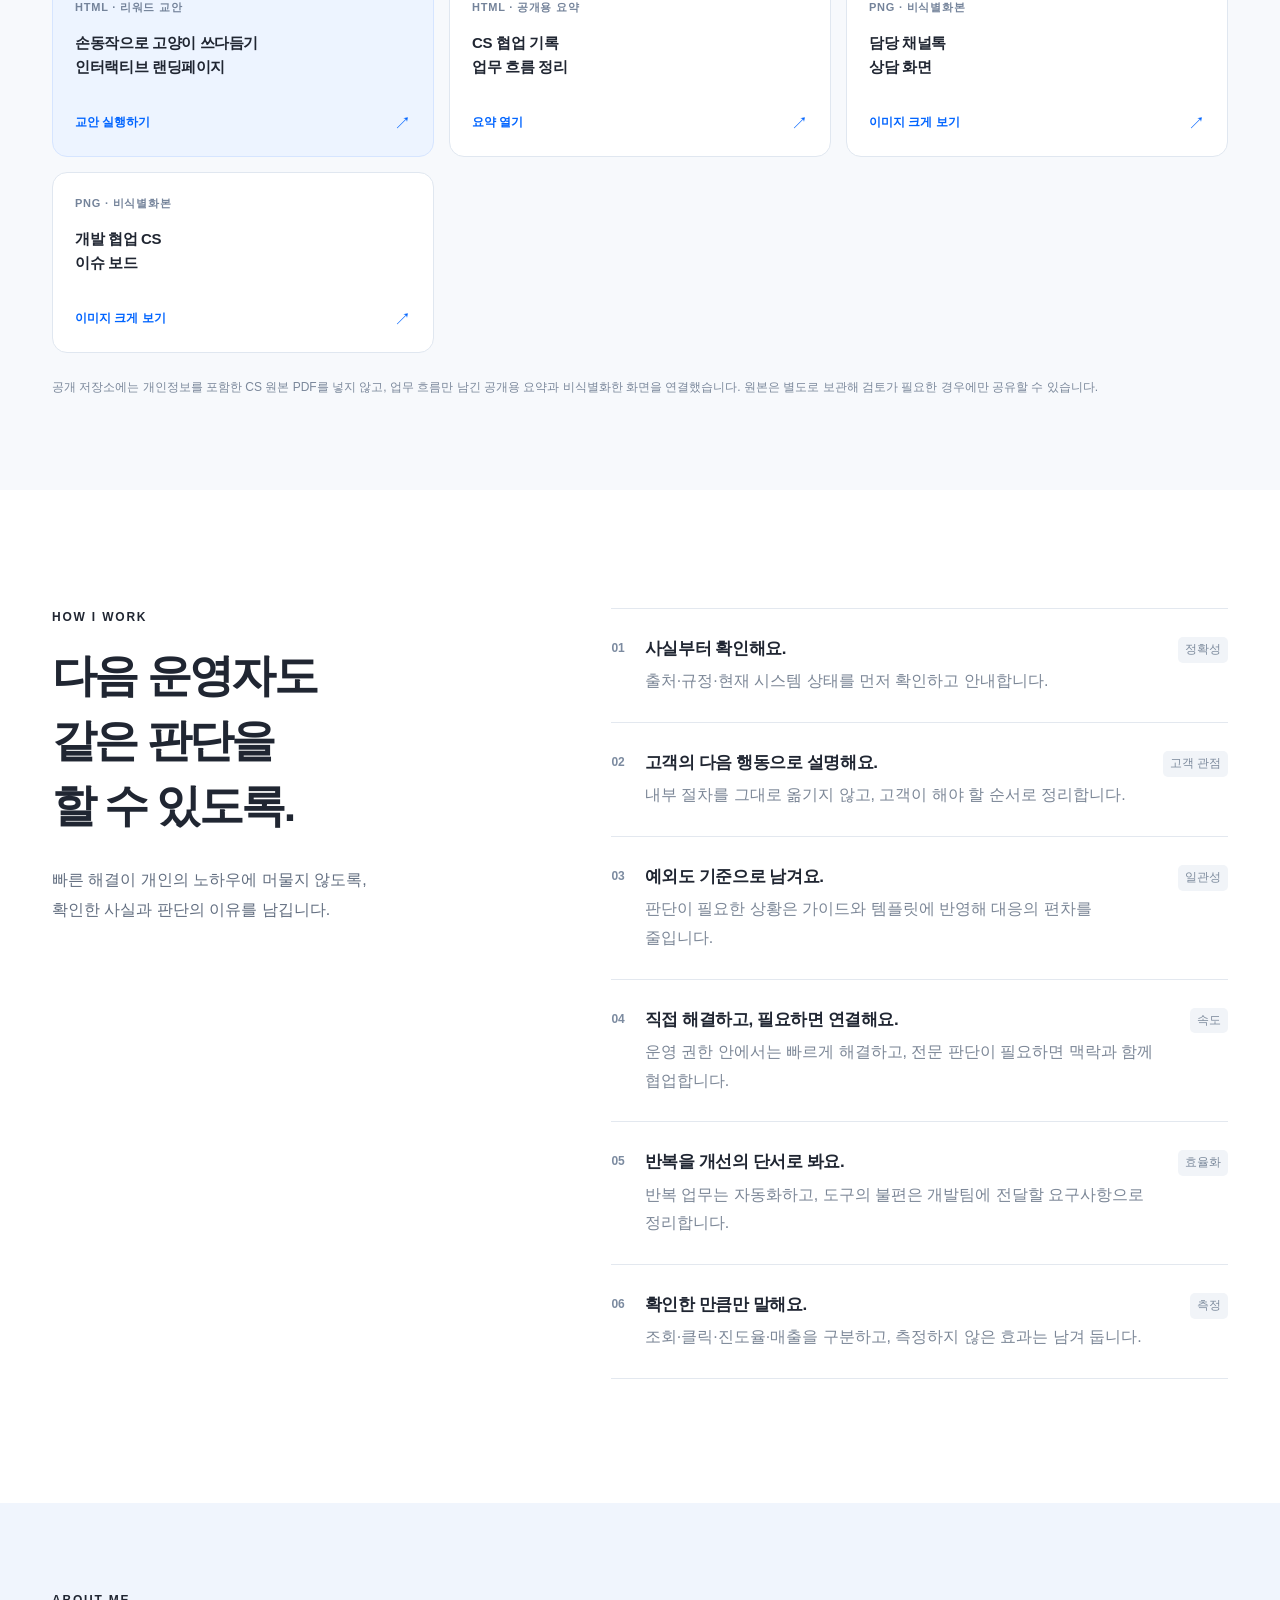
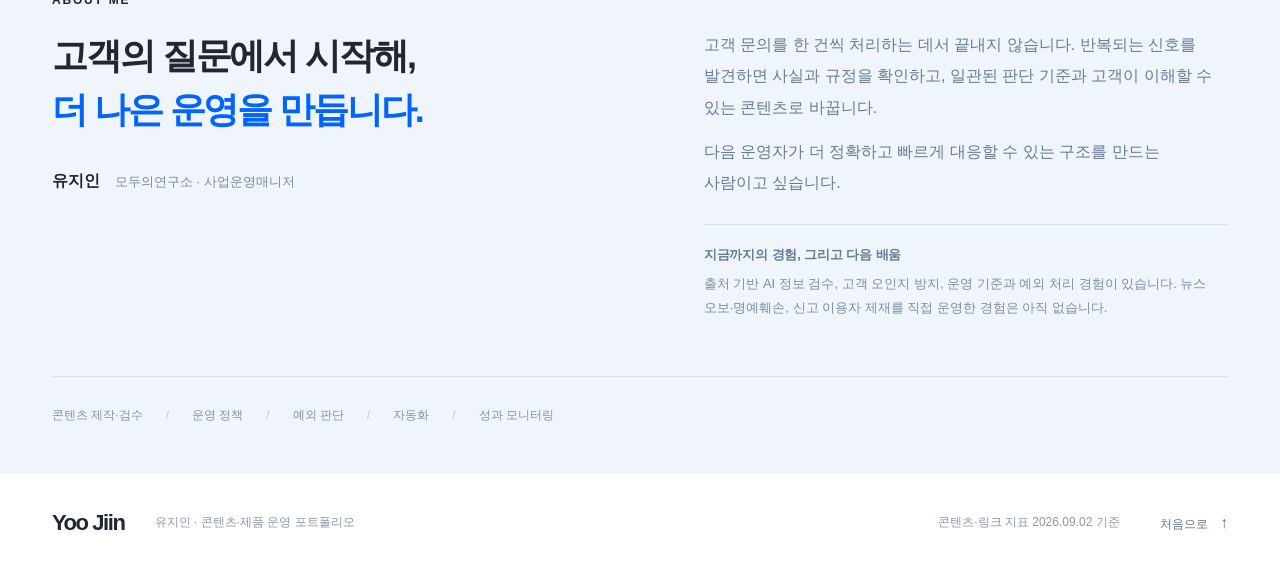
==== commit 255ce007: "Update index.html" ====
--- a/index.html
+++ b/index.html
@@ -148,8 +148,8 @@
       <div class="wrap"><div class="section-heading"><div><p class="eyebrow">BEYOND THE FIRST ANSWER</p><h2 id="more-title">답변 뒤에 남은 문제도<br>그냥 지나치지 않았어요.</h2></div></div>
         <div class="support-grid">
           <article class="support-card"><div class="support-top"><span>04 / 고객 대응</span><span aria-hidden="true">↗</span></div><p class="support-number">710<span>건(채널톡 응대건만 합산)</span></p><h3>한 번의 상담을<br>다음 안내의 개선으로.</h3><p>6개월간 온라인/오프라인 상담을 운영하며, 반복되는 혼선을 가이드·문자·리워드 교안 개선으로 연결했어요.</p><details class="support-details"><summary>대응 원칙과 화면 보기 <span aria-hidden="true">+</span></summary><div><ul class="plain-list"><li>규정과 시스템 상태를 먼저 확인</li><li>운영 권한 안에서는 직접 해결</li><li>설명이 어려우면 전화·Zoom으로 전환</li><li>콘텐츠·개발 이슈는 맥락과 재현 조건을 붙여 전달</li><li>반복 문제는 가이드와 템플릿에 반영</li></ul><p class="small-note"></p><div class="support-evidence-grid"><figure><a href="./assets/evidence/개발팀과의 협업 일부.png" alt="개발팀과의 협업 일부" loading="lazy" decoding="async"></a><figcaption>강성 민원에 대한 개발팀 협업 과정 일부</figcaption></figure><figure><a href="./assets/evidence/cs-board-public.png" target="_blank" rel="noopener"><img src="./assets/evidence/FAQ 반영.png" alt="FAQ 반영" loading="lazy" decoding="async"></a><figcaption>FAQ 반영본</figcaption></figure></div></div></details></article>
-          <article class="support-card"><div class="support-top"><span>05 / 반복 업무 개선</span><span aria-hidden="true">↗</span></div><div class="automation-mark" aria-hidden="true"><span>↻</span><span>→</span><span>✓</span></div><h3>반복 작업은 복구하고,<br>불편한 도구는 함께 개선.</h3><p>Zapier 문자 자동화의 조건과 연결을 복구하고, 어드민 필터 요구사항을 정리해 개발팀과 협업했어요.</p><details class="support-details"><summary>기여 범위와 화면 보기 <span aria-hidden="true">+</span></summary><div><ul class="plain-list"><li>중단된 문자 발송의 조건·연결 구조 재설정</li><li>복구 후 자동화 운영과 유지관리</li><li>신청 기간 연장에 필요한 필터 조건 정의</li><li>개발팀 전달 및 적용 과정 협업</li></ul><p class="small-note"></p><figure class="support-evidence support-evidence-wide"><a href="./assets/evidence/zapier-automations.png" target="_blank" rel="noopener"><img src="./assets/evidence/zapier-automations.png" alt="Zapier로 만든 자동화 리스트 화면" loading="lazy" decoding="async"></a><figcaption>Zapier 자동화 리스트 · 복구 후 운영한 흐름</figcaption></figure></div></details></article>
-          <article class="support-card"><div class="support-top"><span>06 / 데이터 해석</span><span aria-hidden="true">↗</span></div><div class="crm-mark"><strong>9<span>명</span></strong><span>최종 결과가<br>확인된 관찰 대상</span></div><h3>성과의 크기만큼,<br>해석의 범위도 정확하게.</h3><p>CRM의 관찰 결과와 팀 매출을 구분하고, 개인 기여와 인과관계의 한계까지 함께 기록했어요.</p><details class="support-details"><summary>지표와 한계 보기 <span aria-hidden="true">+</span></summary><div><div class="crm-funnel"><div><b>96</b><span>CRM 대상</span></div><div><b>42</b><span>연결</span></div><div><b>96</b><span>결과 확인</span></div></div><p>결과가 확인된 명의 평균 진도율은 <strong>53.95% → 87.81%</strong>로 변했고, 85명이 진도율 80% 이상(수료)에 도달했습니다.(수료율 88.54%, CRM 진행 이전 수료율 평균 = 81%)</p><p class="small-note"></p><div class="team-context"><strong>팀 실적 · 보조 맥락</strong><p>7월 환불 제외 자부담 매출 4,294,651원으로 2026년 중 최고. 이어서 8월 또한 팀 목표 420만원 대비 102.0% 달성.(자부담금 = 월 매출의 선행 지표)</p><p class="small-note"></p></div></div></details></article>
+          <article class="support-card"><div class="support-top"><span>05 / 반복 업무 개선</span><span aria-hidden="true">↗</span></div><div class="automation-mark" aria-hidden="true"><span>↻</span><span>→</span><span>✓</span></div><h3>반복 작업은 복구하고,<br>불편한 도구는 함께 개선.</h3><p>Zapier 문자 자동화의 조건과 연결을 복구하고, 어드민 필터 요구사항을 정리해 개발팀과 협업했어요.</p><details class="support-details"><summary>기여 범위와 화면 보기 <span aria-hidden="true">+</span></summary><div><ul class="plain-list"><li>중단된 문자 발송의 조건·연결 구조 재설정</li><li>복구 후 자동화 운영과 유지관리</li><li>신청 기간 연장에 필요한 필터 조건 정의</li><li>개발팀 전달 및 적용 과정 협업</li></ul><p class="small-note"></p><figure class="support-evidence support-evidence-wide"><a href="./assets/evidence/zapier-automations.png" target="_blank" rel="noopener"><img src="./assets/evidence/재피어 자동화 리스트.png" alt="Zapier로 만든 자동화 리스트 화면" loading="lazy" decoding="async"></a><figcaption>Zapier 자동화 리스트 · 복구 후 운영한 흐름</figcaption></figure></div></details></article>
+          <article class="support-card"><div class="support-top"><span>06 / 데이터 해석</span><span aria-hidden="true">↗</span></div><div class="crm-mark"><strong>96<span>명</span></strong><span>최종 결과가<br>확인된 관찰 대상</span></div><h3>성과의 크기만큼,<br>해석의 범위도 정확하게.</h3><p>CRM의 관찰 결과와 팀 매출을 구분하고, 개인 기여와 인과관계의 한계까지 함께 기록했어요.</p><details class="support-details"><summary>지표와 한계 보기 <span aria-hidden="true">+</span></summary><div><div class="crm-funnel"><div><b>96</b><span>CRM 대상</span></div><div><b>42</b><span>연결</span></div><div><b>96</b><span>결과 확인</span></div></div><p>결과가 확인된 명의 평균 진도율은 <strong>53.95% → 87.81%</strong>로 변했고, 85명이 진도율 80% 이상(수료)에 도달했습니다.(수료율 88.54%, CRM 진행 이전 수료율 평균 = 81%)</p><p class="small-note"></p><div class="team-context"><strong>팀 실적 · 보조 맥락</strong><p>7월 환불 제외 자부담 매출 4,294,651원으로 2026년 중 최고. 이어서 8월 또한 팀 목표 420만원 대비 102.0% 달성.(자부담금 = 월 매출의 선행 지표)</p><p class="small-note"></p></div></div></details></article>
         </div>
       </div>
     </section>
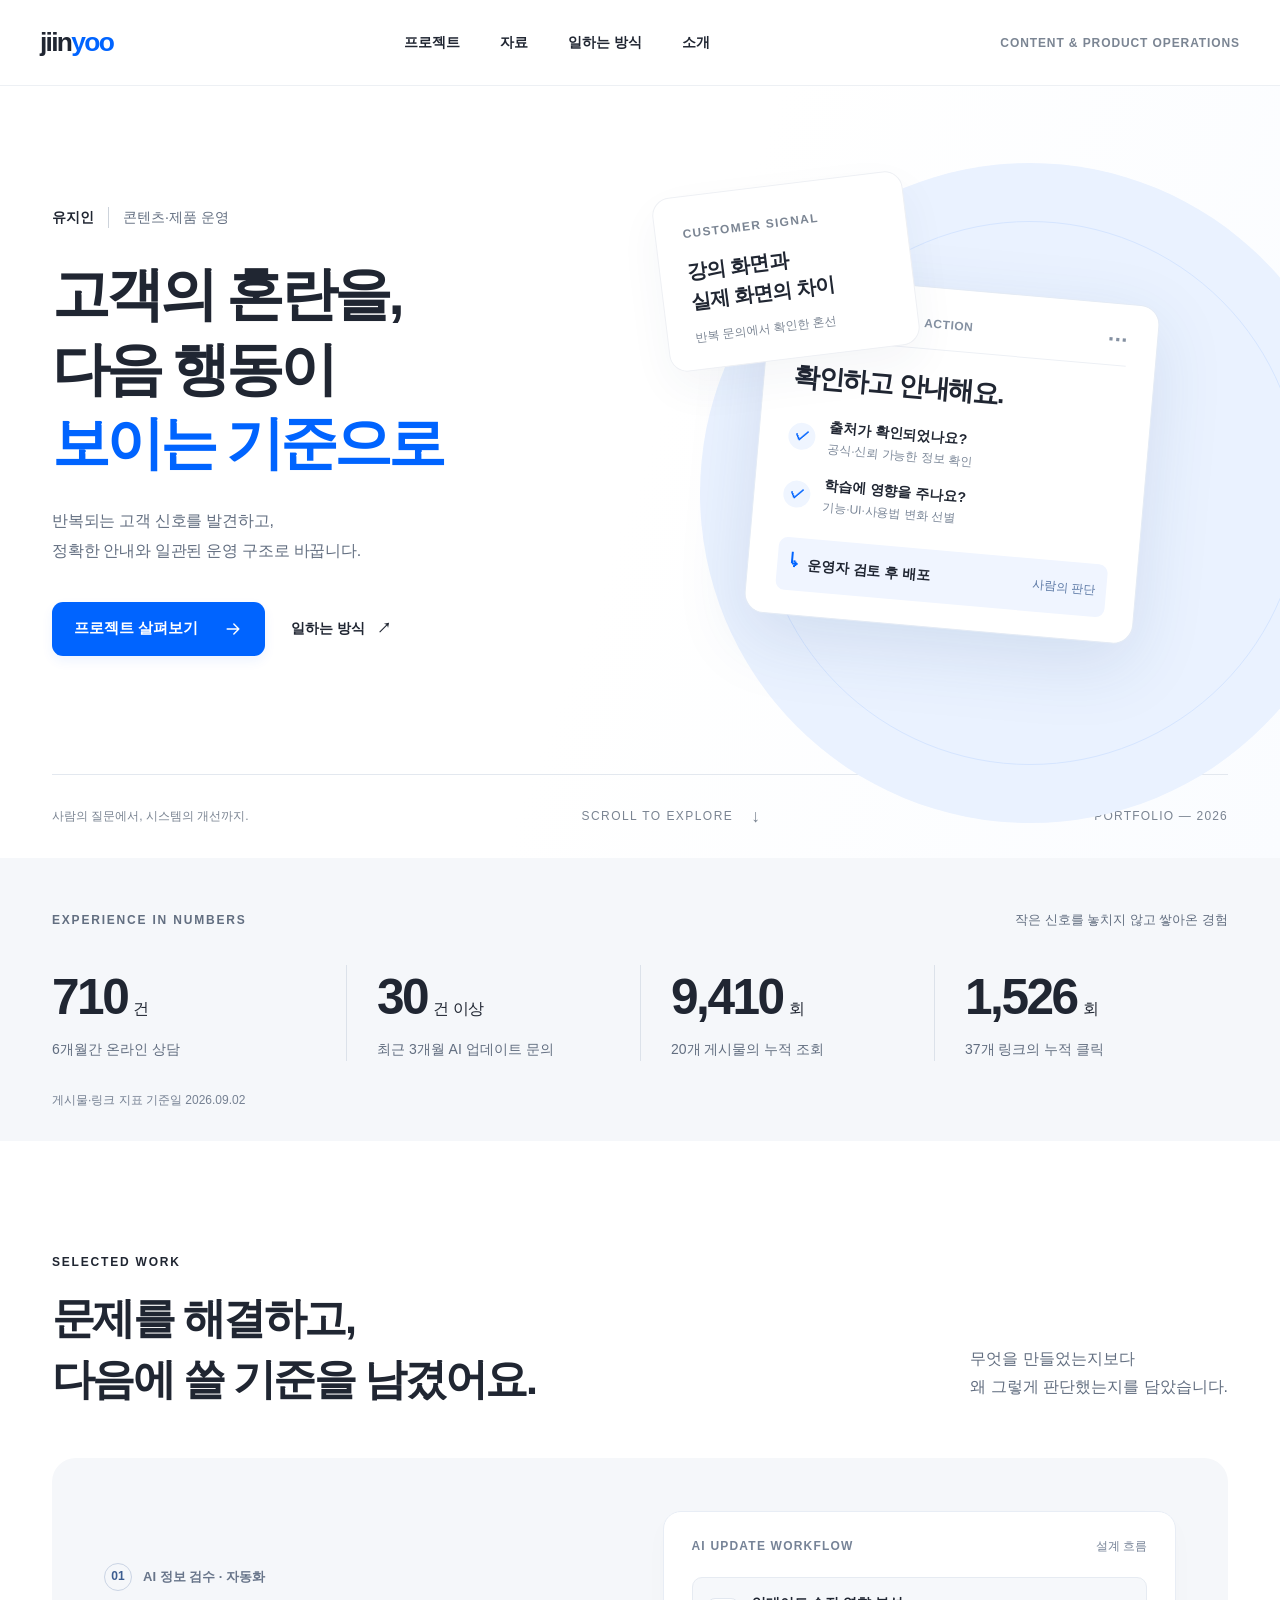
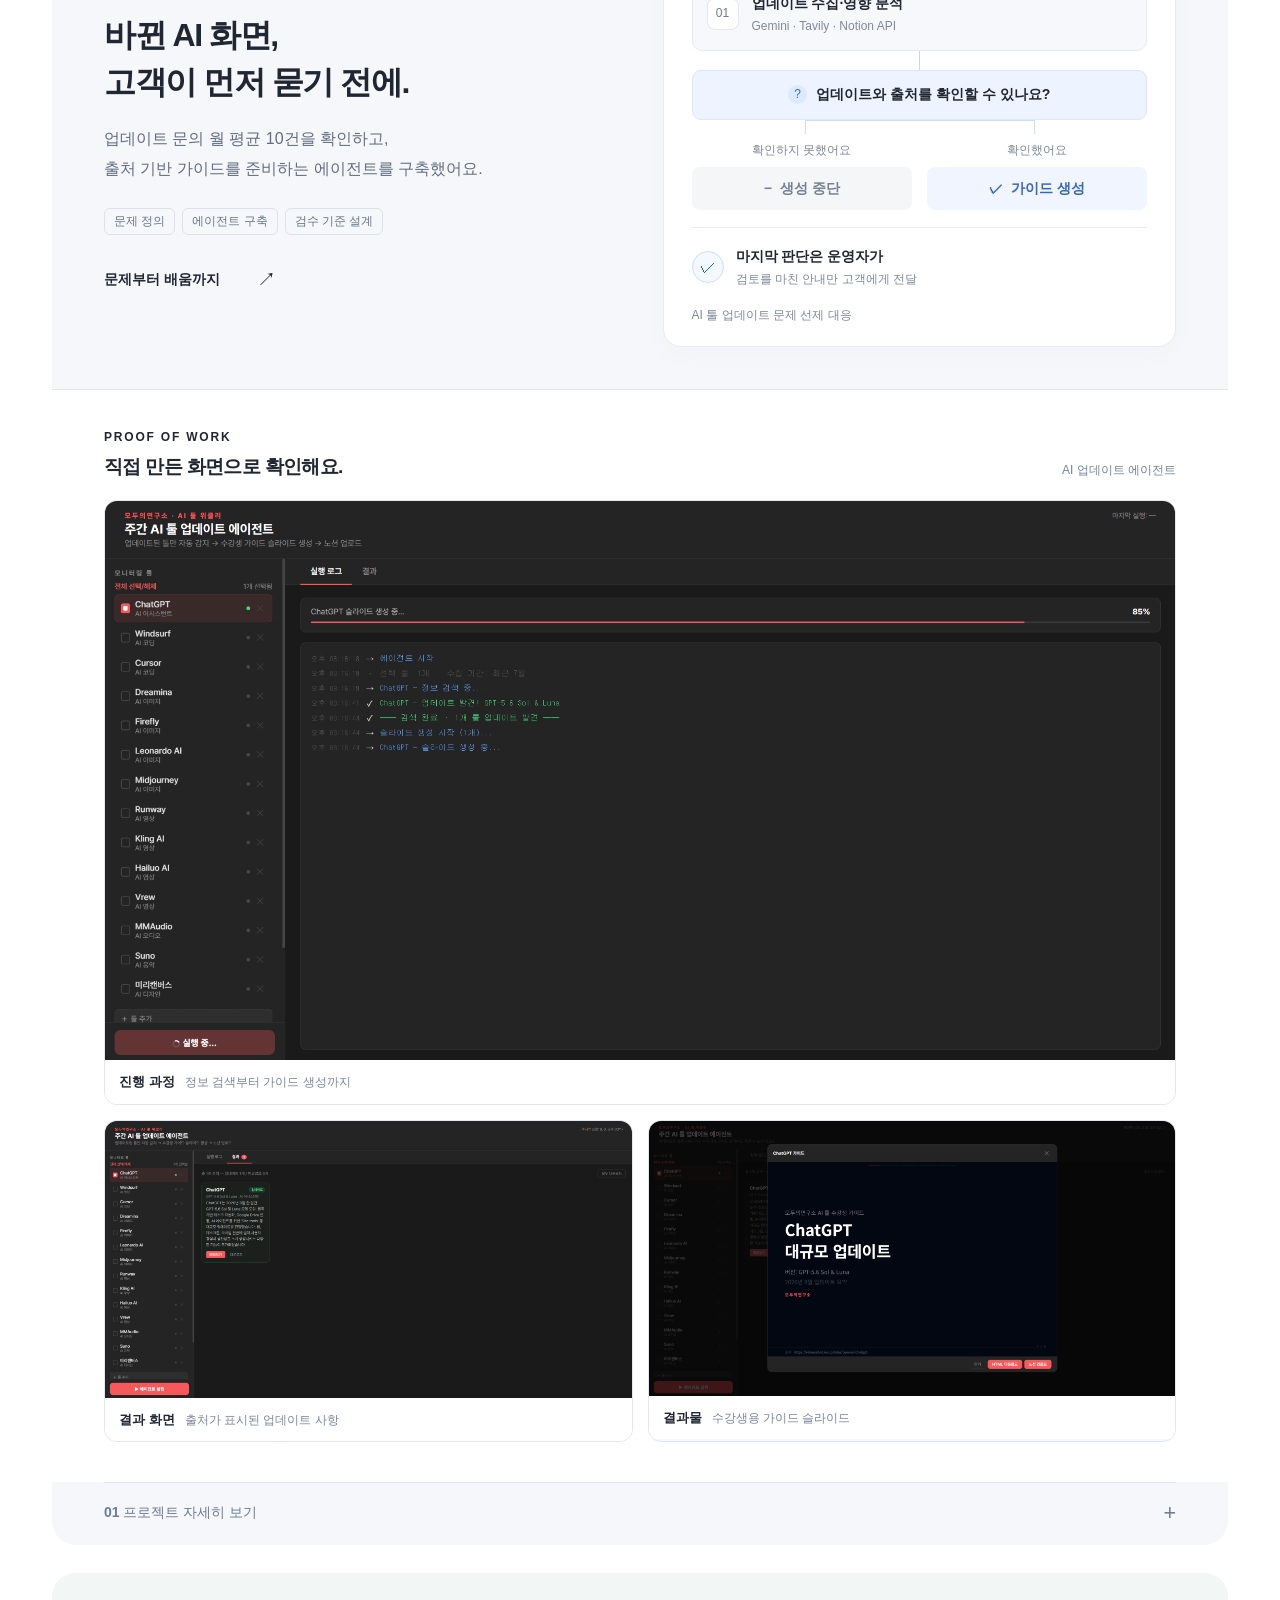
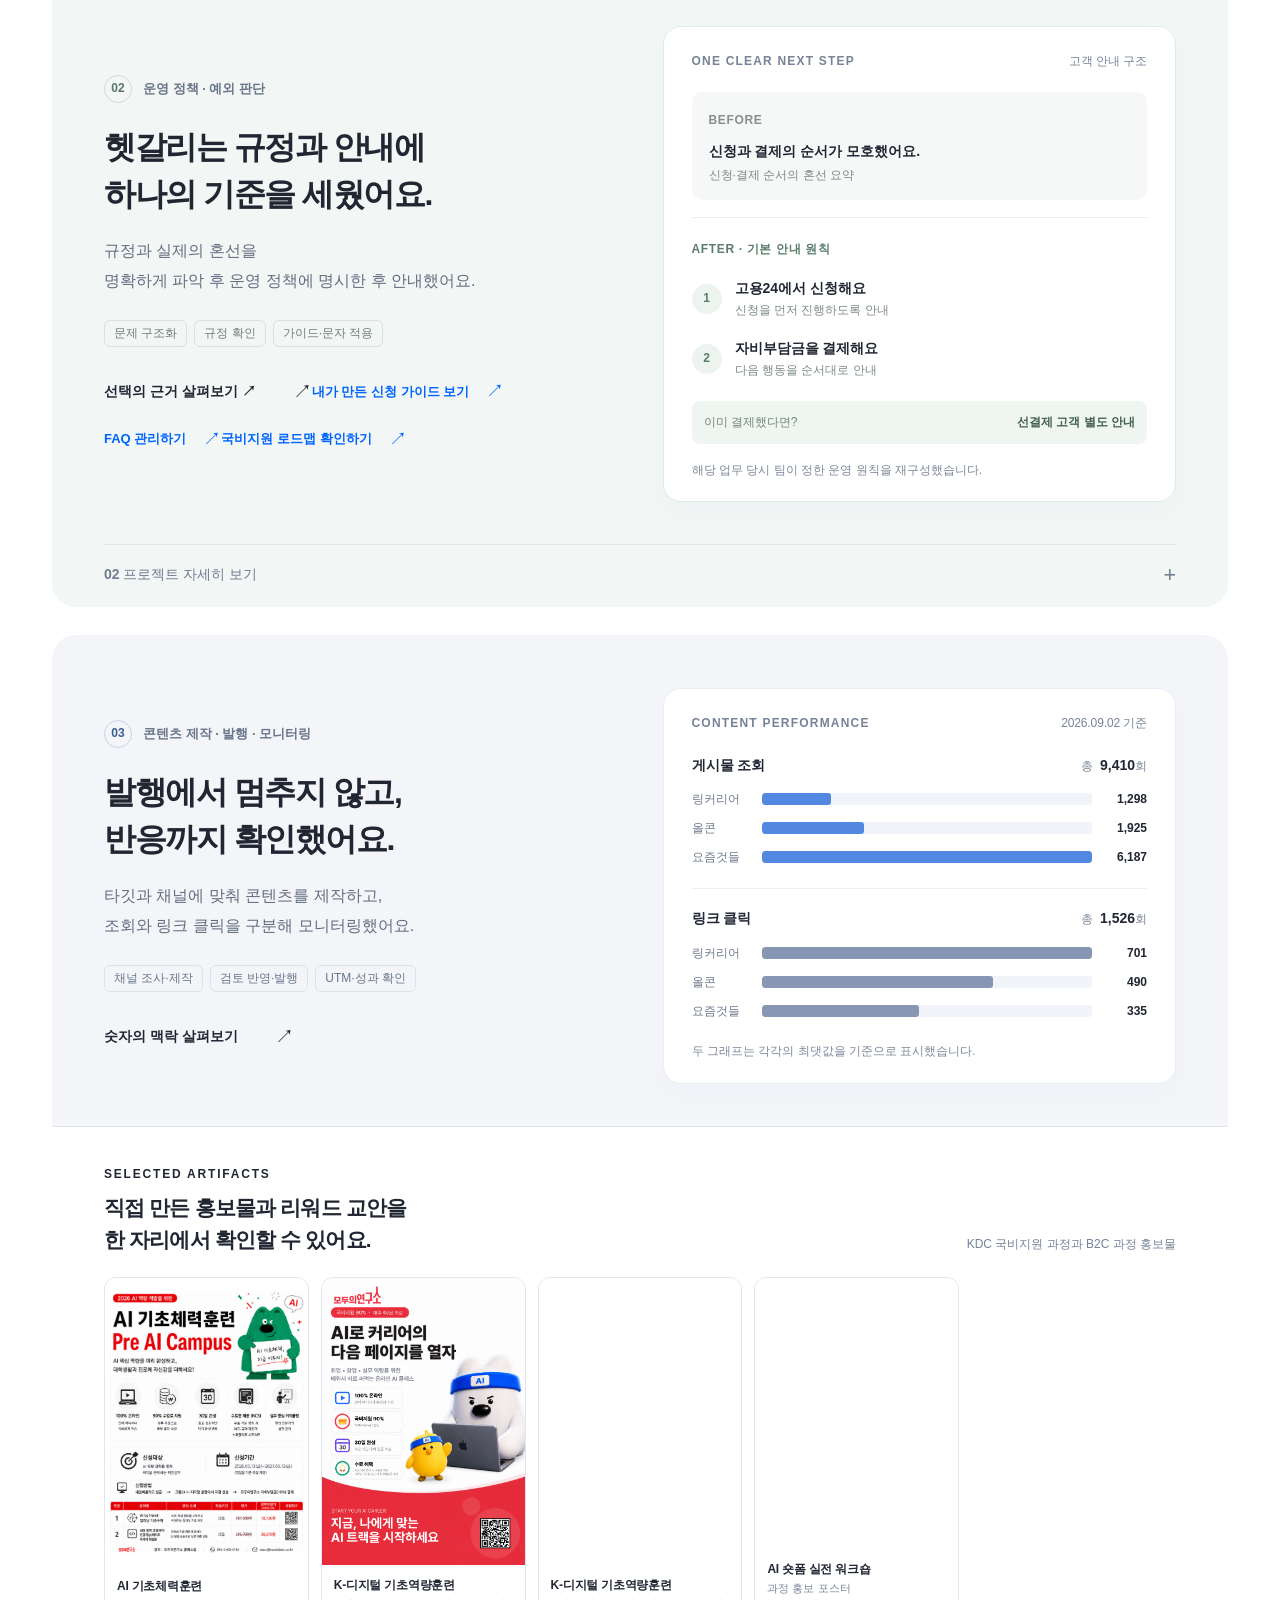
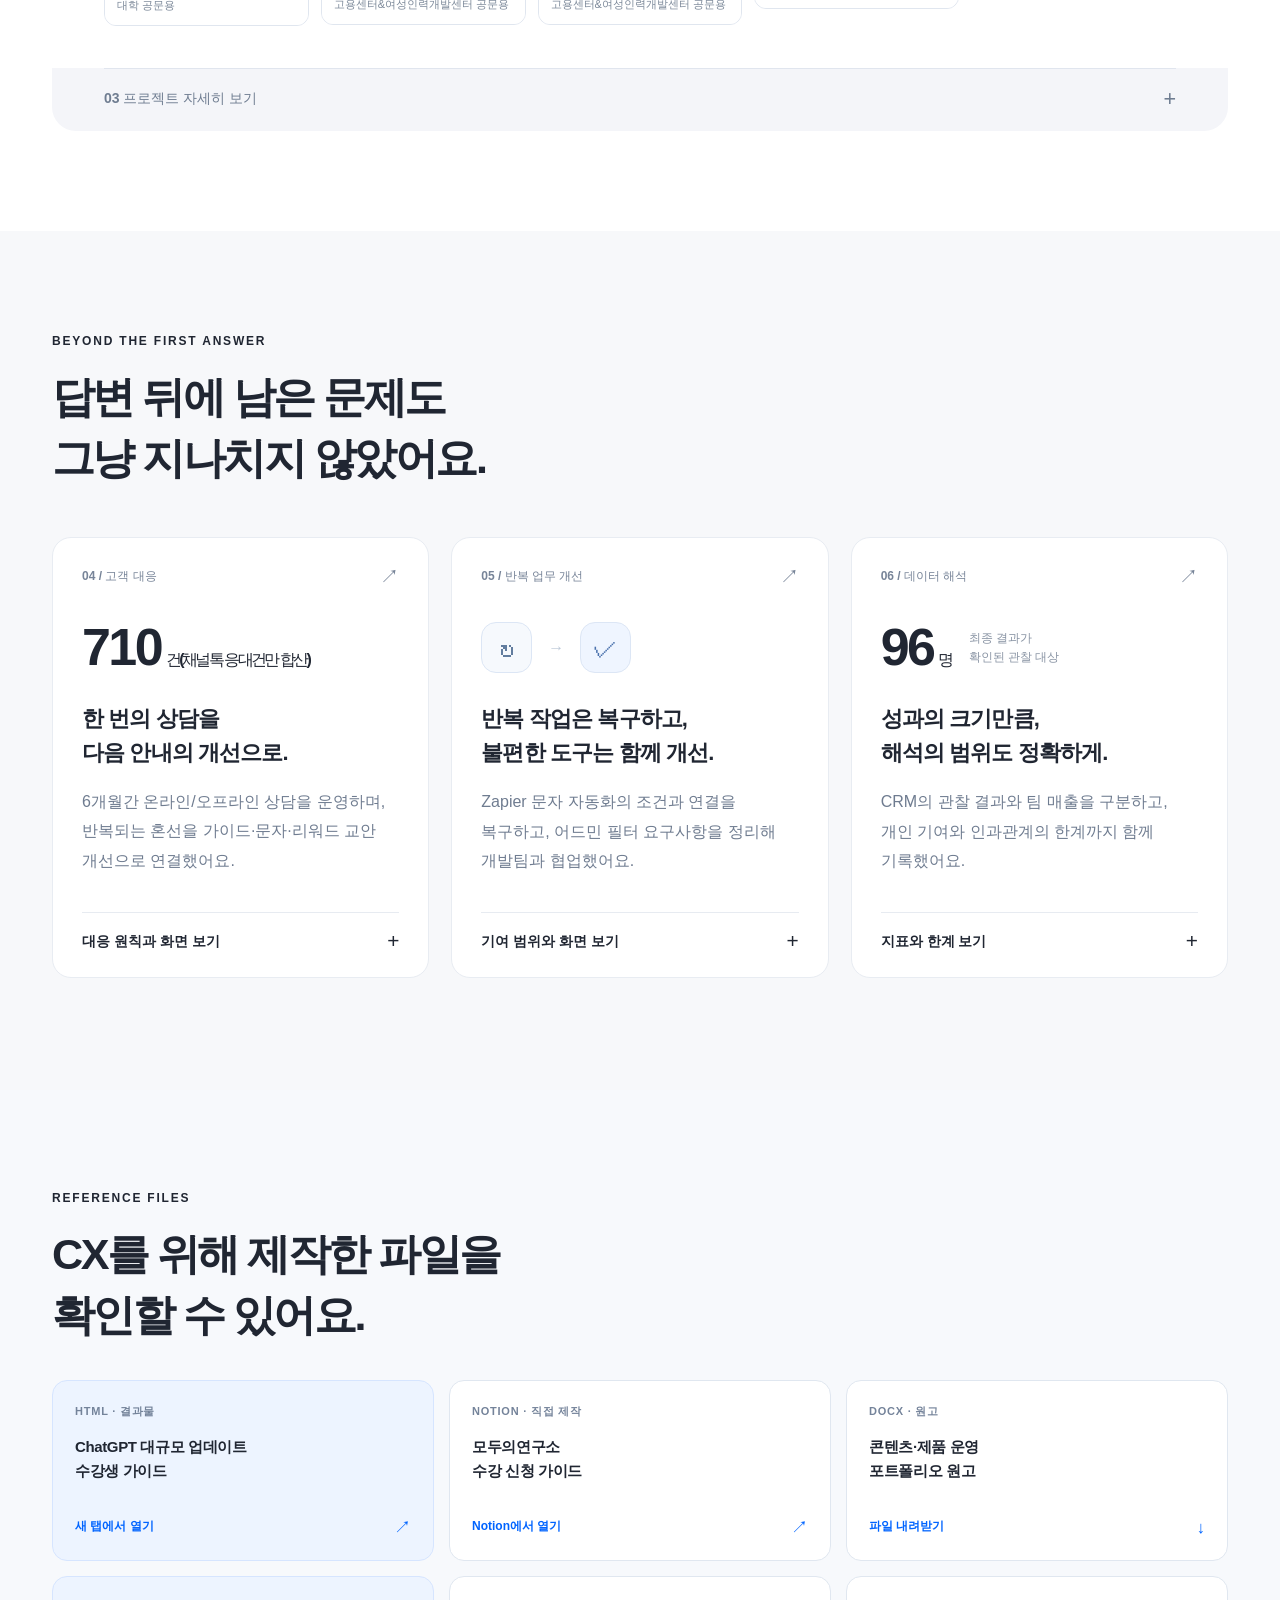
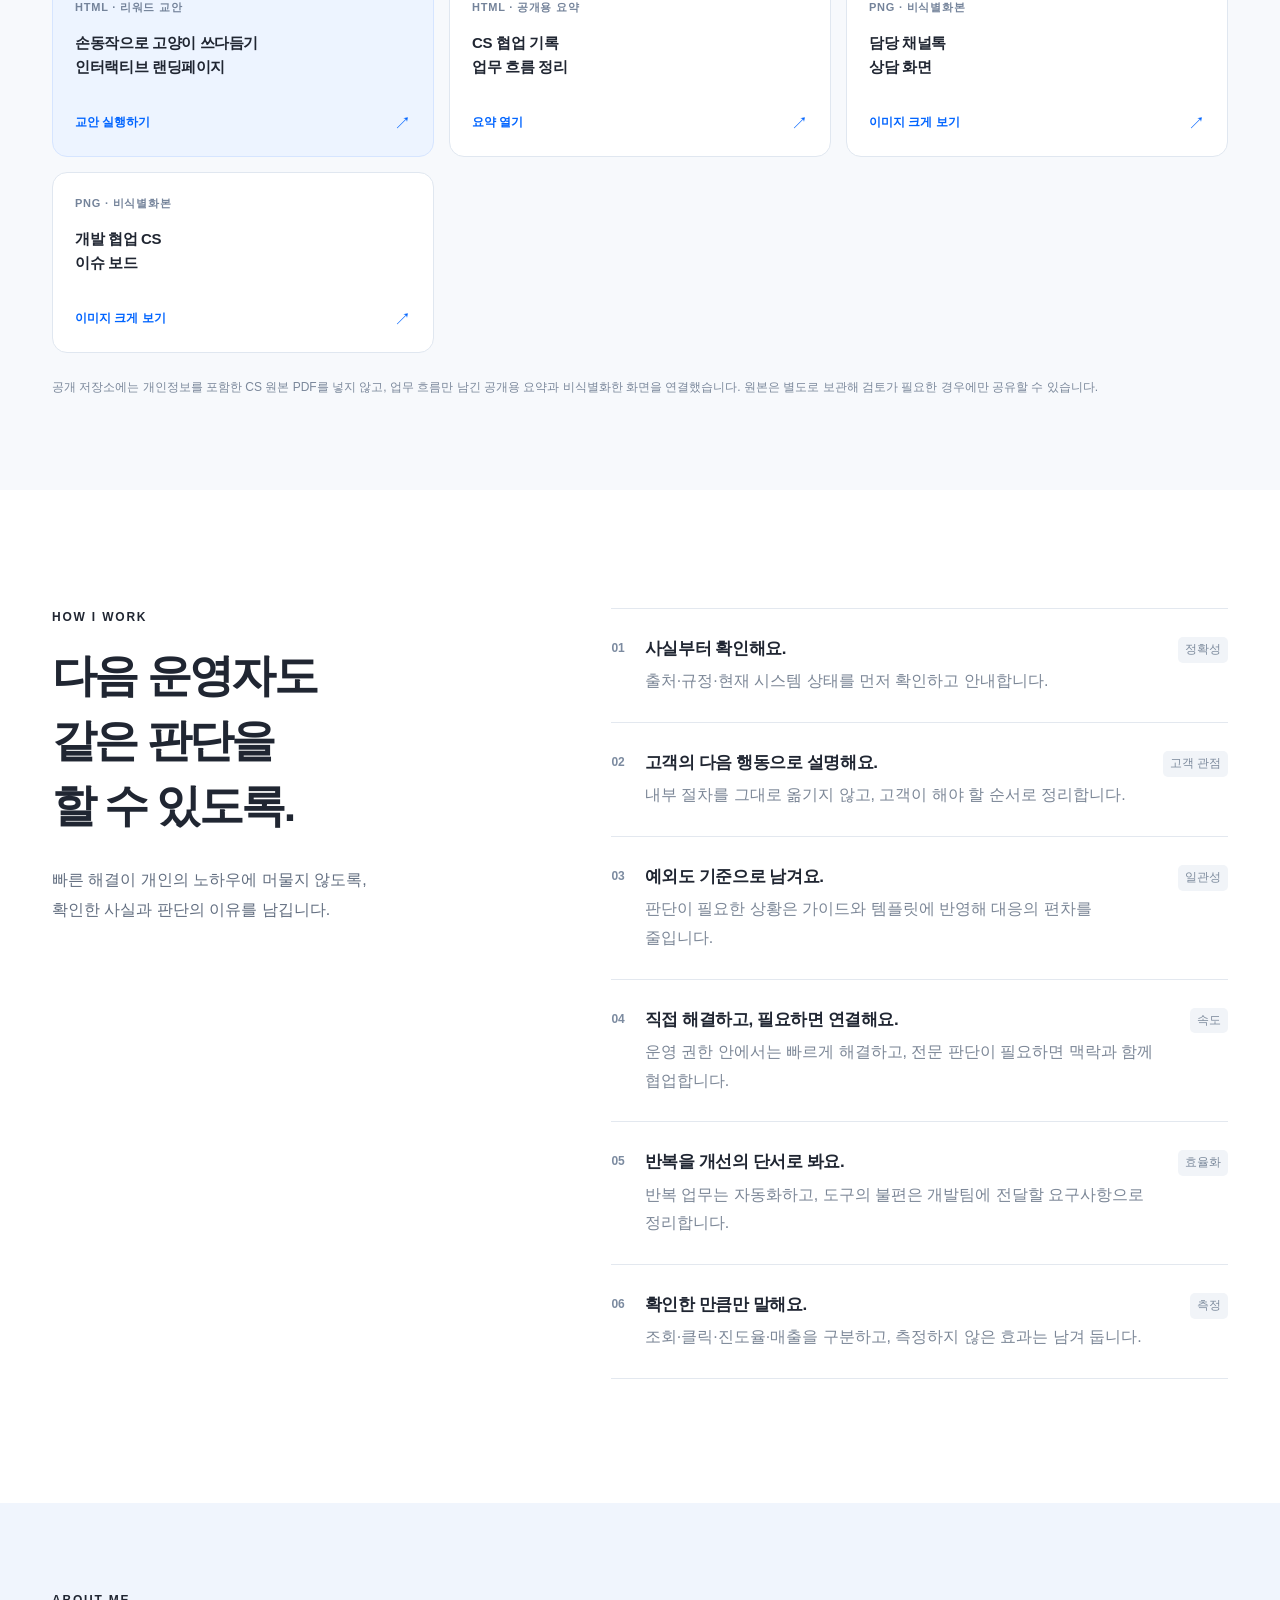
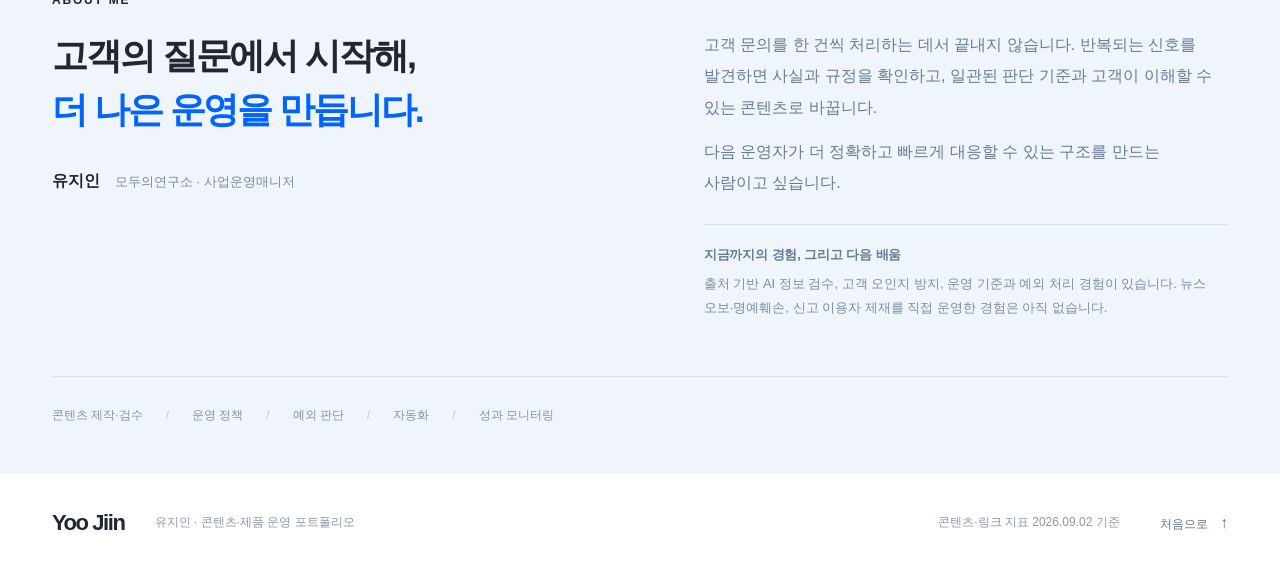
==== commit 4117e2f3: "Update index.html" ====
--- a/index.html
+++ b/index.html
@@ -156,7 +156,7 @@
 
     <section class="evidence-library section-space" id="evidence" aria-labelledby="evidence-title">
       <div class="wrap">
-        <div class="section-heading"><div><p class="eyebrow">REFERENCE FILES</p><h2 id="evidence-title">화면과 공개용 파일을<br>같이 확인할 수 있어요.</h2></div><p class="heading-side"></p></div>
+        <div class="section-heading"><div><p class="eyebrow">REFERENCE FILES</p><h2 id="evidence-title">CX를 위해 제작한 파일을<br>확인할 수 있어요.</h2></div><p class="heading-side"></p></div>
         <div class="resource-grid">
           <a class="resource-card resource-card-highlight" href="./assets/evidence/chatgpt-update-guide.html" target="_blank" rel="noopener"><span class="resource-type">HTML · 결과물</span><strong>ChatGPT 대규모 업데이트<br>수강생 가이드</strong><span class="resource-action">새 탭에서 열기 <span aria-hidden="true">↗</span></span></a>
           <a class="resource-card" href="https://adorable-hail-415.notion.site/modulabs-class-registration-guide?pvs=74" target="_blank" rel="noopener"><span class="resource-type">NOTION · 직접 제작</span><strong>모두의연구소<br>수강 신청 가이드</strong><span class="resource-action">Notion에서 열기 <span aria-hidden="true">↗</span></span></a>
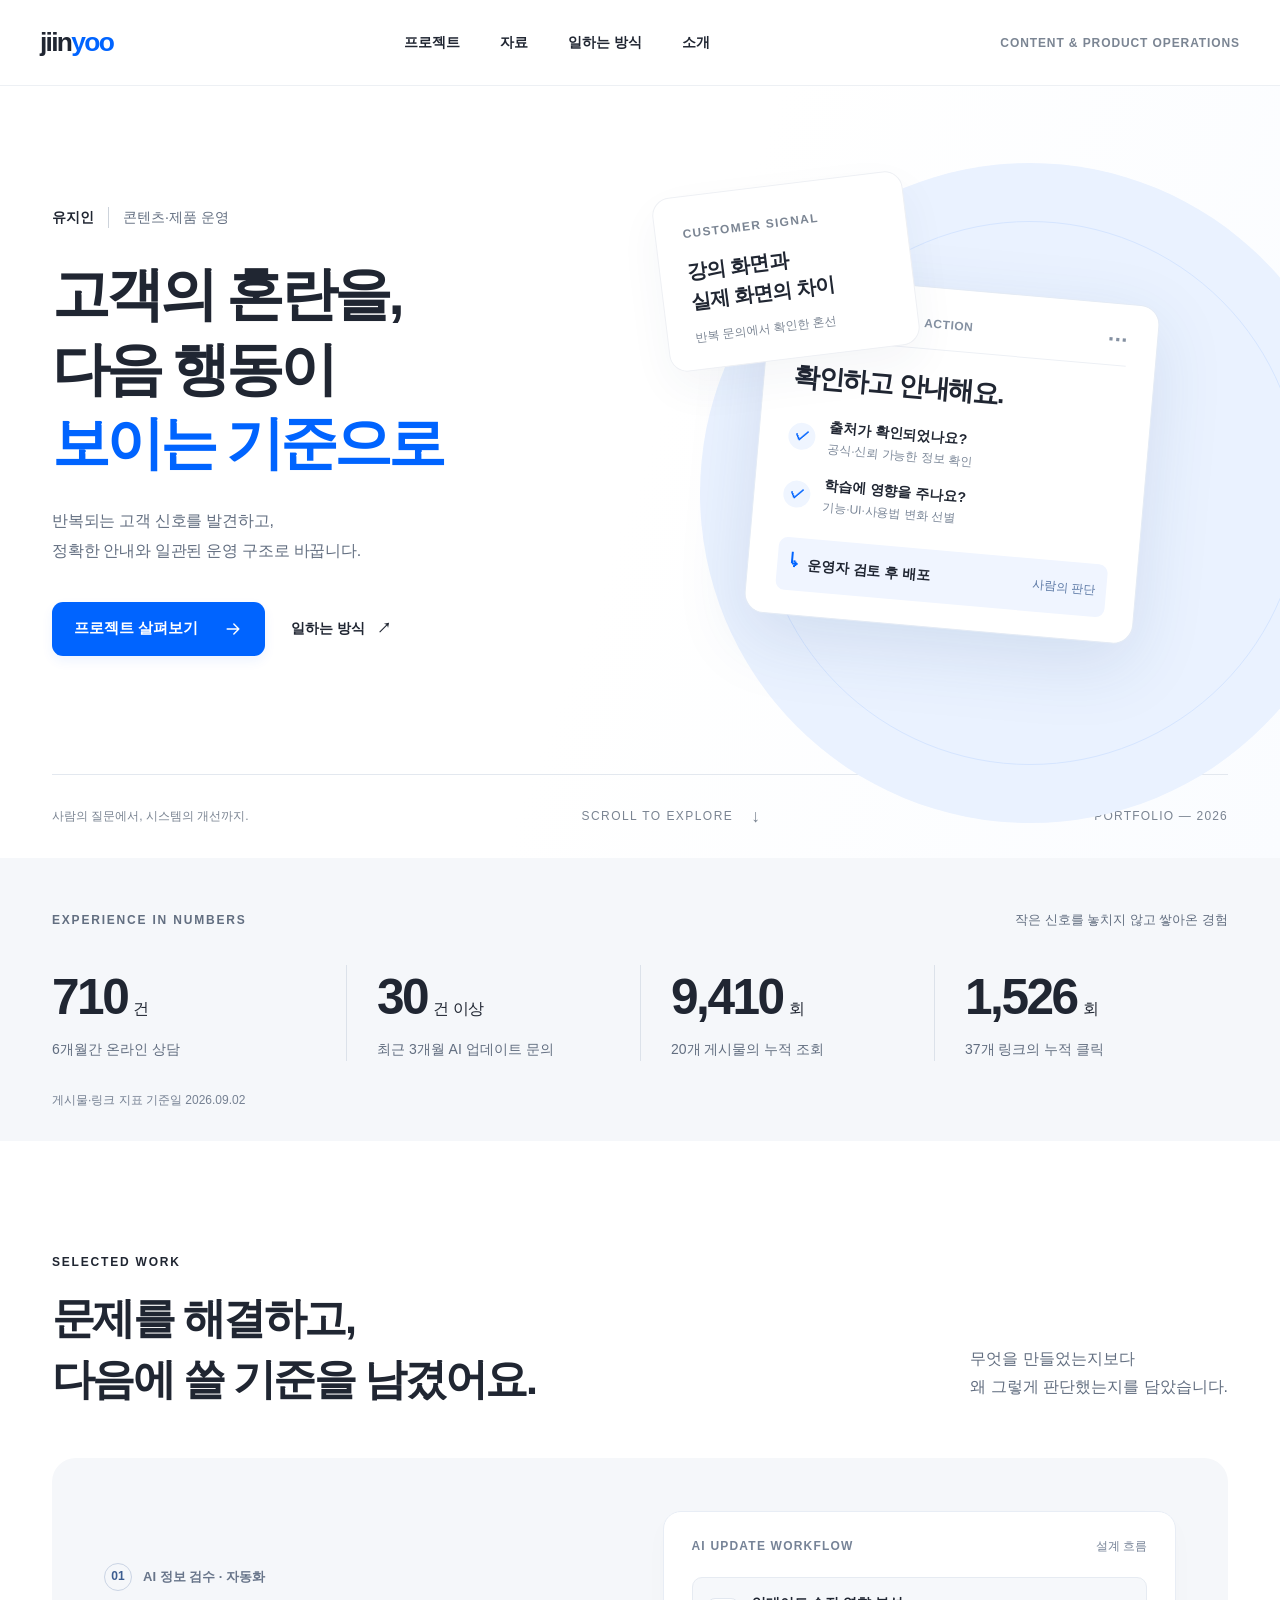
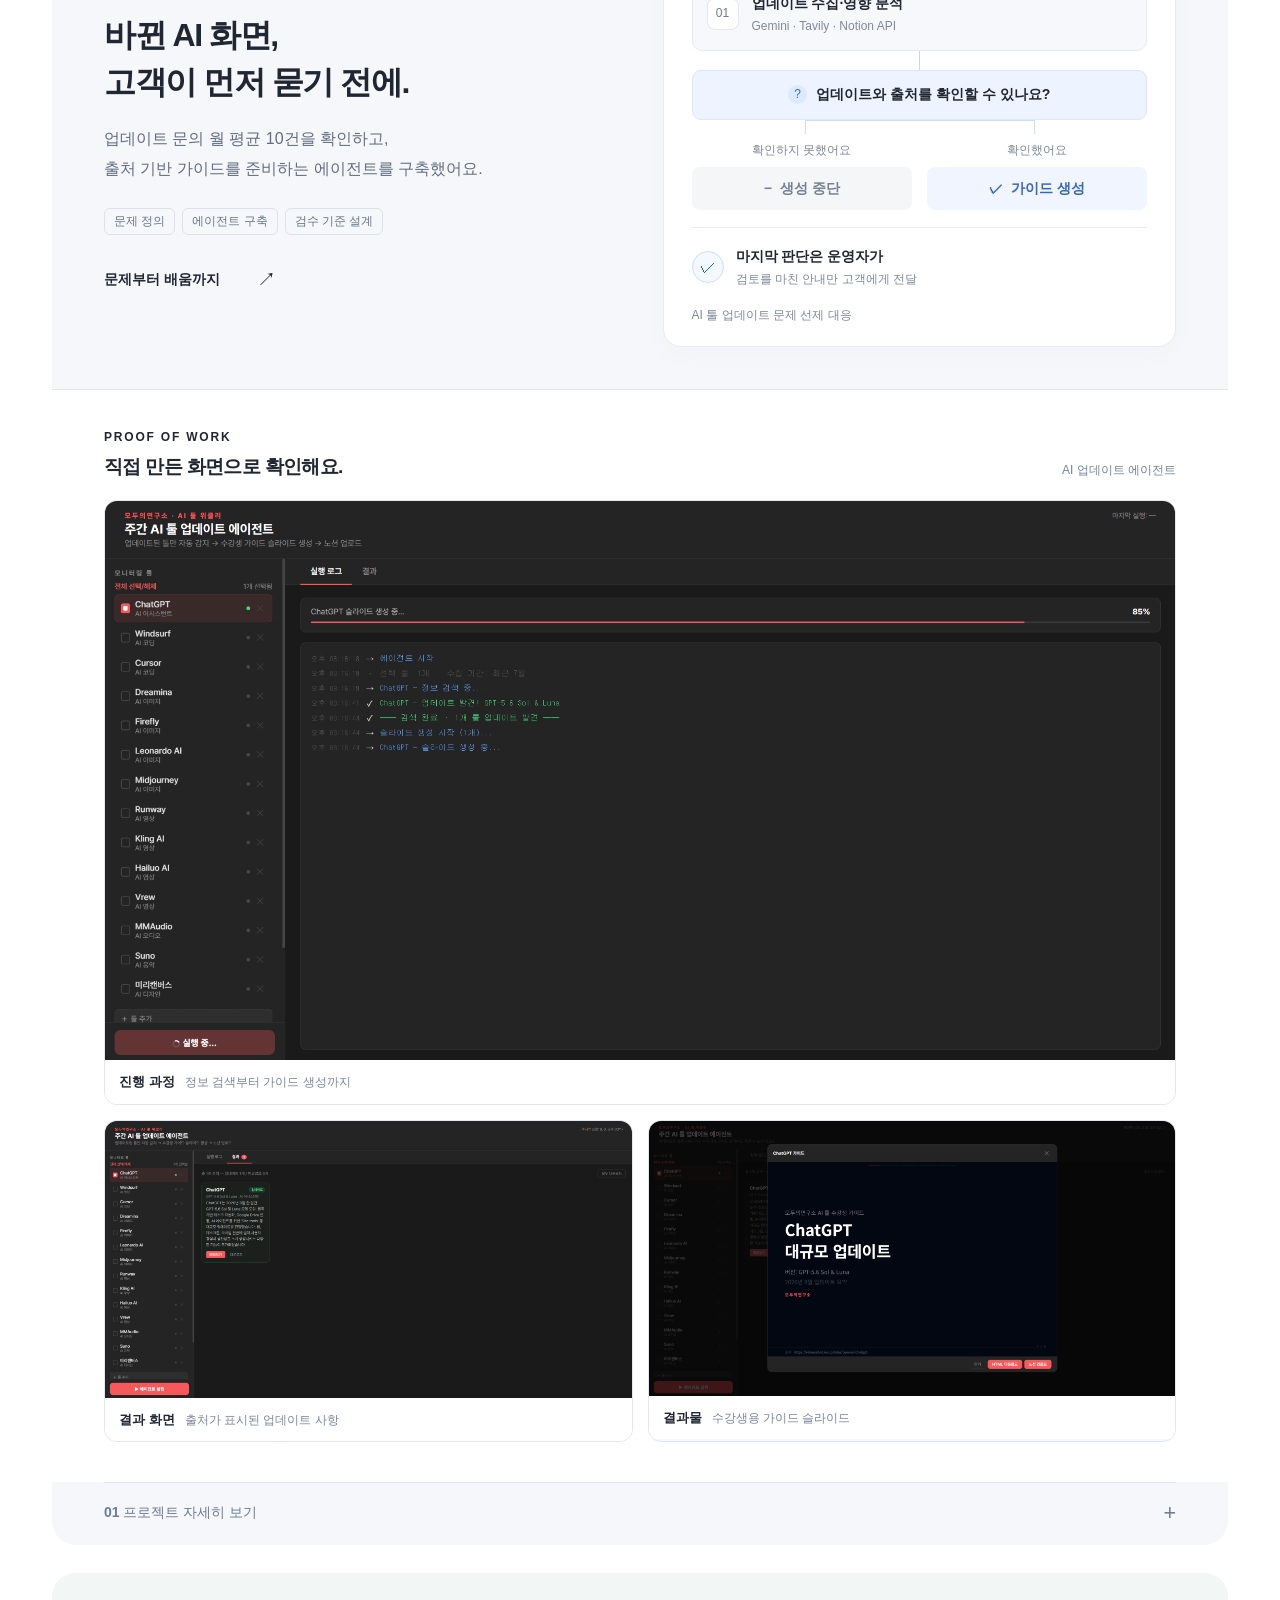
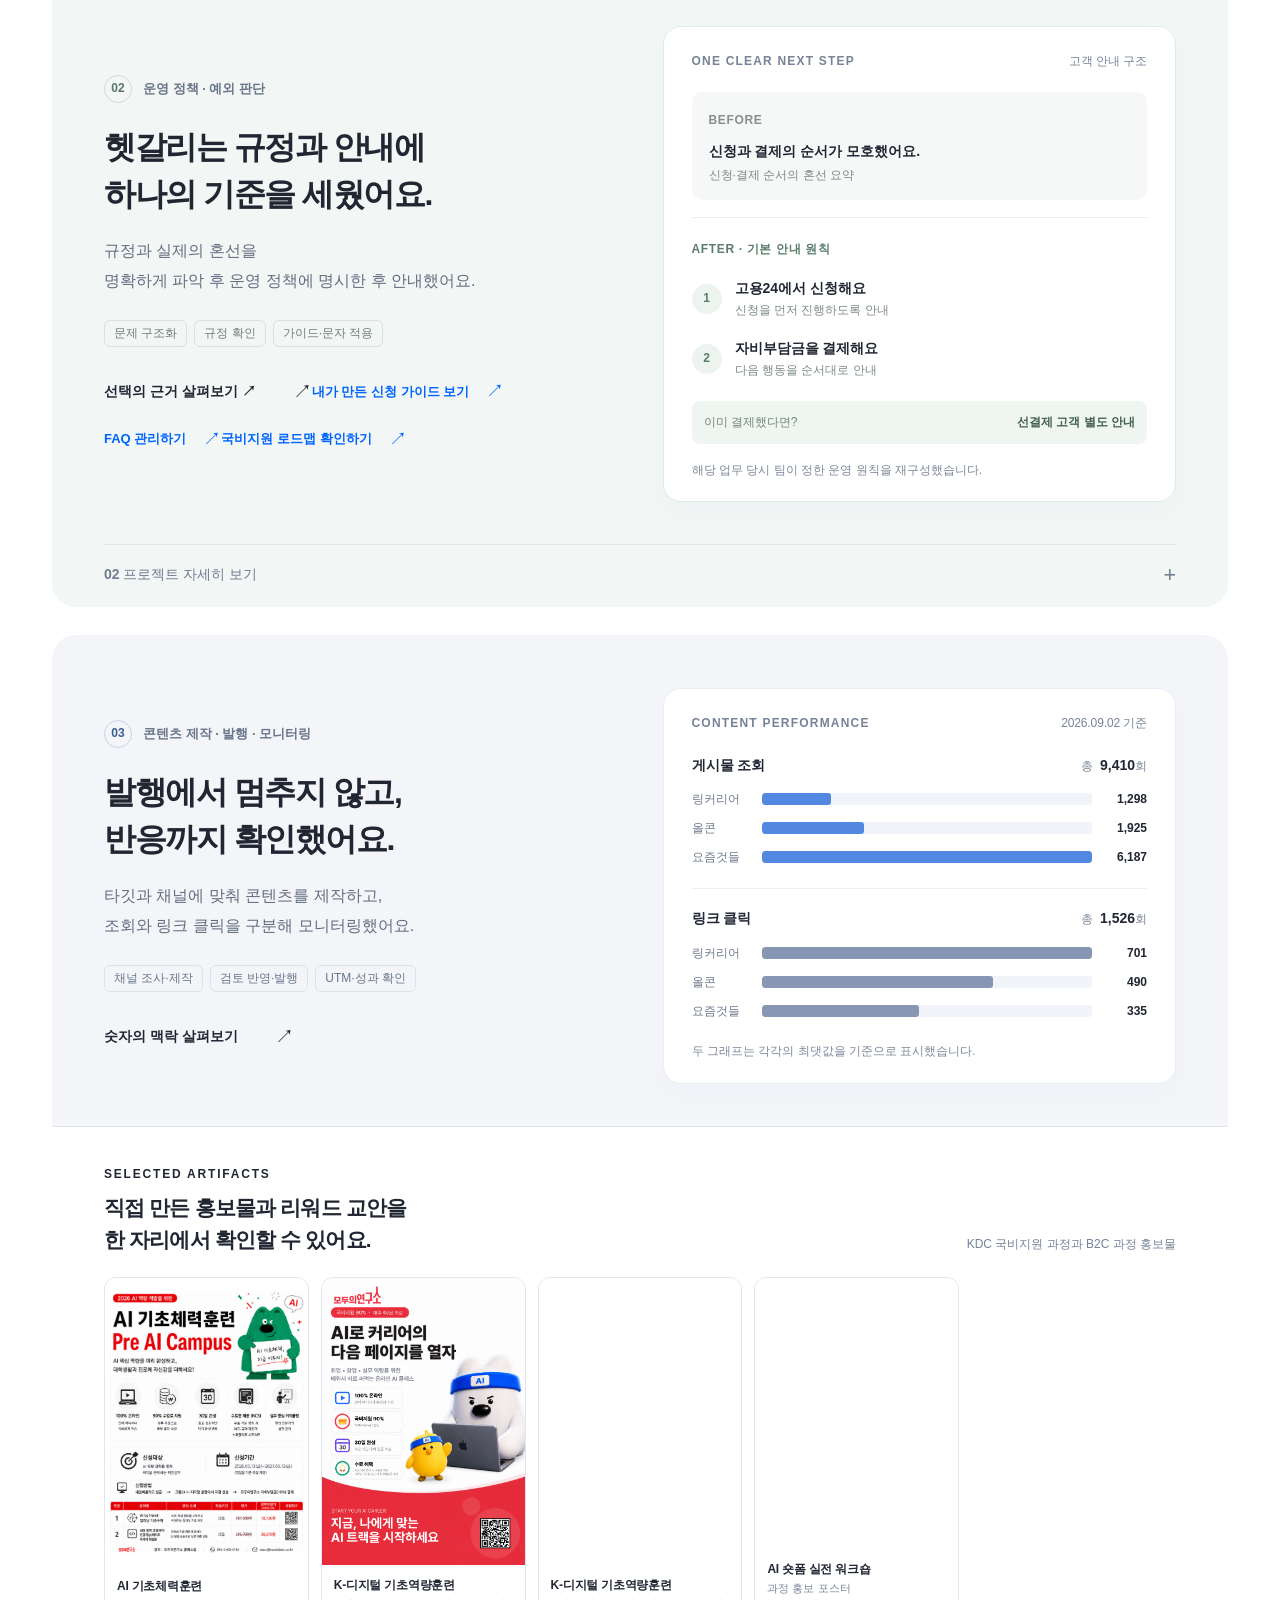
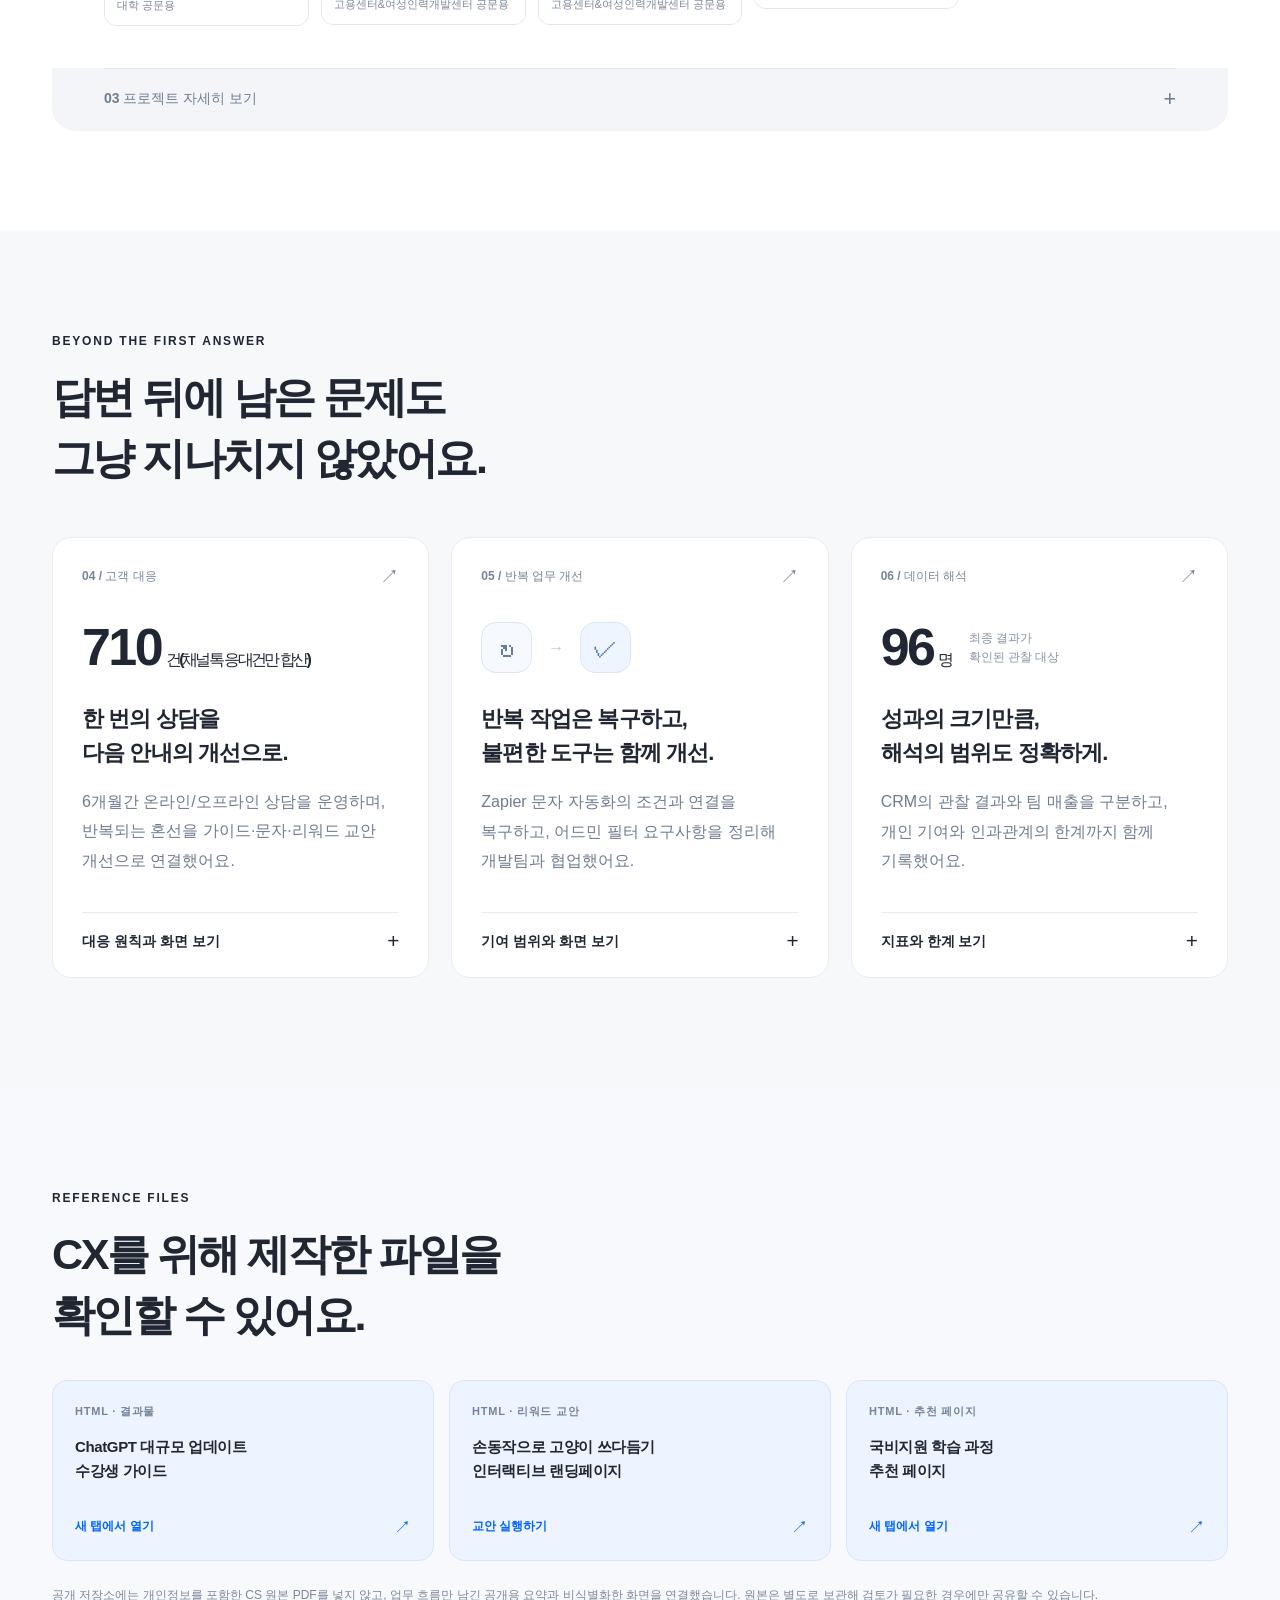
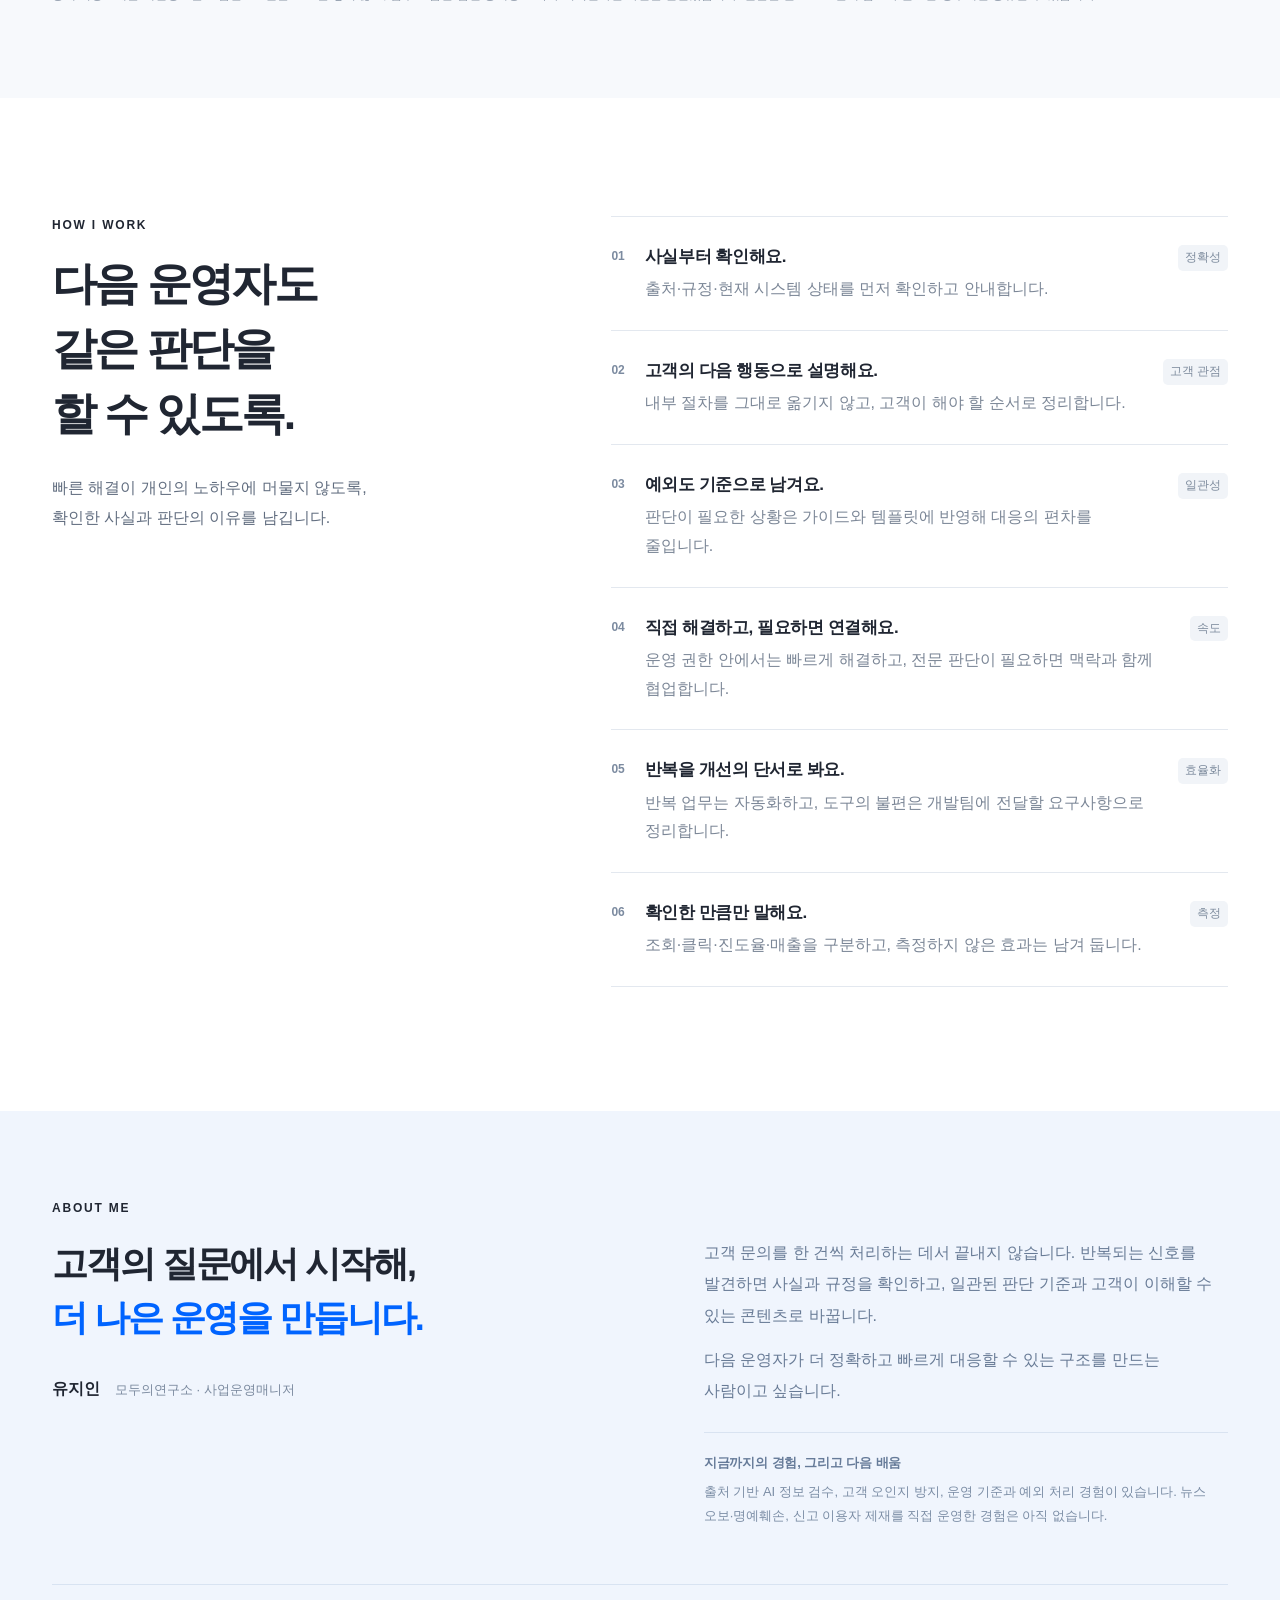
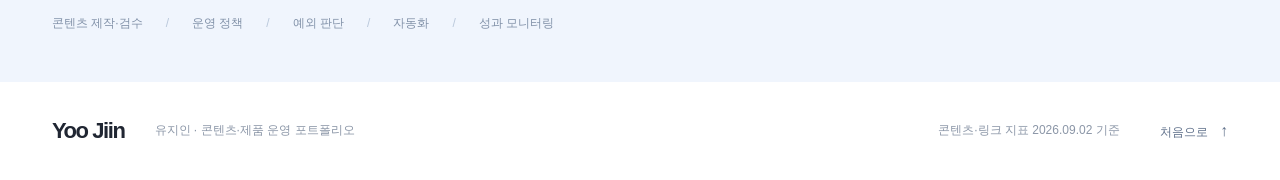
==== commit 98e4ee29: "Update index.html" ====
--- a/index.html
+++ b/index.html
@@ -159,12 +159,8 @@
         <div class="section-heading"><div><p class="eyebrow">REFERENCE FILES</p><h2 id="evidence-title">CX를 위해 제작한 파일을<br>확인할 수 있어요.</h2></div><p class="heading-side"></p></div>
         <div class="resource-grid">
           <a class="resource-card resource-card-highlight" href="./assets/evidence/chatgpt-update-guide.html" target="_blank" rel="noopener"><span class="resource-type">HTML · 결과물</span><strong>ChatGPT 대규모 업데이트<br>수강생 가이드</strong><span class="resource-action">새 탭에서 열기 <span aria-hidden="true">↗</span></span></a>
-          <a class="resource-card" href="https://adorable-hail-415.notion.site/modulabs-class-registration-guide?pvs=74" target="_blank" rel="noopener"><span class="resource-type">NOTION · 직접 제작</span><strong>모두의연구소<br>수강 신청 가이드</strong><span class="resource-action">Notion에서 열기 <span aria-hidden="true">↗</span></span></a>
-          <a class="resource-card" href="./assets/evidence/jiin-portfolio-source.docx" target="_blank" rel="noopener"><span class="resource-type">DOCX · 원고</span><strong>콘텐츠·제품 운영<br>포트폴리오 원고</strong><span class="resource-action">파일 내려받기 <span aria-hidden="true">↓</span></span></a>
-          <a class="resource-card resource-card-highlight" href="./assets/evidence/reward-interactive-landing.html" target="_blank" rel="noopener"><span class="resource-type">HTML · 리워드 교안</span><strong>손동작으로 고양이 쓰다듬기<br>인터랙티브 랜딩페이지</strong><span class="resource-action">교안 실행하기 <span aria-hidden="true">↗</span></span></a>
-          <a class="resource-card" href="./assets/evidence/cs-evidence-summary.html" target="_blank" rel="noopener"><span class="resource-type">HTML · 공개용 요약</span><strong>CS 협업 기록<br>업무 흐름 정리</strong><span class="resource-action">요약 열기 <span aria-hidden="true">↗</span></span></a>
-          <a class="resource-card" href="./assets/evidence/channeltalk-case-public.png" target="_blank" rel="noopener"><span class="resource-type">PNG · 비식별화본</span><strong>담당 채널톡<br>상담 화면</strong><span class="resource-action">이미지 크게 보기 <span aria-hidden="true">↗</span></span></a>
-          <a class="resource-card" href="./assets/evidence/cs-board-public.png" target="_blank" rel="noopener"><span class="resource-type">PNG · 비식별화본</span><strong>개발 협업 CS<br>이슈 보드</strong><span class="resource-action">이미지 크게 보기 <span aria-hidden="true">↗</span></span></a>
+          <a class="resource-card resource-card-highlight" href="./assets/evidence/[모두의연구소]손동작 인식을 활용한 사용자 반응형 랜딩페이지 제작.html" target="_blank" rel="noopener"><span class="resource-type">HTML · 리워드 교안</span><strong>손동작으로 고양이 쓰다듬기<br>인터랙티브 랜딩페이지</strong><span class="resource-action">교안 실행하기 <span aria-hidden="true">↗</span></span></a>
+          <a class="resource-card resource-card-highlight" href="./assets/evidence/국비지원 과정 추천 랜딩 페이지.html" target="_blank" rel="noopener"><span class="resource-type">HTML · 추천 페이지</span><strong>국비지원 학습 과정<br>추천 페이지</strong><span class="resource-action">새 탭에서 열기<span aria-hidden="true">↗</span></span></a>
         </div>
         <p class="resource-note">공개 저장소에는 개인정보를 포함한 CS 원본 PDF를 넣지 않고, 업무 흐름만 남긴 공개용 요약과 비식별화한 화면을 연결했습니다. 원본은 별도로 보관해 검토가 필요한 경우에만 공유할 수 있습니다.</p>
       </div>
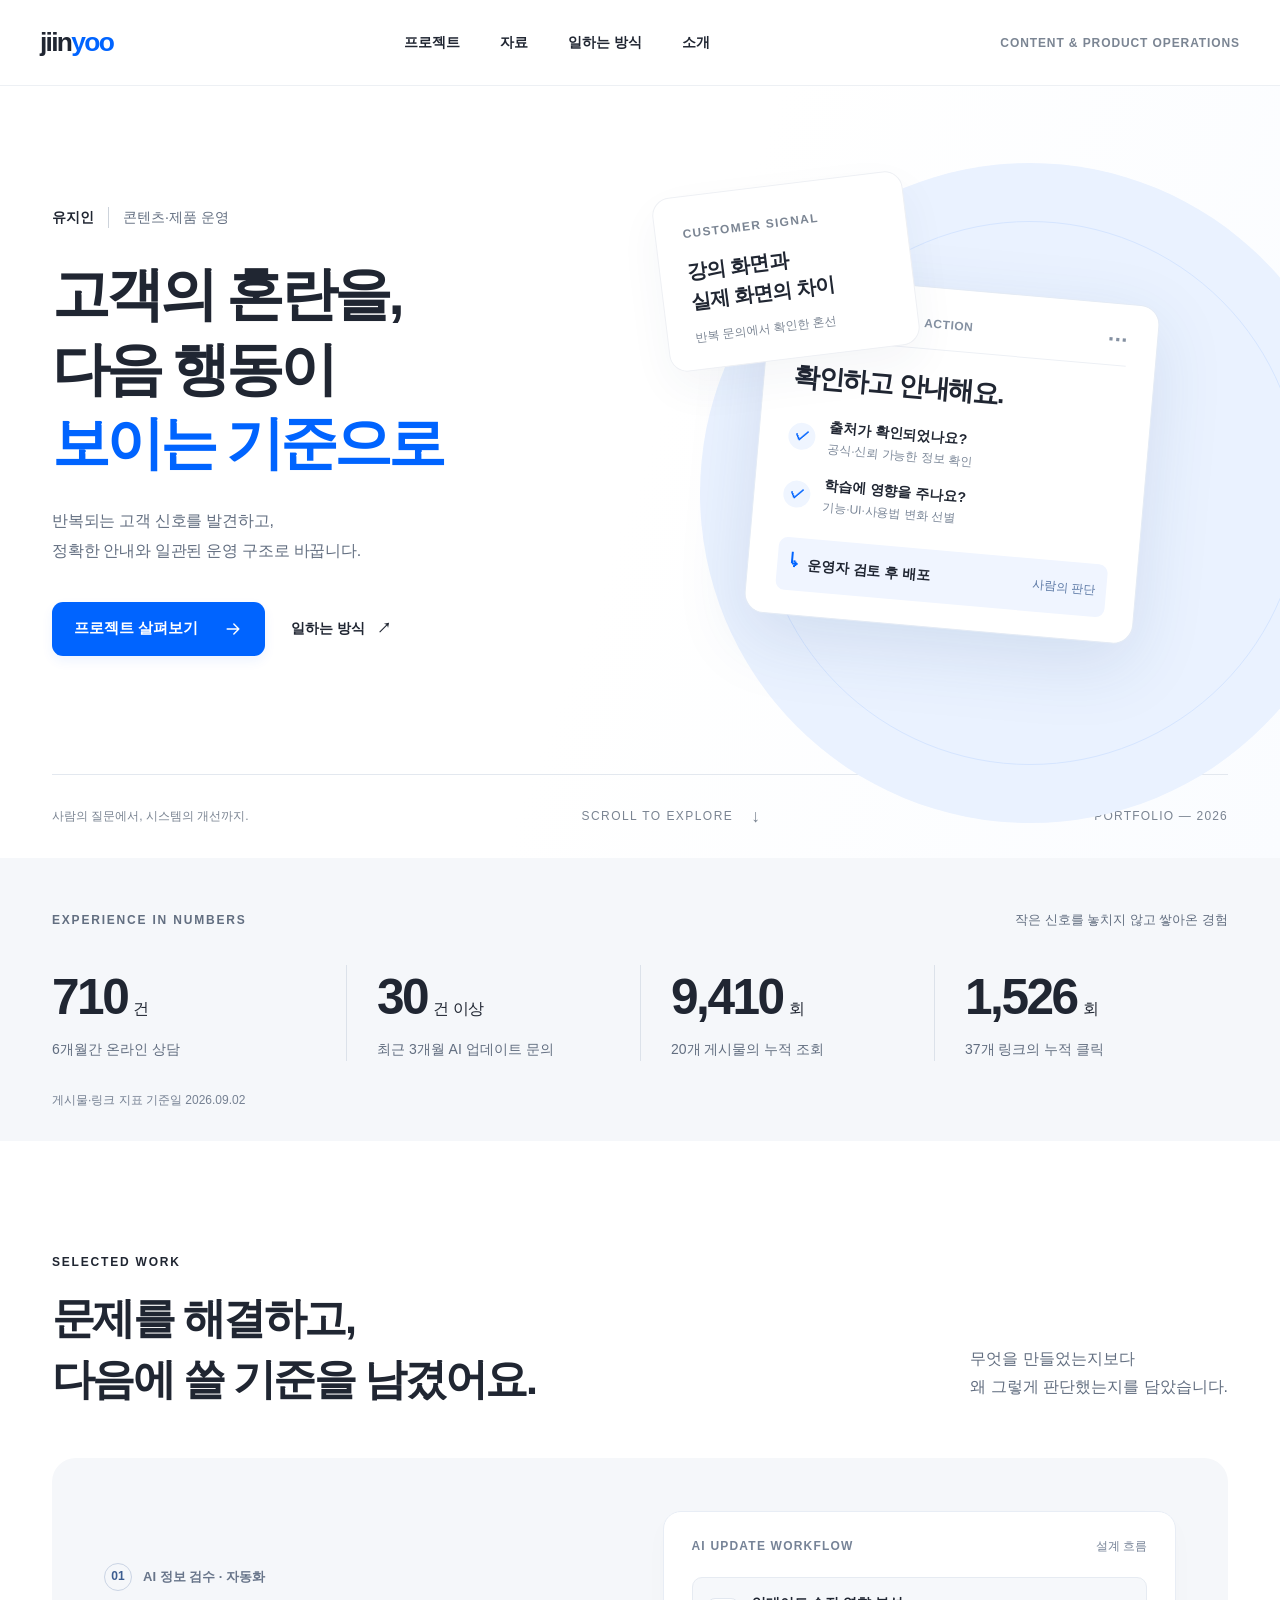
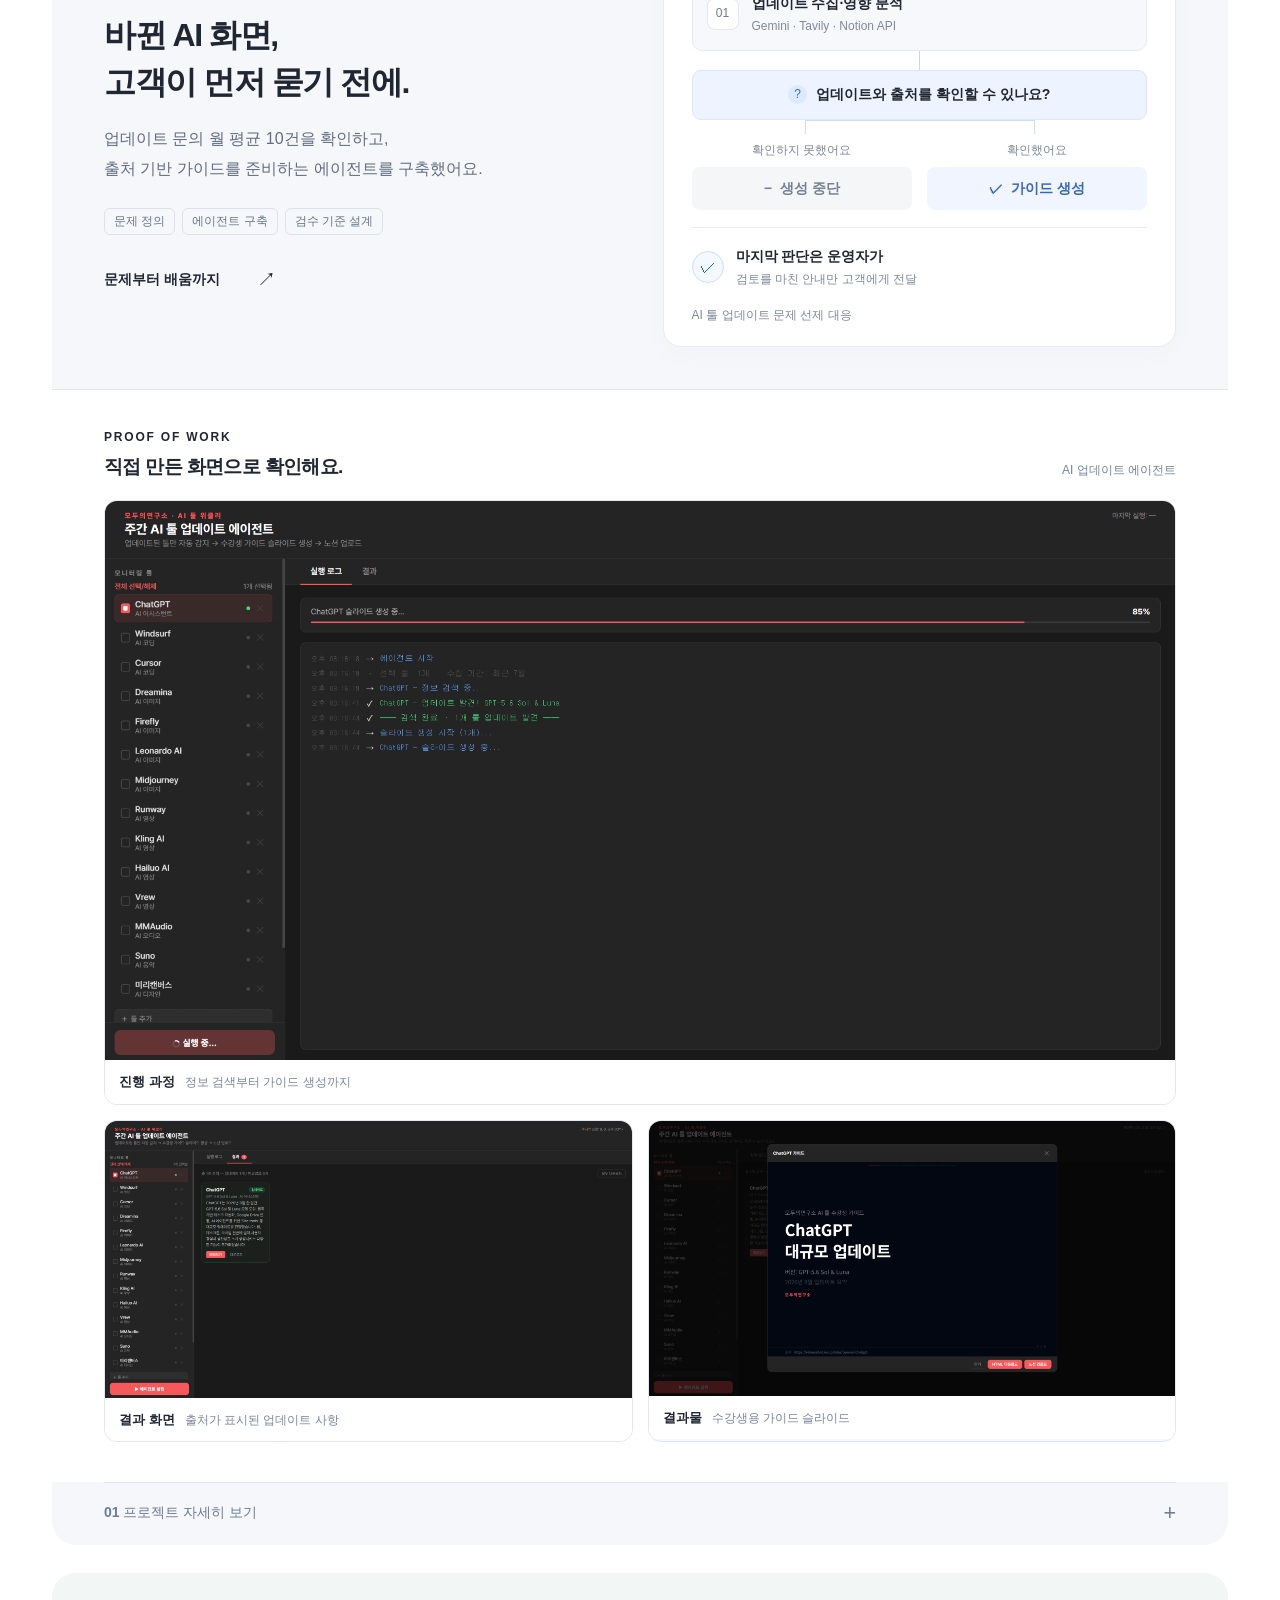
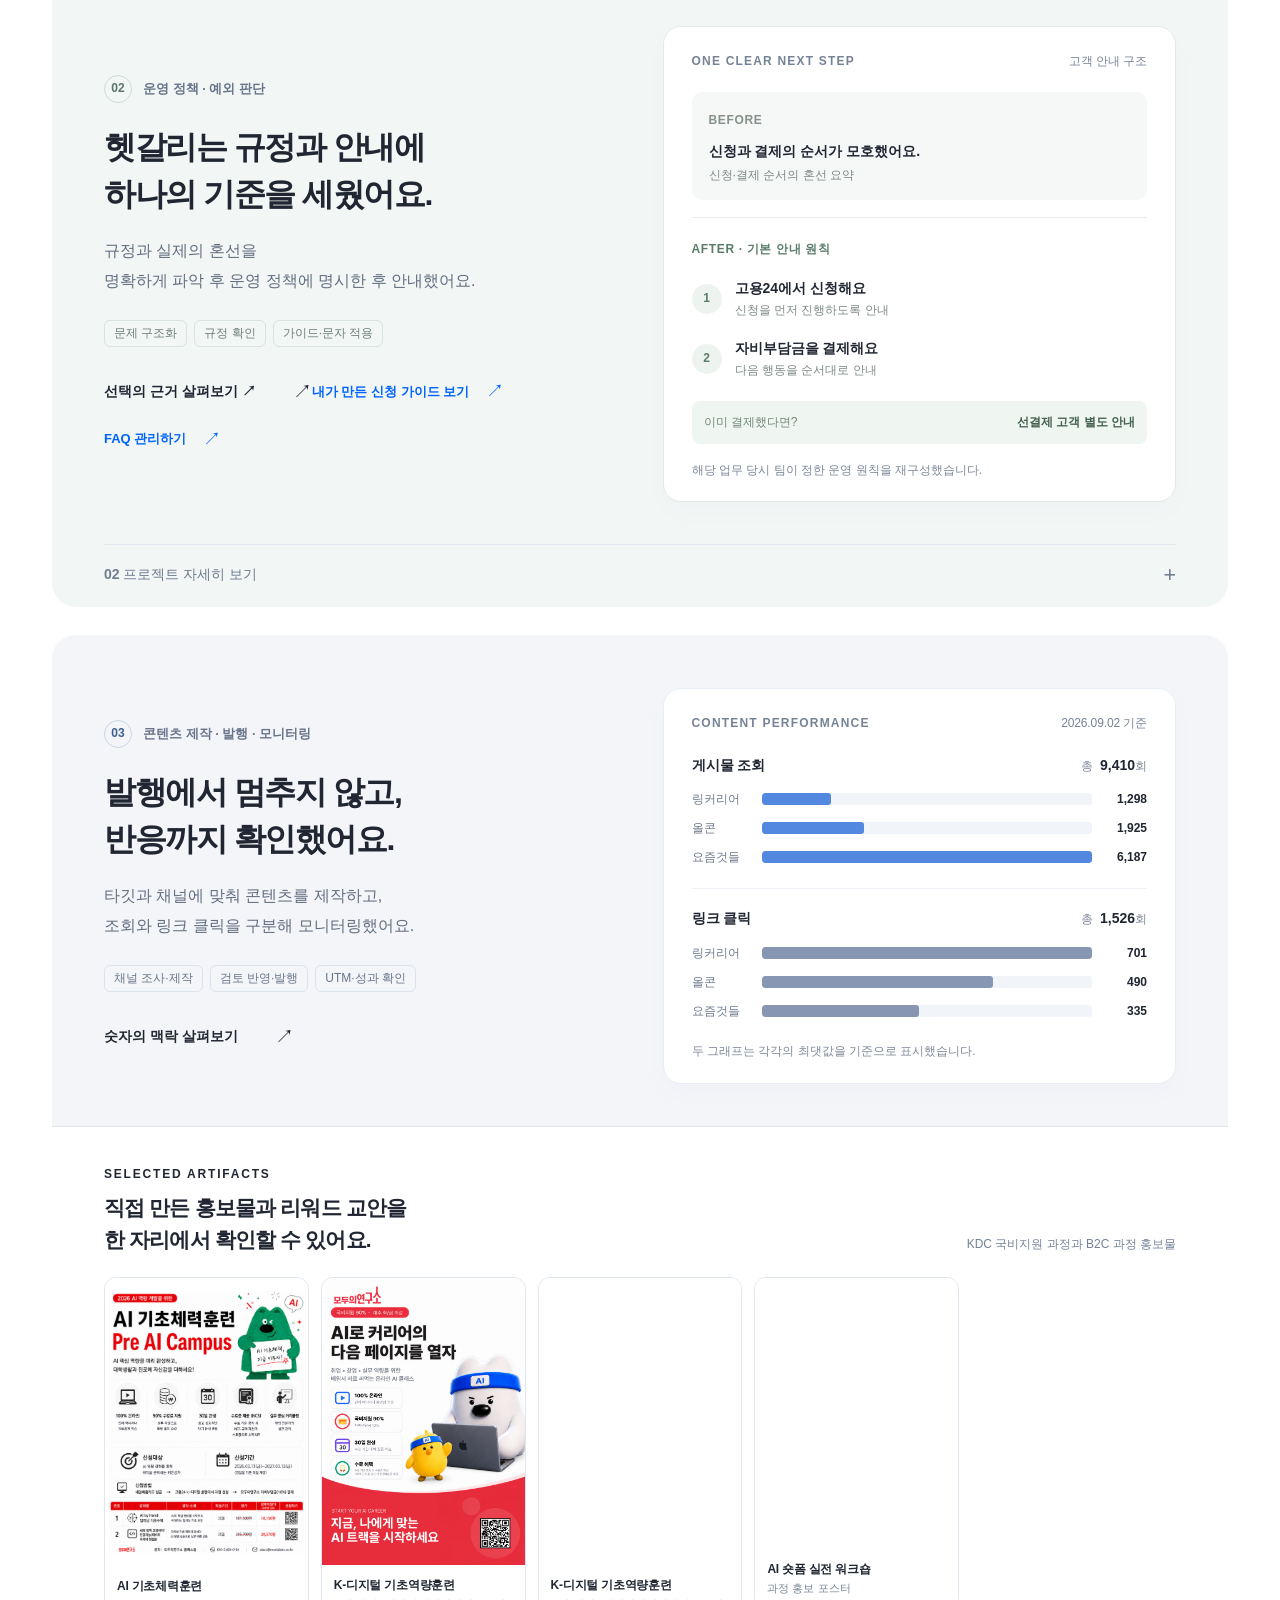
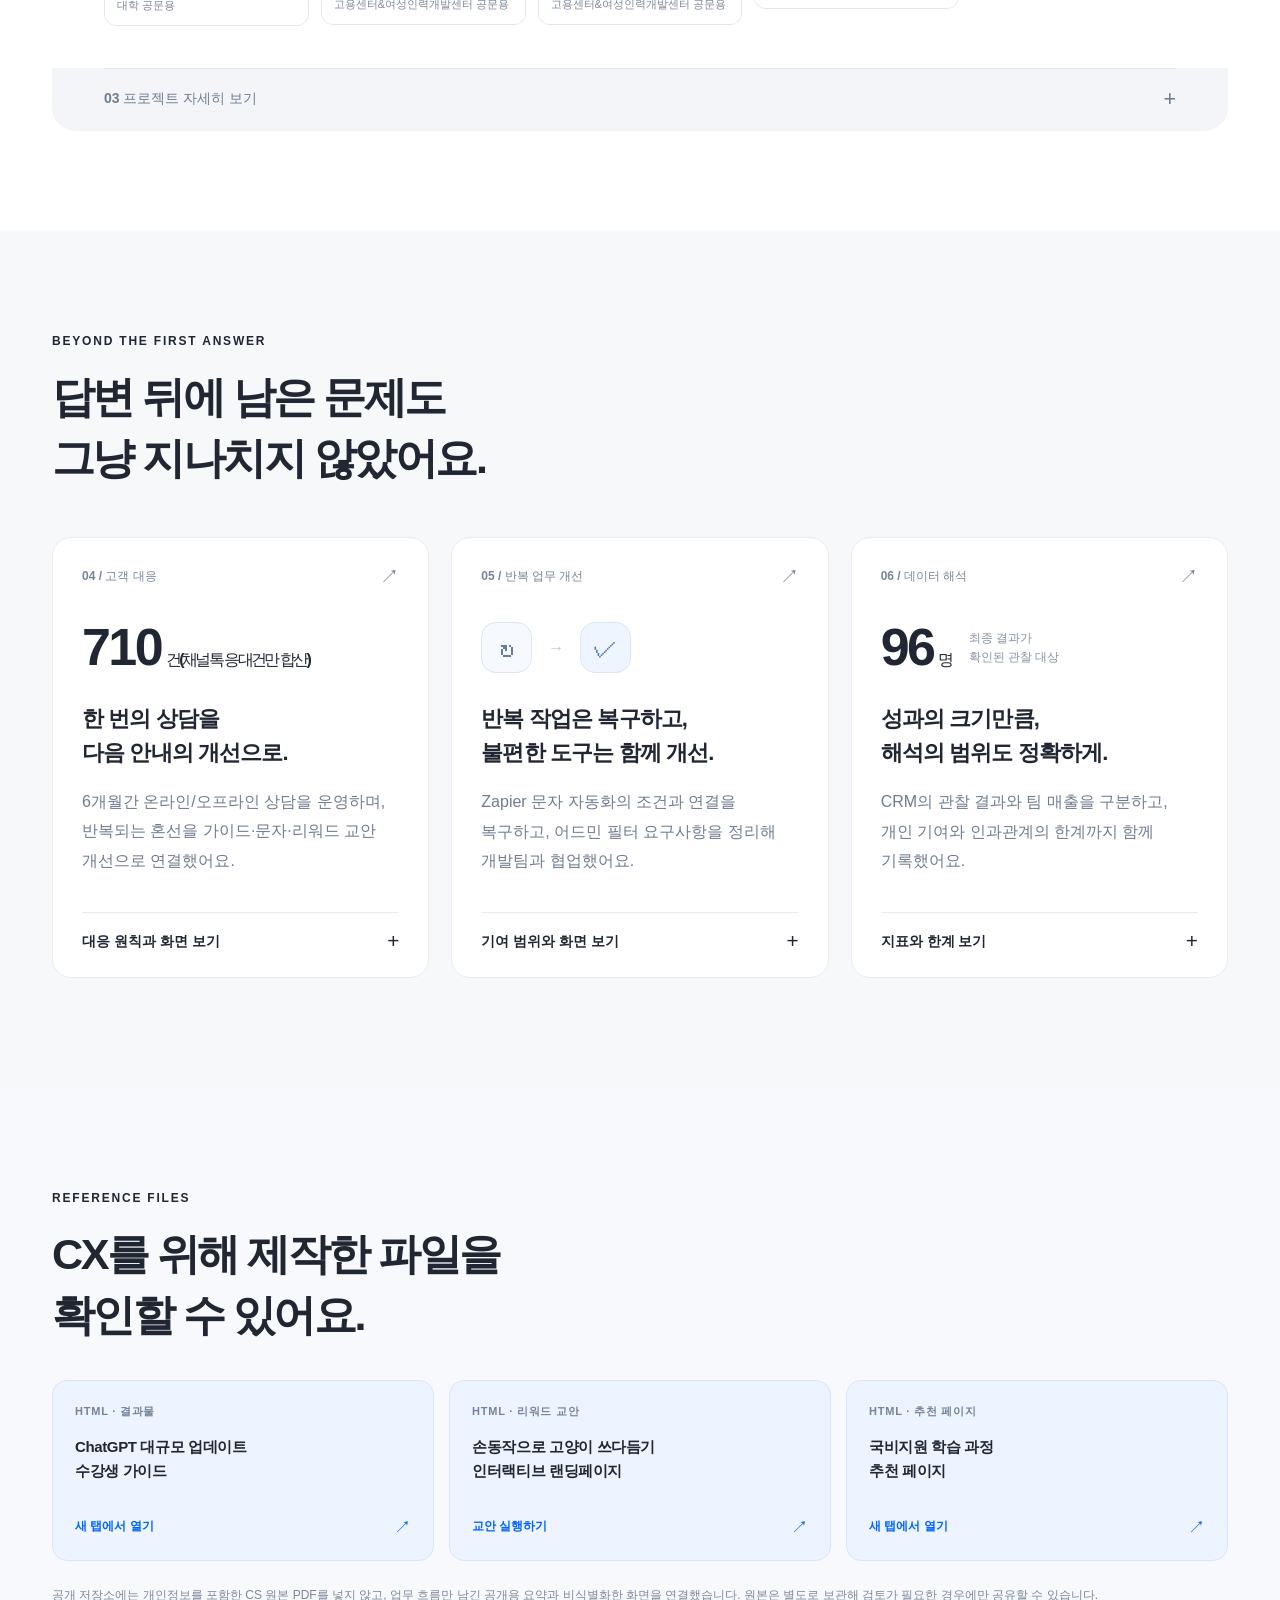
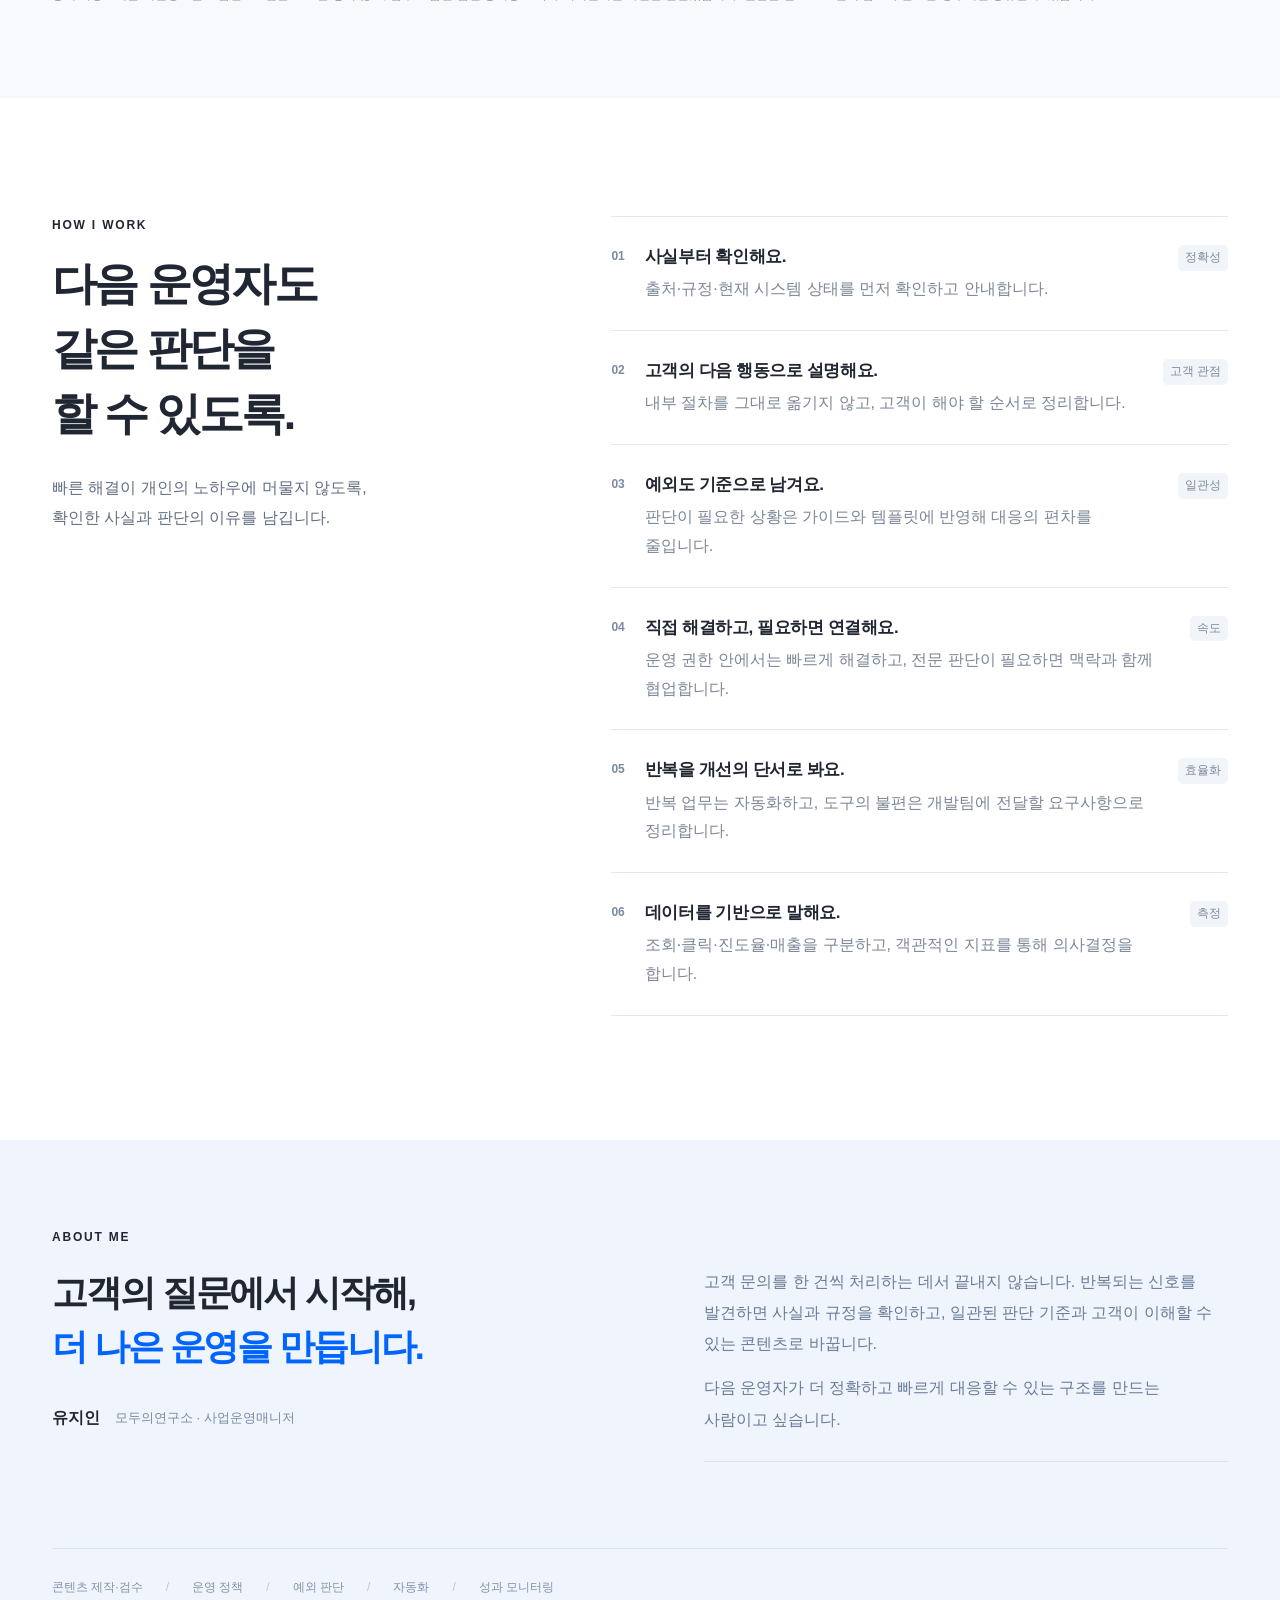
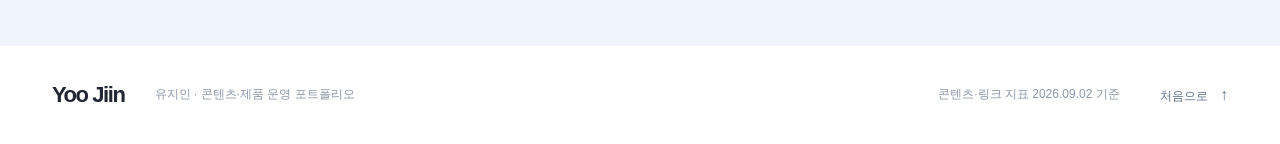
==== commit 345a28f0: "Update index.html" ====
--- a/index.html
+++ b/index.html
@@ -105,7 +105,7 @@
 
         <article class="project project-policy" id="project-policy">
           <div class="project-overview">
-            <div class="project-copy"><p class="project-label"><span>02</span> 운영 정책 · 예외 판단</p><h3>헷갈리는 규정과 안내에<br>하나의 기준을 세웠어요.</h3><p>규정과 실제의 혼선을<br class="desktop-break">명확하게 파악 후 운영 정책에 명시한 후 안내했어요.</p><ul class="role-tags" aria-label="담당 역할"><li>문제 구조화</li><li>규정 확인</li><li>가이드·문자 적용</li></ul><a class="case-trigger" href="#policy-story" data-open="policy-story">선택의 근거 살펴보기 ↗ <span aria-hidden="true">↗</span></a><a class="resource-link" href="https://adorable-hail-415.notion.site/modulabs-class-registration-guide?pvs=74" target="_blank" rel="noopener">내가 만든 신청 가이드 보기 <span aria-hidden="true">↗</span></a><a class="resource-link" href="https://adorable-hail-415.notion.site/modulabs-faq?source=copy_link" target="_blank" rel="noopener">FAQ 관리하기 <span aria-hidden="true">↗</span></a><a class="resource-link" href="https://adorable-hail-415.notion.site/387137efedf680b28a9ce1fe4734636a?source=copy_link" target="_blank" rel="noopener">국비지원 로드맵 확인하기 <span aria-hidden="true">↗</span></a></div>
+            <div class="project-copy"><p class="project-label"><span>02</span> 운영 정책 · 예외 판단</p><h3>헷갈리는 규정과 안내에<br>하나의 기준을 세웠어요.</h3><p>규정과 실제의 혼선을<br class="desktop-break">명확하게 파악 후 운영 정책에 명시한 후 안내했어요.</p><ul class="role-tags" aria-label="담당 역할"><li>문제 구조화</li><li>규정 확인</li><li>가이드·문자 적용</li></ul><a class="case-trigger" href="#policy-story" data-open="policy-story">선택의 근거 살펴보기 ↗ <span aria-hidden="true">↗</span></a><a class="resource-link" href="https://adorable-hail-415.notion.site/modulabs-class-registration-guide?pvs=74" target="_blank" rel="noopener">내가 만든 신청 가이드 보기 <span aria-hidden="true">↗</span></a><a class="resource-link" href="https://adorable-hail-415.notion.site/modulabs-faq?source=copy_link" target="_blank" rel="noopener">FAQ 관리하기 <span aria-hidden="true">↗</span></a><a class="resource-link" href="https://adorable-hail-415.notion.site/387137efedf680b28a9ce1fe4734636a?source=copy_link" target="_blank" rel="noopener"></span></a></div>
             <div class="project-visual policy-visual"><div class="diagram-heading"><span>ONE CLEAR NEXT STEP</span><span>고객 안내 구조</span></div><div class="policy-before"><span class="before-label">BEFORE</span><p>신청과 결제의 순서가 모호했어요.</p><small>신청·결제 순서의 혼선 요약</small></div><div class="policy-after"><span class="after-label">AFTER · 기본 안내 원칙</span><div class="journey-step"><b>1</b><div><strong>고용24에서 신청해요</strong><span>신청을 먼저 진행하도록 안내</span></div><span aria-hidden="true"></span></div><div class="journey-step"><b>2</b><div><strong>자비부담금을 결제해요</strong><span>다음 행동을 순서대로 안내</span></div></div><div class="exception"><span>이미 결제했다면?</span><strong>선결제 고객 별도 안내</strong></div></div><p class="visual-note">해당 업무 당시 팀이 정한 운영 원칙을 재구성했습니다.</p></div>
           </div>
           <details class="case-details" id="policy-story"><summary><span>02 프로젝트 자세히 보기</span><span class="detail-symbol" aria-hidden="true">+</span></summary><div class="case-content">
@@ -147,7 +147,7 @@
     <section class="more-work section-space" aria-labelledby="more-title">
       <div class="wrap"><div class="section-heading"><div><p class="eyebrow">BEYOND THE FIRST ANSWER</p><h2 id="more-title">답변 뒤에 남은 문제도<br>그냥 지나치지 않았어요.</h2></div></div>
         <div class="support-grid">
-          <article class="support-card"><div class="support-top"><span>04 / 고객 대응</span><span aria-hidden="true">↗</span></div><p class="support-number">710<span>건(채널톡 응대건만 합산)</span></p><h3>한 번의 상담을<br>다음 안내의 개선으로.</h3><p>6개월간 온라인/오프라인 상담을 운영하며, 반복되는 혼선을 가이드·문자·리워드 교안 개선으로 연결했어요.</p><details class="support-details"><summary>대응 원칙과 화면 보기 <span aria-hidden="true">+</span></summary><div><ul class="plain-list"><li>규정과 시스템 상태를 먼저 확인</li><li>운영 권한 안에서는 직접 해결</li><li>설명이 어려우면 전화·Zoom으로 전환</li><li>콘텐츠·개발 이슈는 맥락과 재현 조건을 붙여 전달</li><li>반복 문제는 가이드와 템플릿에 반영</li></ul><p class="small-note"></p><div class="support-evidence-grid"><figure><a href="./assets/evidence/개발팀과의 협업 일부.png" alt="개발팀과의 협업 일부" loading="lazy" decoding="async"></a><figcaption>강성 민원에 대한 개발팀 협업 과정 일부</figcaption></figure><figure><a href="./assets/evidence/cs-board-public.png" target="_blank" rel="noopener"><img src="./assets/evidence/FAQ 반영.png" alt="FAQ 반영" loading="lazy" decoding="async"></a><figcaption>FAQ 반영본</figcaption></figure></div></div></details></article>
+          <article class="support-card"><div class="support-top"><span>04 / 고객 대응</span><span aria-hidden="true">↗</span></div><p class="support-number">710<span>건(채널톡 응대건만 합산)</span></p><h3>한 번의 상담을<br>다음 안내의 개선으로.</h3><p>6개월간 온라인/오프라인 상담을 운영하며, 반복되는 혼선을 가이드·문자·리워드 교안 개선으로 연결했어요.</p><details class="support-details"><summary>대응 원칙과 화면 보기 <span aria-hidden="true">+</span></summary><div><ul class="plain-list"><li>규정과 시스템 상태를 먼저 확인</li><li>운영 권한 안에서는 직접 해결</li><li>설명이 어려우면 전화·Zoom으로 전환</li><li>콘텐츠·개발 이슈는 맥락과 재현 조건을 붙여 전달</li><li>반복 문제는 가이드와 템플릿에 반영</li></ul><p class="small-note"></p><div class="support-evidence-grid"><figure><a href="./assets/evidence/개발팀과의 협업 일부.png" alt="개발팀과의 협업 일부" loading="lazy" decoding="async"></a><figcaption>강성 민원에 대한 개발팀 협업 과정 일부</figcaption></figure><figure><a href="./assets/evidence/개발팀과의 협업 일부.png" target="_blank" rel="noopener"><img src="./assets/evidence/FAQ 반영.png" alt="FAQ 반영" loading="lazy" decoding="async"></a><figcaption>FAQ 반영본</figcaption></figure></div></div></details></article>
           <article class="support-card"><div class="support-top"><span>05 / 반복 업무 개선</span><span aria-hidden="true">↗</span></div><div class="automation-mark" aria-hidden="true"><span>↻</span><span>→</span><span>✓</span></div><h3>반복 작업은 복구하고,<br>불편한 도구는 함께 개선.</h3><p>Zapier 문자 자동화의 조건과 연결을 복구하고, 어드민 필터 요구사항을 정리해 개발팀과 협업했어요.</p><details class="support-details"><summary>기여 범위와 화면 보기 <span aria-hidden="true">+</span></summary><div><ul class="plain-list"><li>중단된 문자 발송의 조건·연결 구조 재설정</li><li>복구 후 자동화 운영과 유지관리</li><li>신청 기간 연장에 필요한 필터 조건 정의</li><li>개발팀 전달 및 적용 과정 협업</li></ul><p class="small-note"></p><figure class="support-evidence support-evidence-wide"><a href="./assets/evidence/zapier-automations.png" target="_blank" rel="noopener"><img src="./assets/evidence/재피어 자동화 리스트.png" alt="Zapier로 만든 자동화 리스트 화면" loading="lazy" decoding="async"></a><figcaption>Zapier 자동화 리스트 · 복구 후 운영한 흐름</figcaption></figure></div></details></article>
           <article class="support-card"><div class="support-top"><span>06 / 데이터 해석</span><span aria-hidden="true">↗</span></div><div class="crm-mark"><strong>96<span>명</span></strong><span>최종 결과가<br>확인된 관찰 대상</span></div><h3>성과의 크기만큼,<br>해석의 범위도 정확하게.</h3><p>CRM의 관찰 결과와 팀 매출을 구분하고, 개인 기여와 인과관계의 한계까지 함께 기록했어요.</p><details class="support-details"><summary>지표와 한계 보기 <span aria-hidden="true">+</span></summary><div><div class="crm-funnel"><div><b>96</b><span>CRM 대상</span></div><div><b>42</b><span>연결</span></div><div><b>96</b><span>결과 확인</span></div></div><p>결과가 확인된 명의 평균 진도율은 <strong>53.95% → 87.81%</strong>로 변했고, 85명이 진도율 80% 이상(수료)에 도달했습니다.(수료율 88.54%, CRM 진행 이전 수료율 평균 = 81%)</p><p class="small-note"></p><div class="team-context"><strong>팀 실적 · 보조 맥락</strong><p>7월 환불 제외 자부담 매출 4,294,651원으로 2026년 중 최고. 이어서 8월 또한 팀 목표 420만원 대비 102.0% 달성.(자부담금 = 월 매출의 선행 지표)</p><p class="small-note"></p></div></div></details></article>
         </div>
@@ -166,9 +166,9 @@
       </div>
     </section>
 
-    <section class="approach-section section-space" id="approach" aria-labelledby="approach-title"><div class="wrap approach-layout"><div class="approach-heading"><p class="eyebrow">HOW I WORK</p><h2 id="approach-title">다음 운영자도<br>같은 판단을<br>할 수 있도록.</h2><p>빠른 해결이 개인의 노하우에 머물지 않도록,<br>확인한 사실과 판단의 이유를 남깁니다.</p></div><div class="principles"><article><span>01</span><div><h3>사실부터 확인해요.</h3><p>출처·규정·현재 시스템 상태를 먼저 확인하고 안내합니다.</p></div><span class="principle-key">정확성</span></article><article><span>02</span><div><h3>고객의 다음 행동으로 설명해요.</h3><p>내부 절차를 그대로 옮기지 않고, 고객이 해야 할 순서로 정리합니다.</p></div><span class="principle-key">고객 관점</span></article><article><span>03</span><div><h3>예외도 기준으로 남겨요.</h3><p>판단이 필요한 상황은 가이드와 템플릿에 반영해 대응의 편차를 줄입니다.</p></div><span class="principle-key">일관성</span></article><article><span>04</span><div><h3>직접 해결하고, 필요하면 연결해요.</h3><p>운영 권한 안에서는 빠르게 해결하고, 전문 판단이 필요하면 맥락과 함께 협업합니다.</p></div><span class="principle-key">속도</span></article><article><span>05</span><div><h3>반복을 개선의 단서로 봐요.</h3><p>반복 업무는 자동화하고, 도구의 불편은 개발팀에 전달할 요구사항으로 정리합니다.</p></div><span class="principle-key">효율화</span></article><article><span>06</span><div><h3>확인한 만큼만 말해요.</h3><p>조회·클릭·진도율·매출을 구분하고, 측정하지 않은 효과는 남겨 둡니다.</p></div><span class="principle-key">측정</span></article></div></div></section>
+    <section class="approach-section section-space" id="approach" aria-labelledby="approach-title"><div class="wrap approach-layout"><div class="approach-heading"><p class="eyebrow">HOW I WORK</p><h2 id="approach-title">다음 운영자도<br>같은 판단을<br>할 수 있도록.</h2><p>빠른 해결이 개인의 노하우에 머물지 않도록,<br>확인한 사실과 판단의 이유를 남깁니다.</p></div><div class="principles"><article><span>01</span><div><h3>사실부터 확인해요.</h3><p>출처·규정·현재 시스템 상태를 먼저 확인하고 안내합니다.</p></div><span class="principle-key">정확성</span></article><article><span>02</span><div><h3>고객의 다음 행동으로 설명해요.</h3><p>내부 절차를 그대로 옮기지 않고, 고객이 해야 할 순서로 정리합니다.</p></div><span class="principle-key">고객 관점</span></article><article><span>03</span><div><h3>예외도 기준으로 남겨요.</h3><p>판단이 필요한 상황은 가이드와 템플릿에 반영해 대응의 편차를 줄입니다.</p></div><span class="principle-key">일관성</span></article><article><span>04</span><div><h3>직접 해결하고, 필요하면 연결해요.</h3><p>운영 권한 안에서는 빠르게 해결하고, 전문 판단이 필요하면 맥락과 함께 협업합니다.</p></div><span class="principle-key">속도</span></article><article><span>05</span><div><h3>반복을 개선의 단서로 봐요.</h3><p>반복 업무는 자동화하고, 도구의 불편은 개발팀에 전달할 요구사항으로 정리합니다.</p></div><span class="principle-key">효율화</span></article><article><span>06</span><div><h3>데이터를 기반으로 말해요.</h3><p>조회·클릭·진도율·매출을 구분하고, 객관적인 지표를 통해 의사결정을 합니다.</p></div><span class="principle-key">측정</span></article></div></div></section>
 
-    <section class="about-section section-space" id="about" aria-labelledby="about-title"><div class="wrap"><p class="eyebrow">ABOUT ME</p><div class="about-grid"><div><h2 id="about-title">고객의 질문에서 시작해,<br><em>더 나은 운영을 만듭니다.</em></h2><div class="about-identity"><strong>유지인</strong><span>모두의연구소 · 사업운영매니저</span></div></div><div class="about-copy"><p>고객 문의를 한 건씩 처리하는 데서 끝내지 않습니다. 반복되는 신호를 발견하면 사실과 규정을 확인하고, 일관된 판단 기준과 고객이 이해할 수 있는 콘텐츠로 바꿉니다.</p><p>다음 운영자가 더 정확하고 빠르게 대응할 수 있는 구조를 만드는 사람이고 싶습니다.</p><div class="experience-boundary"><h3>지금까지의 경험, 그리고 다음 배움</h3><p>출처 기반 AI 정보 검수, 고객 오인지 방지, 운영 기준과 예외 처리 경험이 있습니다. 뉴스 오보·명예훼손, 신고 이용자 제재를 직접 운영한 경험은 아직 없습니다.</p></div></div></div><div class="closing-line"><span>콘텐츠 제작·검수</span><span>운영 정책</span><span>예외 판단</span><span>자동화</span><span>성과 모니터링</span></div></div></section>
+    <section class="about-section section-space" id="about" aria-labelledby="about-title"><div class="wrap"><p class="eyebrow">ABOUT ME</p><div class="about-grid"><div><h2 id="about-title">고객의 질문에서 시작해,<br><em>더 나은 운영을 만듭니다.</em></h2><div class="about-identity"><strong>유지인</strong><span>모두의연구소 · 사업운영매니저</span></div></div><div class="about-copy"><p>고객 문의를 한 건씩 처리하는 데서 끝내지 않습니다. 반복되는 신호를 발견하면 사실과 규정을 확인하고, 일관된 판단 기준과 고객이 이해할 수 있는 콘텐츠로 바꿉니다.</p><p>다음 운영자가 더 정확하고 빠르게 대응할 수 있는 구조를 만드는 사람이고 싶습니다.</p><div class="experience-boundary"><h3></h3><p></p></div></div></div><div class="closing-line"><span>콘텐츠 제작·검수</span><span>운영 정책</span><span>예외 판단</span><span>자동화</span><span>성과 모니터링</span></div></div></section>
   </main>
   <footer><div class="wrap footer-inner"><a class="wordmark" href="#top">Yoo Jiin<span aria-hidden="true"></span></a><p>유지인 · 콘텐츠·제품 운영 포트폴리오</p><span>콘텐츠·링크 지표 2026.09.02 기준</span><a class="back-top" href="#top">처음으로 <span aria-hidden="true">↑</span></a></div></footer>
   <a class="floating-top" href="#top" aria-label="페이지 맨 위로" hidden><svg viewBox="0 0 24 24" aria-hidden="true"><path d="M12 19V5m-6 6 6-6 6 6"/></svg></a>
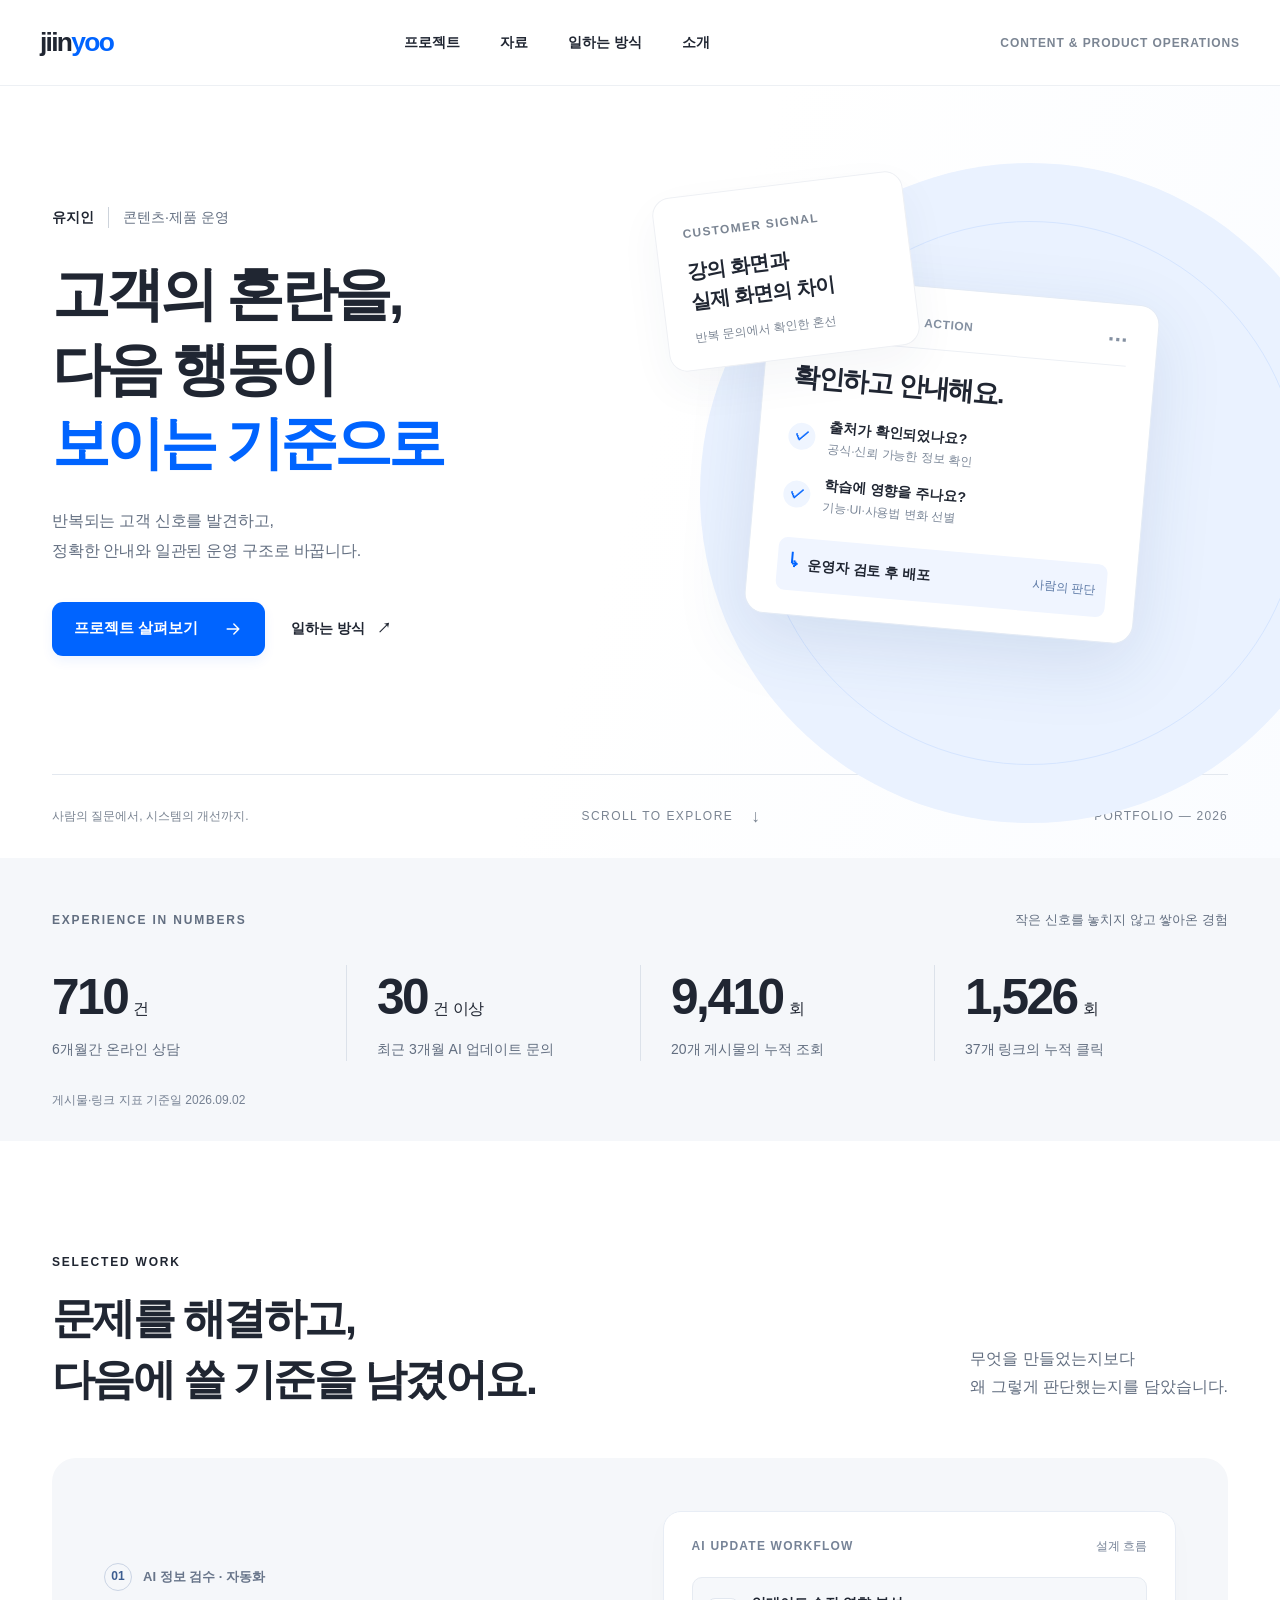
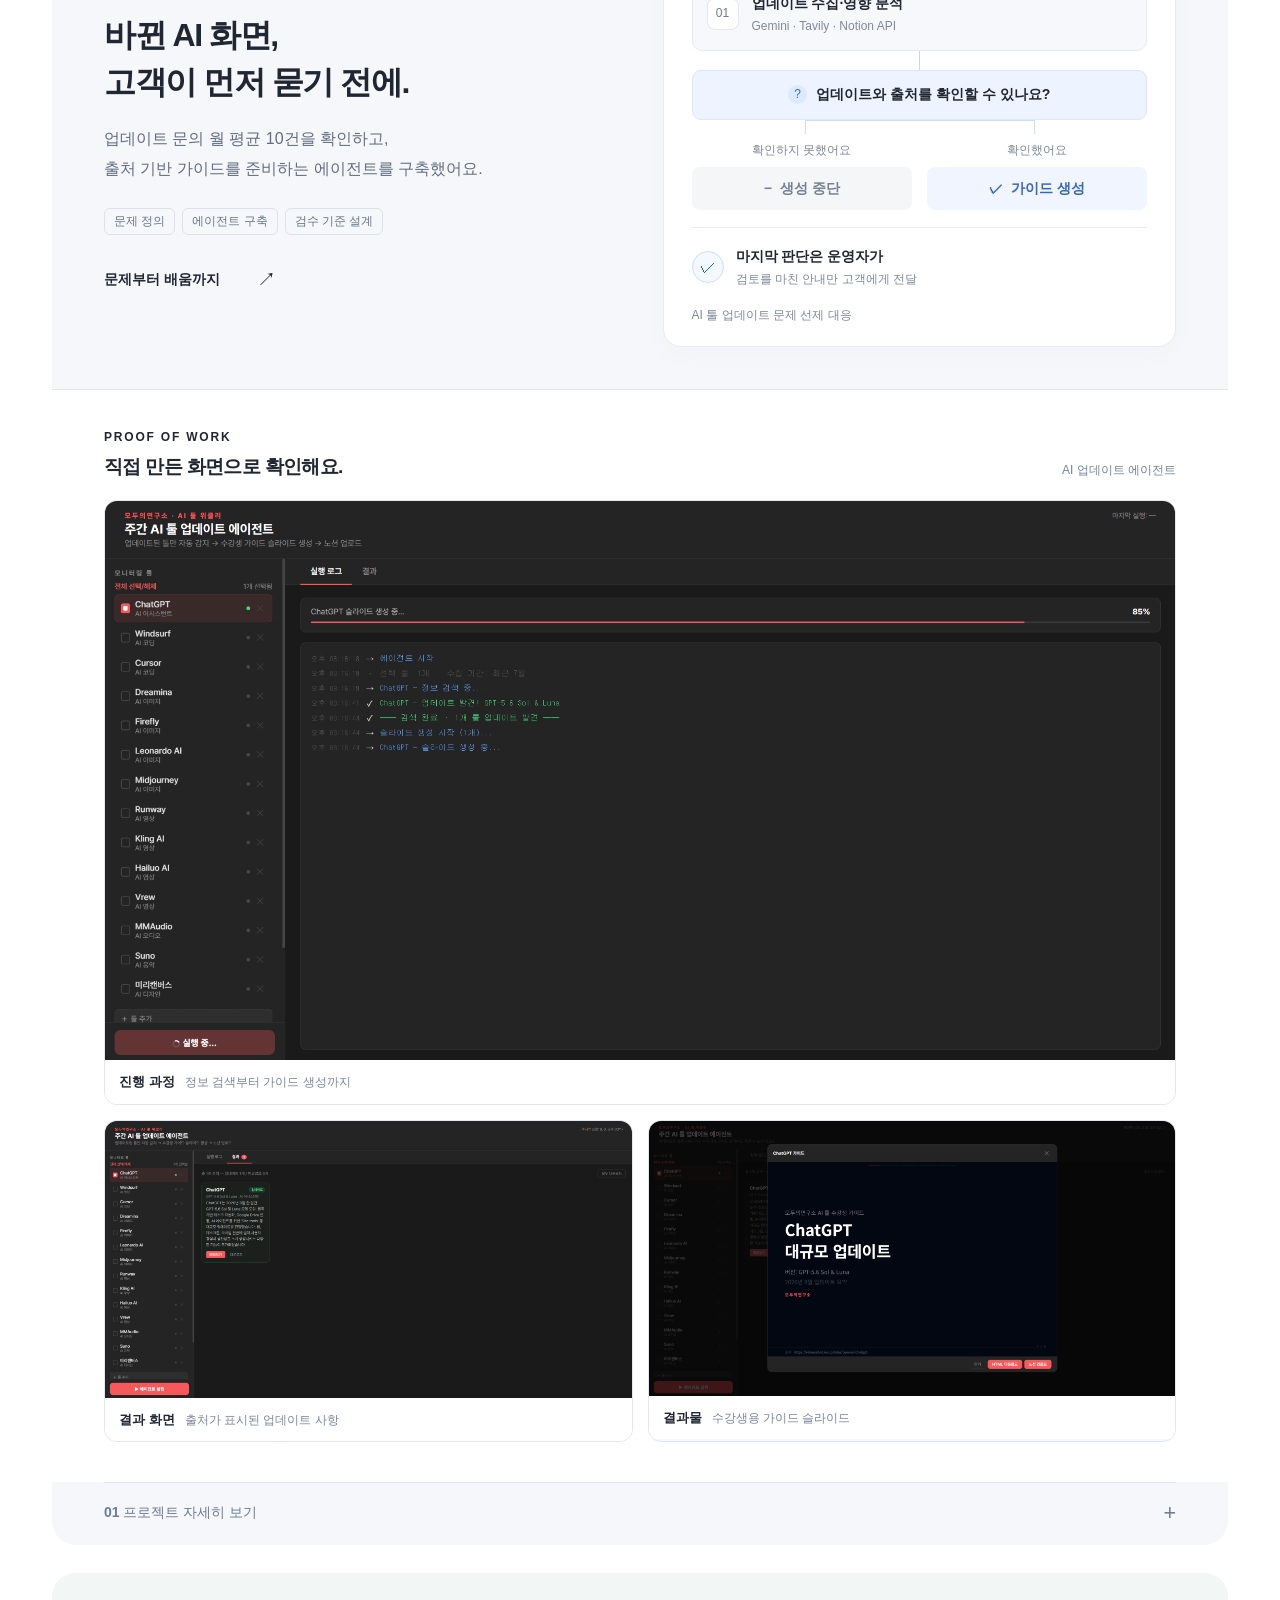
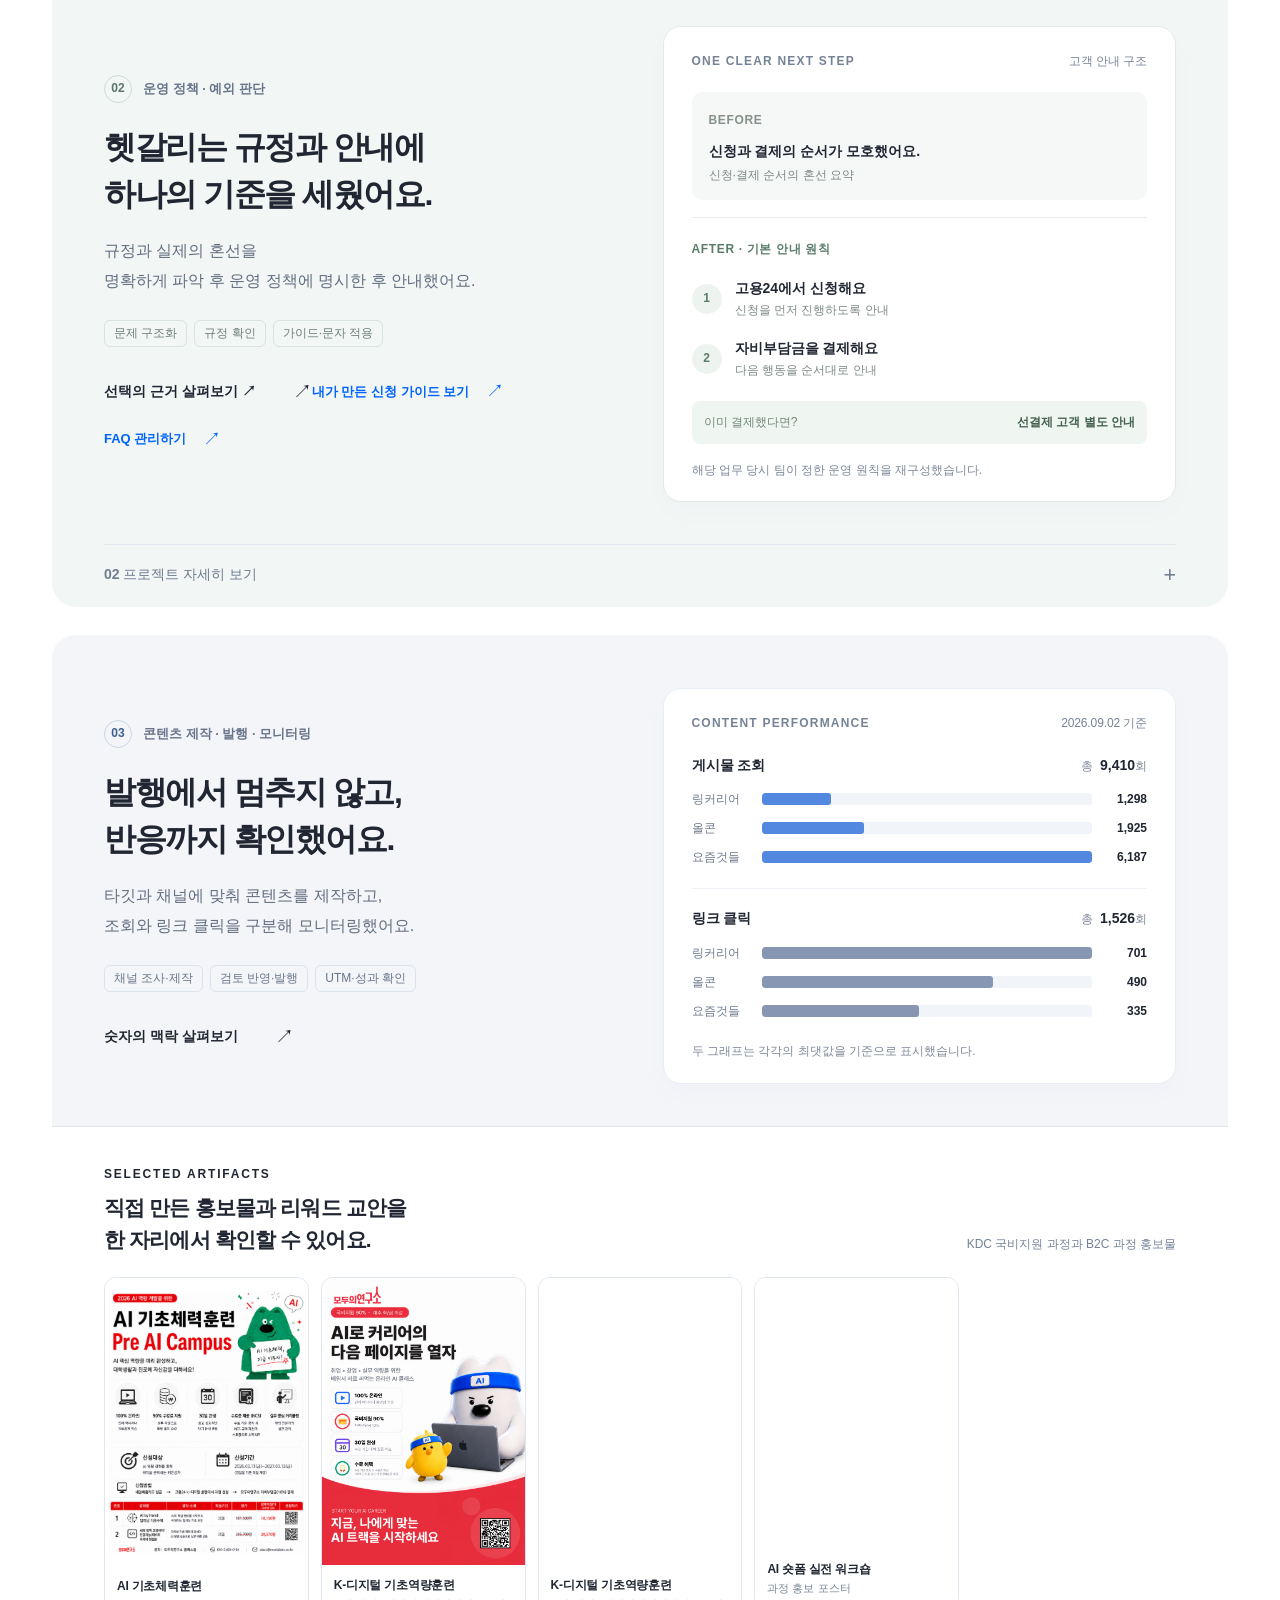
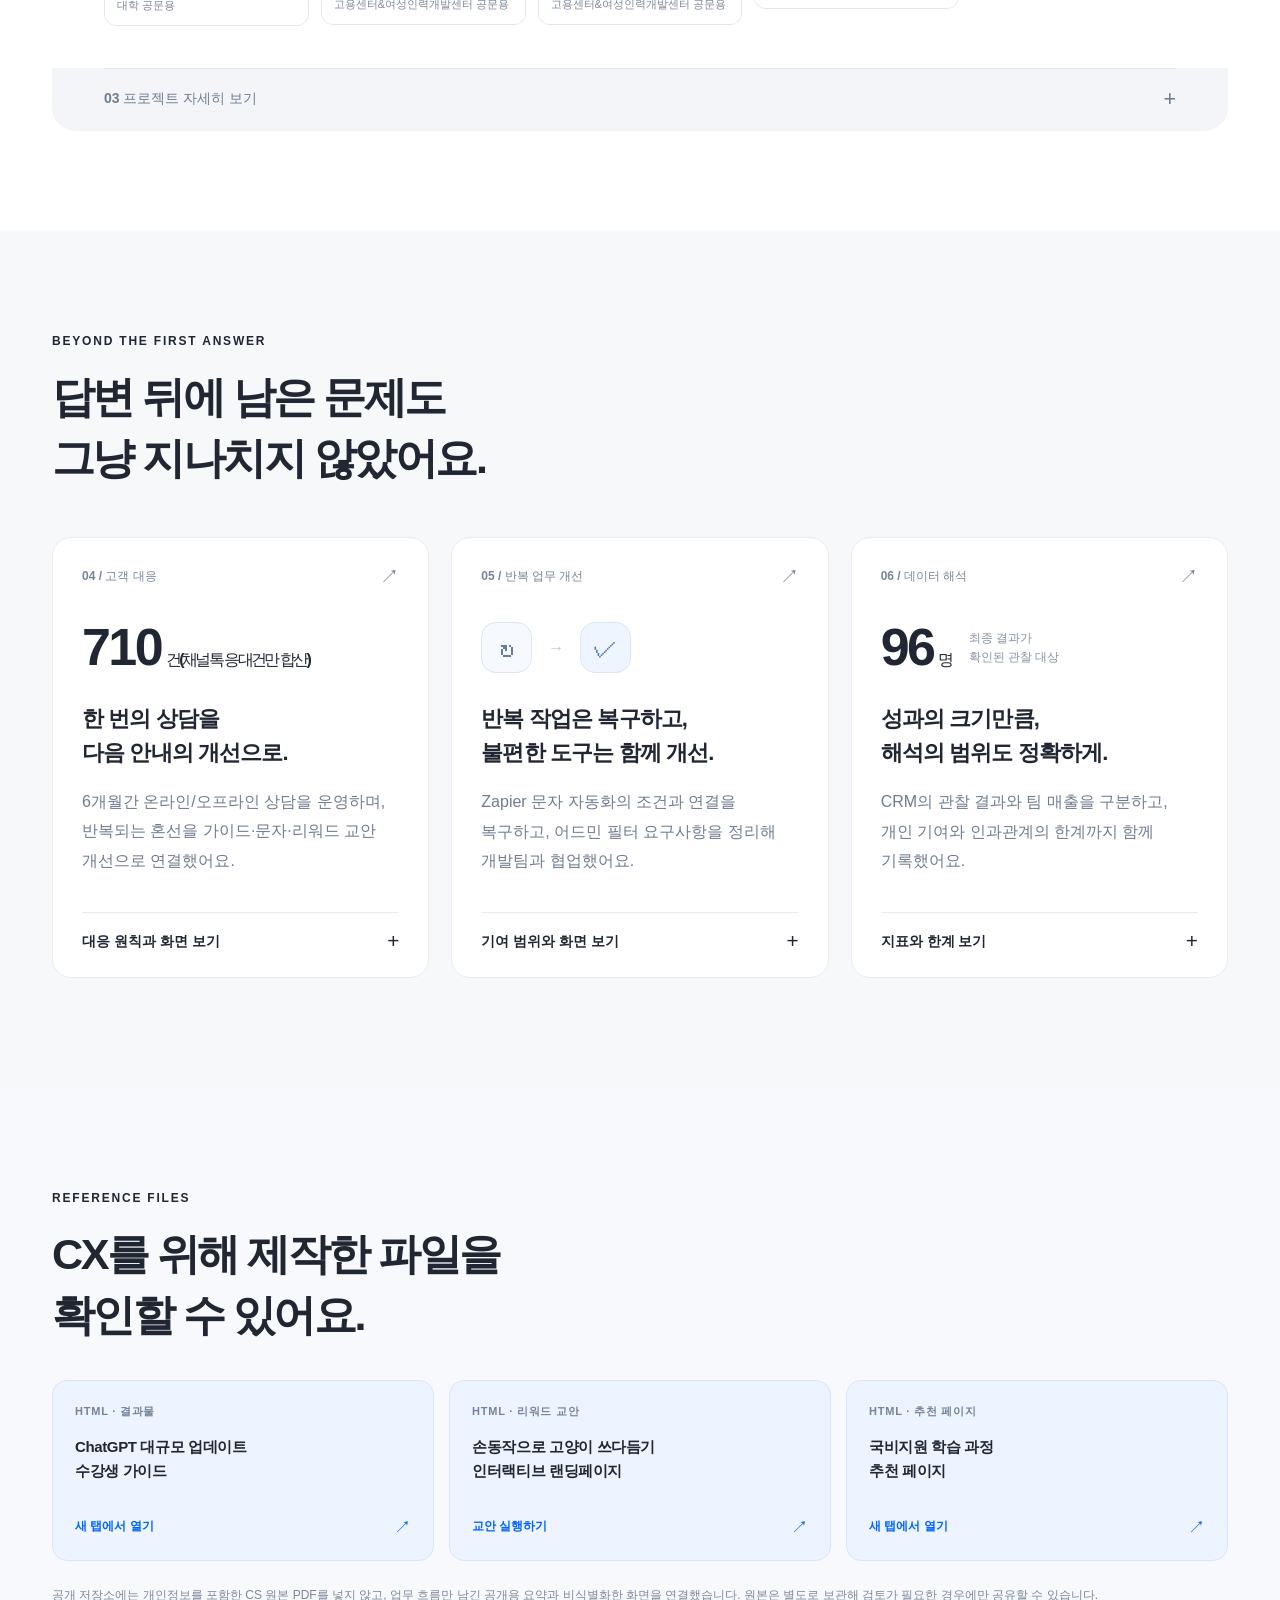
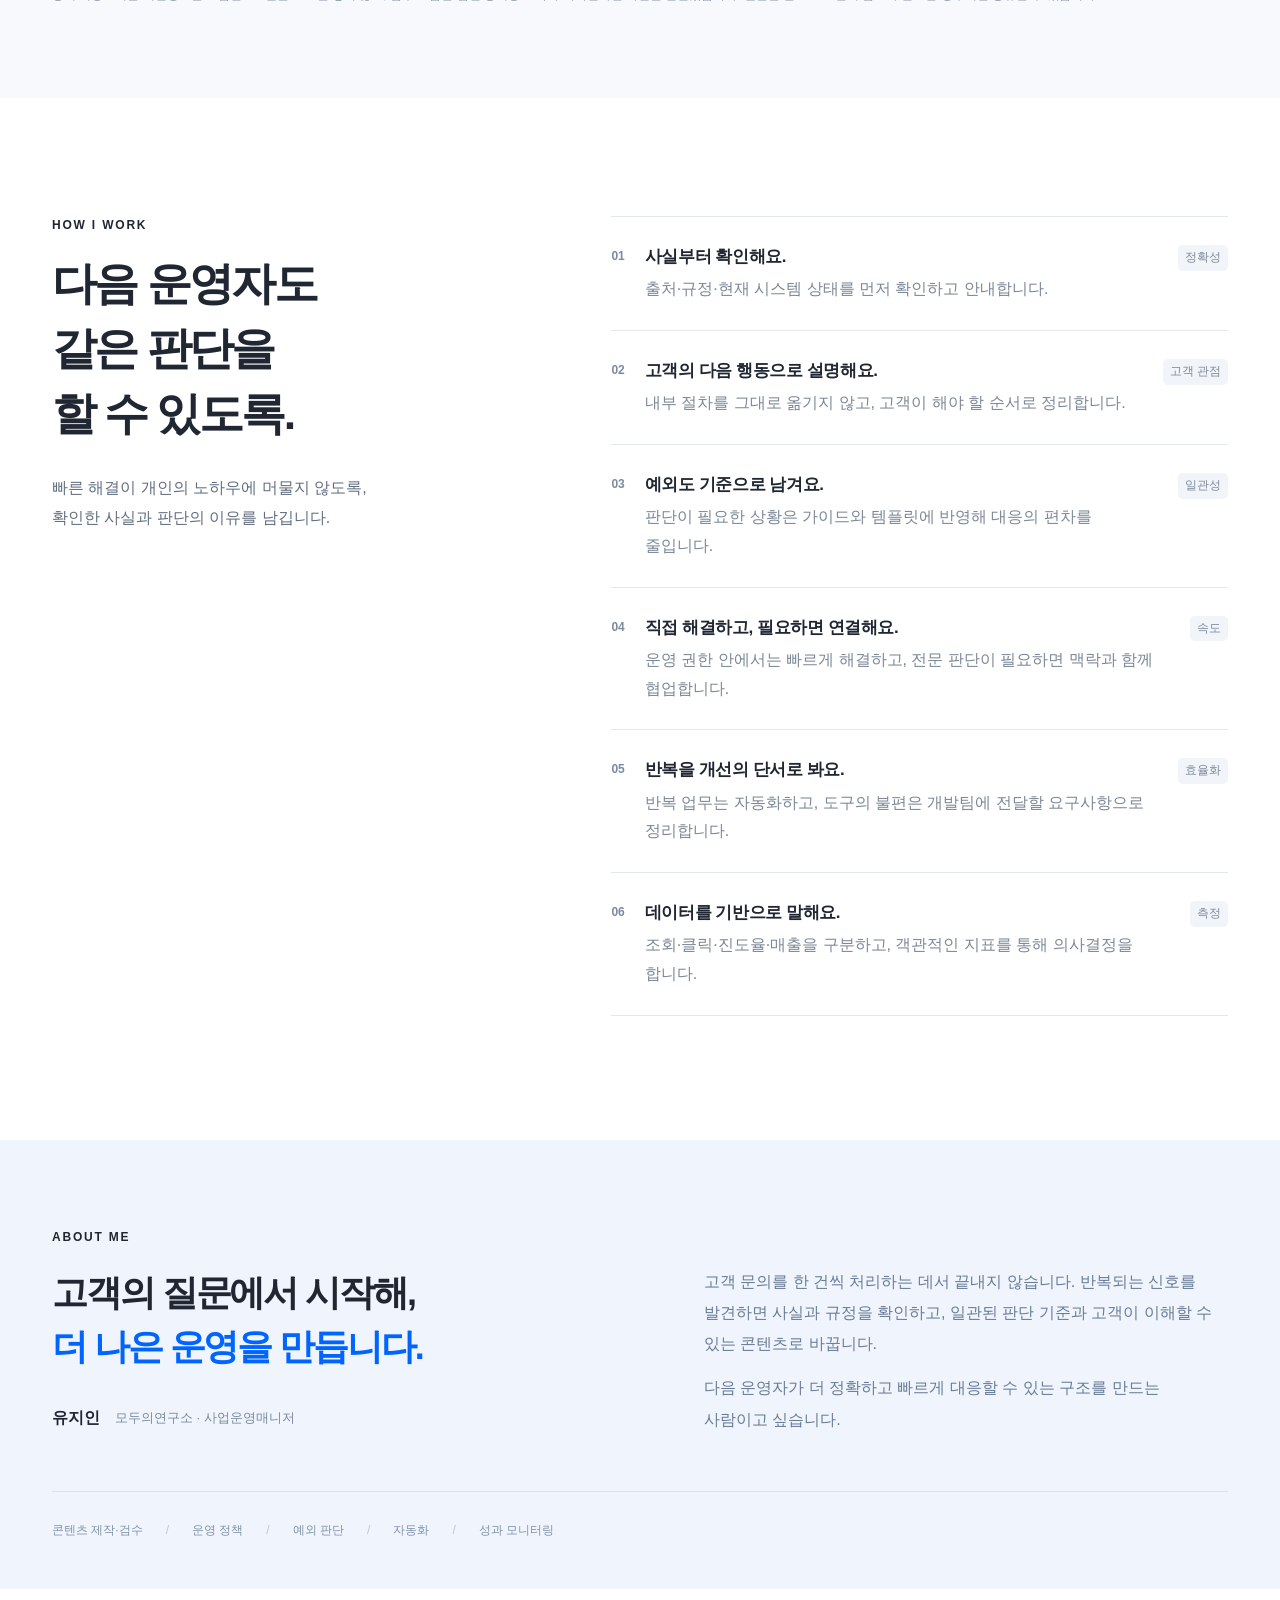
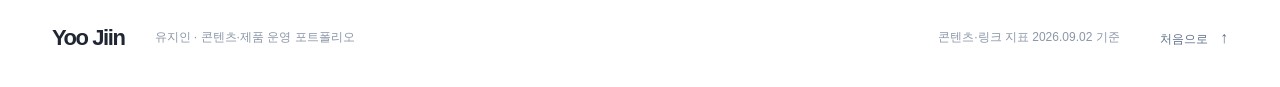
==== commit 8c366485: "Update index.html" ====
--- a/index.html
+++ b/index.html
@@ -105,7 +105,7 @@
 
         <article class="project project-policy" id="project-policy">
           <div class="project-overview">
-            <div class="project-copy"><p class="project-label"><span>02</span> 운영 정책 · 예외 판단</p><h3>헷갈리는 규정과 안내에<br>하나의 기준을 세웠어요.</h3><p>규정과 실제의 혼선을<br class="desktop-break">명확하게 파악 후 운영 정책에 명시한 후 안내했어요.</p><ul class="role-tags" aria-label="담당 역할"><li>문제 구조화</li><li>규정 확인</li><li>가이드·문자 적용</li></ul><a class="case-trigger" href="#policy-story" data-open="policy-story">선택의 근거 살펴보기 ↗ <span aria-hidden="true">↗</span></a><a class="resource-link" href="https://adorable-hail-415.notion.site/modulabs-class-registration-guide?pvs=74" target="_blank" rel="noopener">내가 만든 신청 가이드 보기 <span aria-hidden="true">↗</span></a><a class="resource-link" href="https://adorable-hail-415.notion.site/modulabs-faq?source=copy_link" target="_blank" rel="noopener">FAQ 관리하기 <span aria-hidden="true">↗</span></a><a class="resource-link" href="https://adorable-hail-415.notion.site/387137efedf680b28a9ce1fe4734636a?source=copy_link" target="_blank" rel="noopener"></span></a></div>
+            <div class="project-copy"><p class="project-label"><span>02</span> 운영 정책 · 예외 판단</p><h3>헷갈리는 규정과 안내에<br>하나의 기준을 세웠어요.</h3><p>규정과 실제의 혼선을<br class="desktop-break">명확하게 파악 후 운영 정책에 명시한 후 안내했어요.</p><ul class="role-tags" aria-label="담당 역할"><li>문제 구조화</li><li>규정 확인</li><li>가이드·문자 적용</li></ul><a class="case-trigger" href="#policy-story" data-open="policy-story">선택의 근거 살펴보기 ↗ <span aria-hidden="true">↗</span></a><a class="resource-link" href="https://adorable-hail-415.notion.site/modulabs-class-registration-guide?pvs=74" target="_blank" rel="noopener">내가 만든 신청 가이드 보기 <span aria-hidden="true">↗</span></a><a class="resource-link" href="https://adorable-hail-415.notion.site/modulabs-faq?source=copy_link" target="_blank" rel="noopener">FAQ 관리하기 <span aria-hidden="true">↗</span></a></div>
             <div class="project-visual policy-visual"><div class="diagram-heading"><span>ONE CLEAR NEXT STEP</span><span>고객 안내 구조</span></div><div class="policy-before"><span class="before-label">BEFORE</span><p>신청과 결제의 순서가 모호했어요.</p><small>신청·결제 순서의 혼선 요약</small></div><div class="policy-after"><span class="after-label">AFTER · 기본 안내 원칙</span><div class="journey-step"><b>1</b><div><strong>고용24에서 신청해요</strong><span>신청을 먼저 진행하도록 안내</span></div><span aria-hidden="true"></span></div><div class="journey-step"><b>2</b><div><strong>자비부담금을 결제해요</strong><span>다음 행동을 순서대로 안내</span></div></div><div class="exception"><span>이미 결제했다면?</span><strong>선결제 고객 별도 안내</strong></div></div><p class="visual-note">해당 업무 당시 팀이 정한 운영 원칙을 재구성했습니다.</p></div>
           </div>
           <details class="case-details" id="policy-story"><summary><span>02 프로젝트 자세히 보기</span><span class="detail-symbol" aria-hidden="true">+</span></summary><div class="case-content">
@@ -147,7 +147,7 @@
     <section class="more-work section-space" aria-labelledby="more-title">
       <div class="wrap"><div class="section-heading"><div><p class="eyebrow">BEYOND THE FIRST ANSWER</p><h2 id="more-title">답변 뒤에 남은 문제도<br>그냥 지나치지 않았어요.</h2></div></div>
         <div class="support-grid">
-          <article class="support-card"><div class="support-top"><span>04 / 고객 대응</span><span aria-hidden="true">↗</span></div><p class="support-number">710<span>건(채널톡 응대건만 합산)</span></p><h3>한 번의 상담을<br>다음 안내의 개선으로.</h3><p>6개월간 온라인/오프라인 상담을 운영하며, 반복되는 혼선을 가이드·문자·리워드 교안 개선으로 연결했어요.</p><details class="support-details"><summary>대응 원칙과 화면 보기 <span aria-hidden="true">+</span></summary><div><ul class="plain-list"><li>규정과 시스템 상태를 먼저 확인</li><li>운영 권한 안에서는 직접 해결</li><li>설명이 어려우면 전화·Zoom으로 전환</li><li>콘텐츠·개발 이슈는 맥락과 재현 조건을 붙여 전달</li><li>반복 문제는 가이드와 템플릿에 반영</li></ul><p class="small-note"></p><div class="support-evidence-grid"><figure><a href="./assets/evidence/개발팀과의 협업 일부.png" alt="개발팀과의 협업 일부" loading="lazy" decoding="async"></a><figcaption>강성 민원에 대한 개발팀 협업 과정 일부</figcaption></figure><figure><a href="./assets/evidence/개발팀과의 협업 일부.png" target="_blank" rel="noopener"><img src="./assets/evidence/FAQ 반영.png" alt="FAQ 반영" loading="lazy" decoding="async"></a><figcaption>FAQ 반영본</figcaption></figure></div></div></details></article>
+          <article class="support-card"><div class="support-top"><span>04 / 고객 대응</span><span aria-hidden="true">↗</span></div><p class="support-number">710<span>건(채널톡 응대건만 합산)</span></p><h3>한 번의 상담을<br>다음 안내의 개선으로.</h3><p>6개월간 온라인/오프라인 상담을 운영하며, 반복되는 혼선을 가이드·문자·리워드 교안 개선으로 연결했어요.</p><details class="support-details"><summary>대응 원칙과 화면 보기 <span aria-hidden="true">+</span></summary><div><ul class="plain-list"><li>규정과 시스템 상태를 먼저 확인</li><li>운영 권한 안에서는 직접 해결</li><li>설명이 어려우면 전화·Zoom으로 전환</li><li>콘텐츠·개발 이슈는 맥락과 재현 조건을 붙여 전달</li><li>반복 문제는 가이드와 템플릿에 반영</li></ul><p class="small-note"></p><div class="support-evidence-grid"><figure><a href="./assets/evidence/개발팀과의 협업 일부.png" target="_blank" rel="noopener"><img src="./assets/evidence/개발팀과의 협업 일부.png" alt="개발팀과의 협업 일부" loading="lazy" decoding="async"></a><figcaption>강성 민원에 대한 개발팀 협업 과정 일부</figcaption></figure><figure><a href="./assets/evidence/FAQ 반영.png" target="_blank" rel="noopener"><img src="./assets/evidence/FAQ 반영.png" alt="FAQ 반영" loading="lazy" decoding="async"></a><figcaption>FAQ 반영본</figcaption></figure></div></div></details></article>
           <article class="support-card"><div class="support-top"><span>05 / 반복 업무 개선</span><span aria-hidden="true">↗</span></div><div class="automation-mark" aria-hidden="true"><span>↻</span><span>→</span><span>✓</span></div><h3>반복 작업은 복구하고,<br>불편한 도구는 함께 개선.</h3><p>Zapier 문자 자동화의 조건과 연결을 복구하고, 어드민 필터 요구사항을 정리해 개발팀과 협업했어요.</p><details class="support-details"><summary>기여 범위와 화면 보기 <span aria-hidden="true">+</span></summary><div><ul class="plain-list"><li>중단된 문자 발송의 조건·연결 구조 재설정</li><li>복구 후 자동화 운영과 유지관리</li><li>신청 기간 연장에 필요한 필터 조건 정의</li><li>개발팀 전달 및 적용 과정 협업</li></ul><p class="small-note"></p><figure class="support-evidence support-evidence-wide"><a href="./assets/evidence/zapier-automations.png" target="_blank" rel="noopener"><img src="./assets/evidence/재피어 자동화 리스트.png" alt="Zapier로 만든 자동화 리스트 화면" loading="lazy" decoding="async"></a><figcaption>Zapier 자동화 리스트 · 복구 후 운영한 흐름</figcaption></figure></div></details></article>
           <article class="support-card"><div class="support-top"><span>06 / 데이터 해석</span><span aria-hidden="true">↗</span></div><div class="crm-mark"><strong>96<span>명</span></strong><span>최종 결과가<br>확인된 관찰 대상</span></div><h3>성과의 크기만큼,<br>해석의 범위도 정확하게.</h3><p>CRM의 관찰 결과와 팀 매출을 구분하고, 개인 기여와 인과관계의 한계까지 함께 기록했어요.</p><details class="support-details"><summary>지표와 한계 보기 <span aria-hidden="true">+</span></summary><div><div class="crm-funnel"><div><b>96</b><span>CRM 대상</span></div><div><b>42</b><span>연결</span></div><div><b>96</b><span>결과 확인</span></div></div><p>결과가 확인된 명의 평균 진도율은 <strong>53.95% → 87.81%</strong>로 변했고, 85명이 진도율 80% 이상(수료)에 도달했습니다.(수료율 88.54%, CRM 진행 이전 수료율 평균 = 81%)</p><p class="small-note"></p><div class="team-context"><strong>팀 실적 · 보조 맥락</strong><p>7월 환불 제외 자부담 매출 4,294,651원으로 2026년 중 최고. 이어서 8월 또한 팀 목표 420만원 대비 102.0% 달성.(자부담금 = 월 매출의 선행 지표)</p><p class="small-note"></p></div></div></details></article>
         </div>
@@ -168,7 +168,7 @@
 
     <section class="approach-section section-space" id="approach" aria-labelledby="approach-title"><div class="wrap approach-layout"><div class="approach-heading"><p class="eyebrow">HOW I WORK</p><h2 id="approach-title">다음 운영자도<br>같은 판단을<br>할 수 있도록.</h2><p>빠른 해결이 개인의 노하우에 머물지 않도록,<br>확인한 사실과 판단의 이유를 남깁니다.</p></div><div class="principles"><article><span>01</span><div><h3>사실부터 확인해요.</h3><p>출처·규정·현재 시스템 상태를 먼저 확인하고 안내합니다.</p></div><span class="principle-key">정확성</span></article><article><span>02</span><div><h3>고객의 다음 행동으로 설명해요.</h3><p>내부 절차를 그대로 옮기지 않고, 고객이 해야 할 순서로 정리합니다.</p></div><span class="principle-key">고객 관점</span></article><article><span>03</span><div><h3>예외도 기준으로 남겨요.</h3><p>판단이 필요한 상황은 가이드와 템플릿에 반영해 대응의 편차를 줄입니다.</p></div><span class="principle-key">일관성</span></article><article><span>04</span><div><h3>직접 해결하고, 필요하면 연결해요.</h3><p>운영 권한 안에서는 빠르게 해결하고, 전문 판단이 필요하면 맥락과 함께 협업합니다.</p></div><span class="principle-key">속도</span></article><article><span>05</span><div><h3>반복을 개선의 단서로 봐요.</h3><p>반복 업무는 자동화하고, 도구의 불편은 개발팀에 전달할 요구사항으로 정리합니다.</p></div><span class="principle-key">효율화</span></article><article><span>06</span><div><h3>데이터를 기반으로 말해요.</h3><p>조회·클릭·진도율·매출을 구분하고, 객관적인 지표를 통해 의사결정을 합니다.</p></div><span class="principle-key">측정</span></article></div></div></section>
 
-    <section class="about-section section-space" id="about" aria-labelledby="about-title"><div class="wrap"><p class="eyebrow">ABOUT ME</p><div class="about-grid"><div><h2 id="about-title">고객의 질문에서 시작해,<br><em>더 나은 운영을 만듭니다.</em></h2><div class="about-identity"><strong>유지인</strong><span>모두의연구소 · 사업운영매니저</span></div></div><div class="about-copy"><p>고객 문의를 한 건씩 처리하는 데서 끝내지 않습니다. 반복되는 신호를 발견하면 사실과 규정을 확인하고, 일관된 판단 기준과 고객이 이해할 수 있는 콘텐츠로 바꿉니다.</p><p>다음 운영자가 더 정확하고 빠르게 대응할 수 있는 구조를 만드는 사람이고 싶습니다.</p><div class="experience-boundary"><h3></h3><p></p></div></div></div><div class="closing-line"><span>콘텐츠 제작·검수</span><span>운영 정책</span><span>예외 판단</span><span>자동화</span><span>성과 모니터링</span></div></div></section>
+    <section class="about-section section-space" id="about" aria-labelledby="about-title"><div class="wrap"><p class="eyebrow">ABOUT ME</p><div class="about-grid"><div><h2 id="about-title">고객의 질문에서 시작해,<br><em>더 나은 운영을 만듭니다.</em></h2><div class="about-identity"><strong>유지인</strong><span>모두의연구소 · 사업운영매니저</span></div></div><div class="about-copy"><p>고객 문의를 한 건씩 처리하는 데서 끝내지 않습니다. 반복되는 신호를 발견하면 사실과 규정을 확인하고, 일관된 판단 기준과 고객이 이해할 수 있는 콘텐츠로 바꿉니다.</p><p>다음 운영자가 더 정확하고 빠르게 대응할 수 있는 구조를 만드는 사람이고 싶습니다.</p></div></div><div class="closing-line"><span>콘텐츠 제작·검수</span><span>운영 정책</span><span>예외 판단</span><span>자동화</span><span>성과 모니터링</span></div></div></section>
   </main>
   <footer><div class="wrap footer-inner"><a class="wordmark" href="#top">Yoo Jiin<span aria-hidden="true"></span></a><p>유지인 · 콘텐츠·제품 운영 포트폴리오</p><span>콘텐츠·링크 지표 2026.09.02 기준</span><a class="back-top" href="#top">처음으로 <span aria-hidden="true">↑</span></a></div></footer>
   <a class="floating-top" href="#top" aria-label="페이지 맨 위로" hidden><svg viewBox="0 0 24 24" aria-hidden="true"><path d="M12 19V5m-6 6 6-6 6 6"/></svg></a>
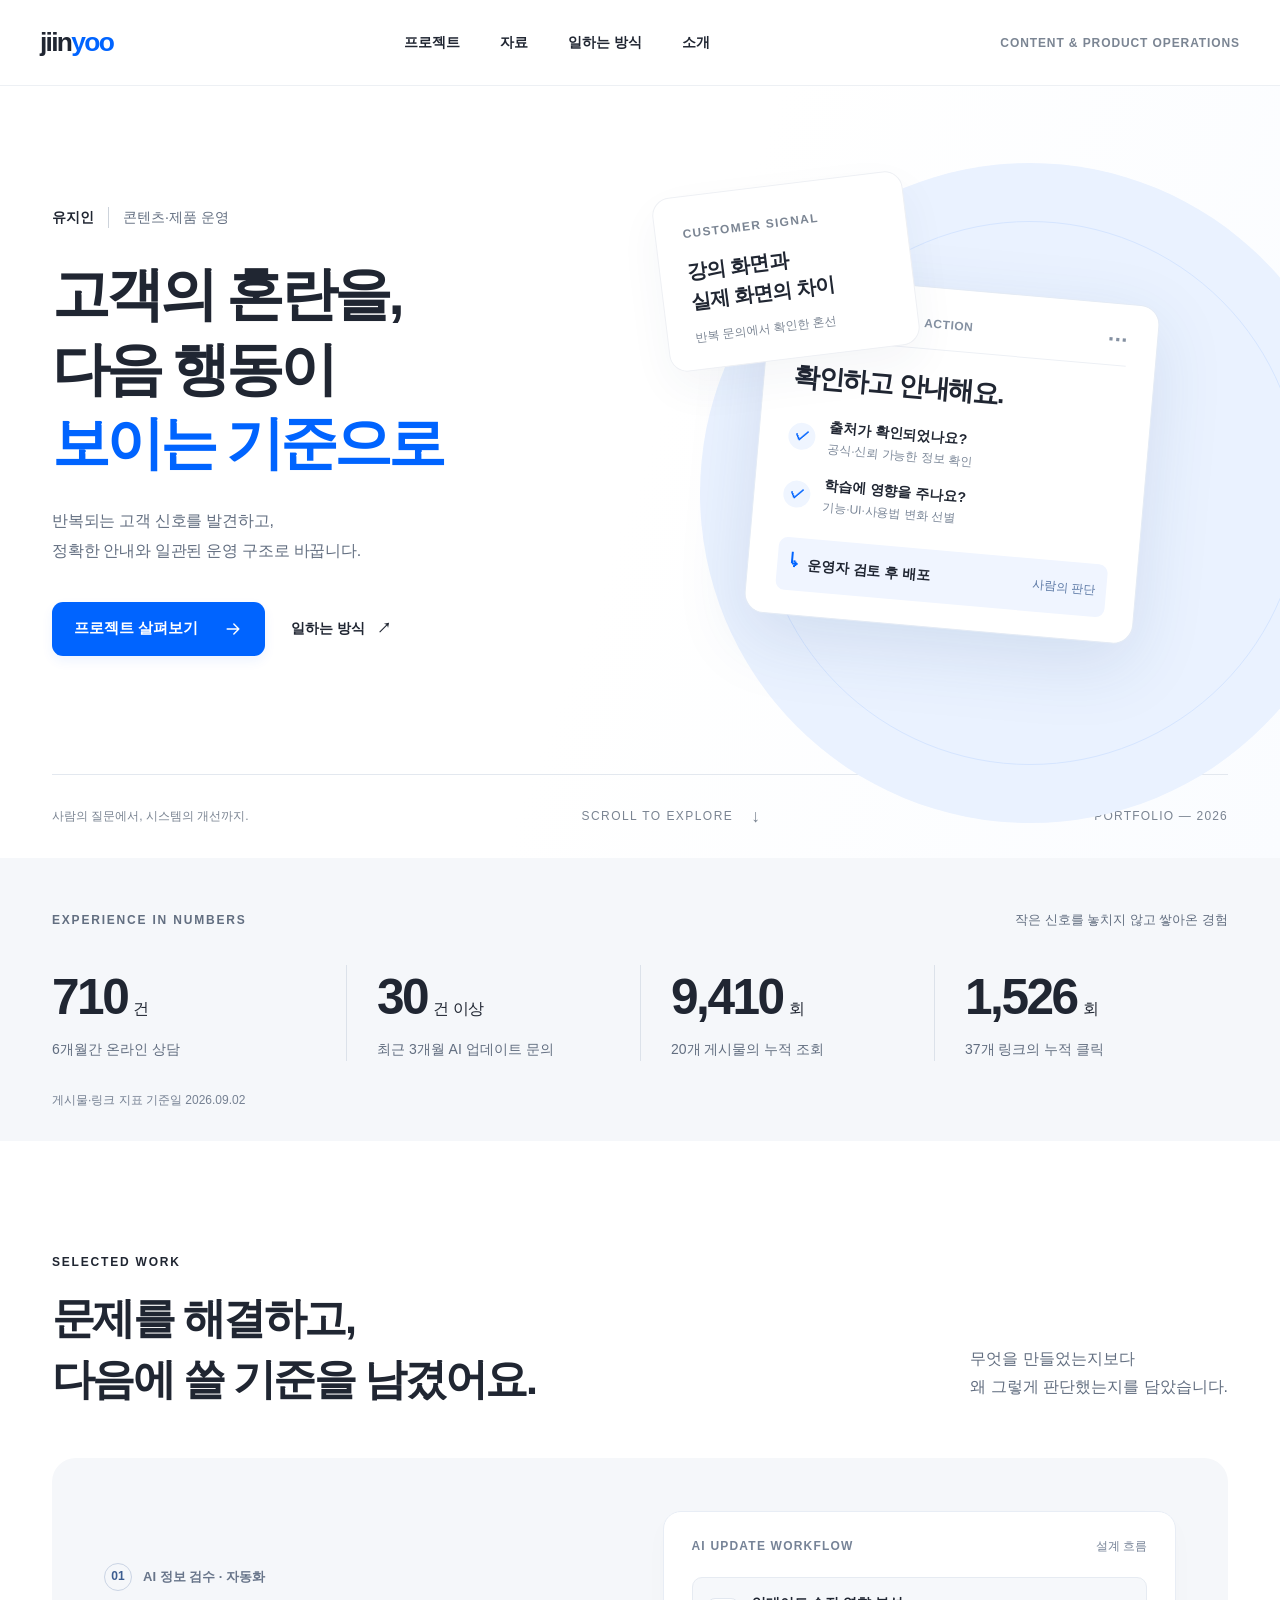
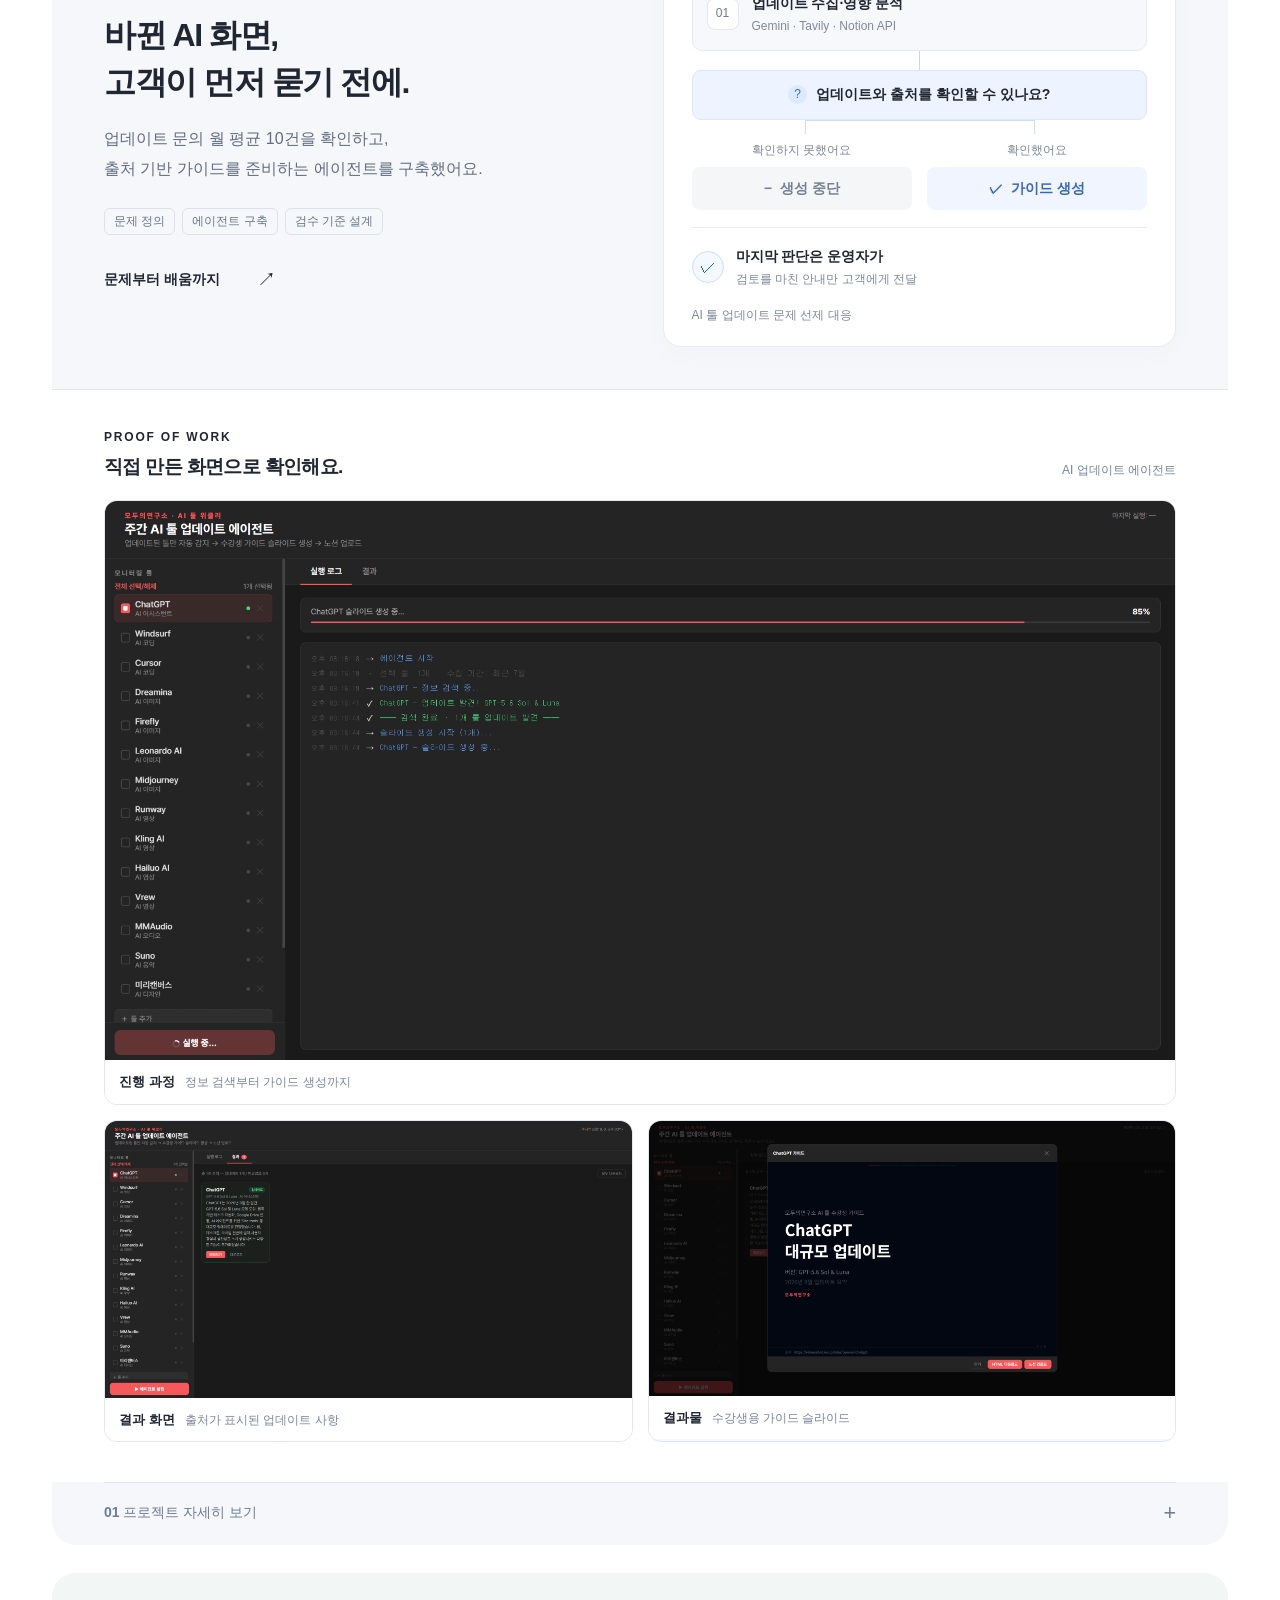
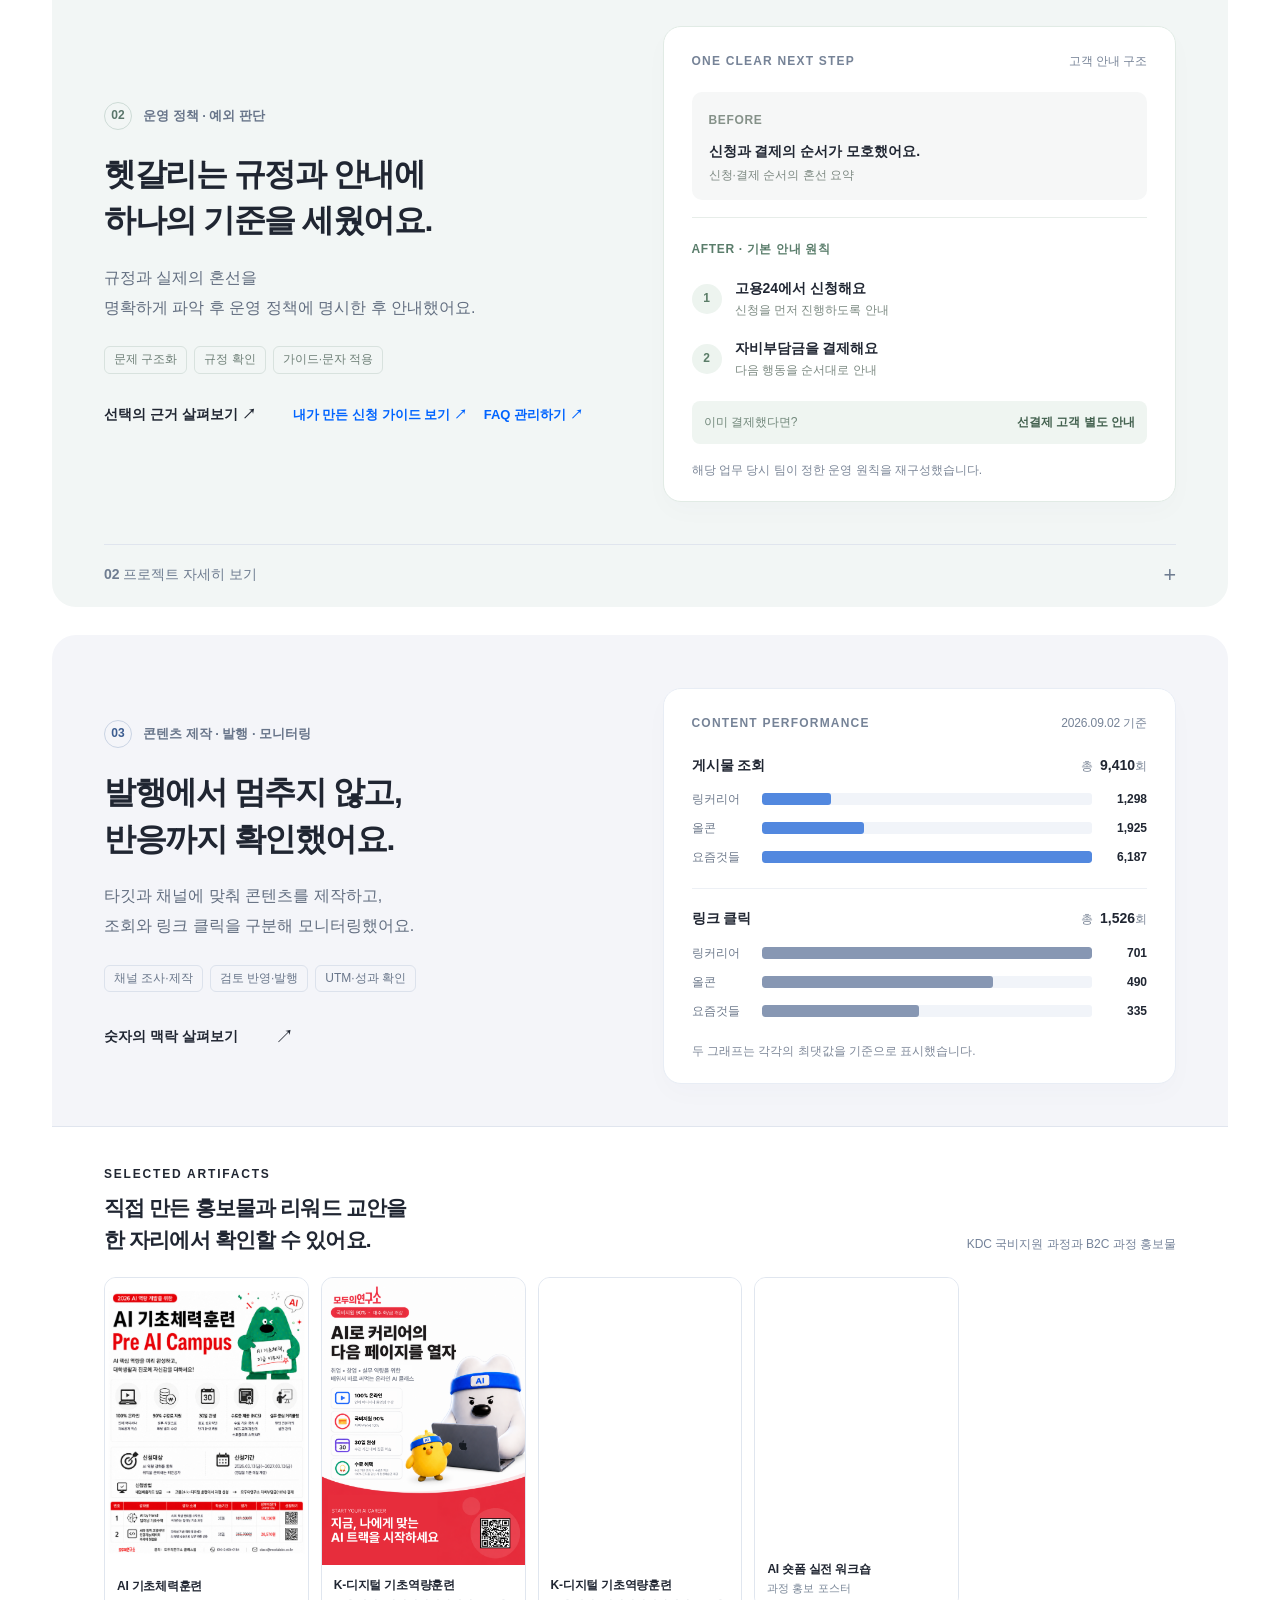
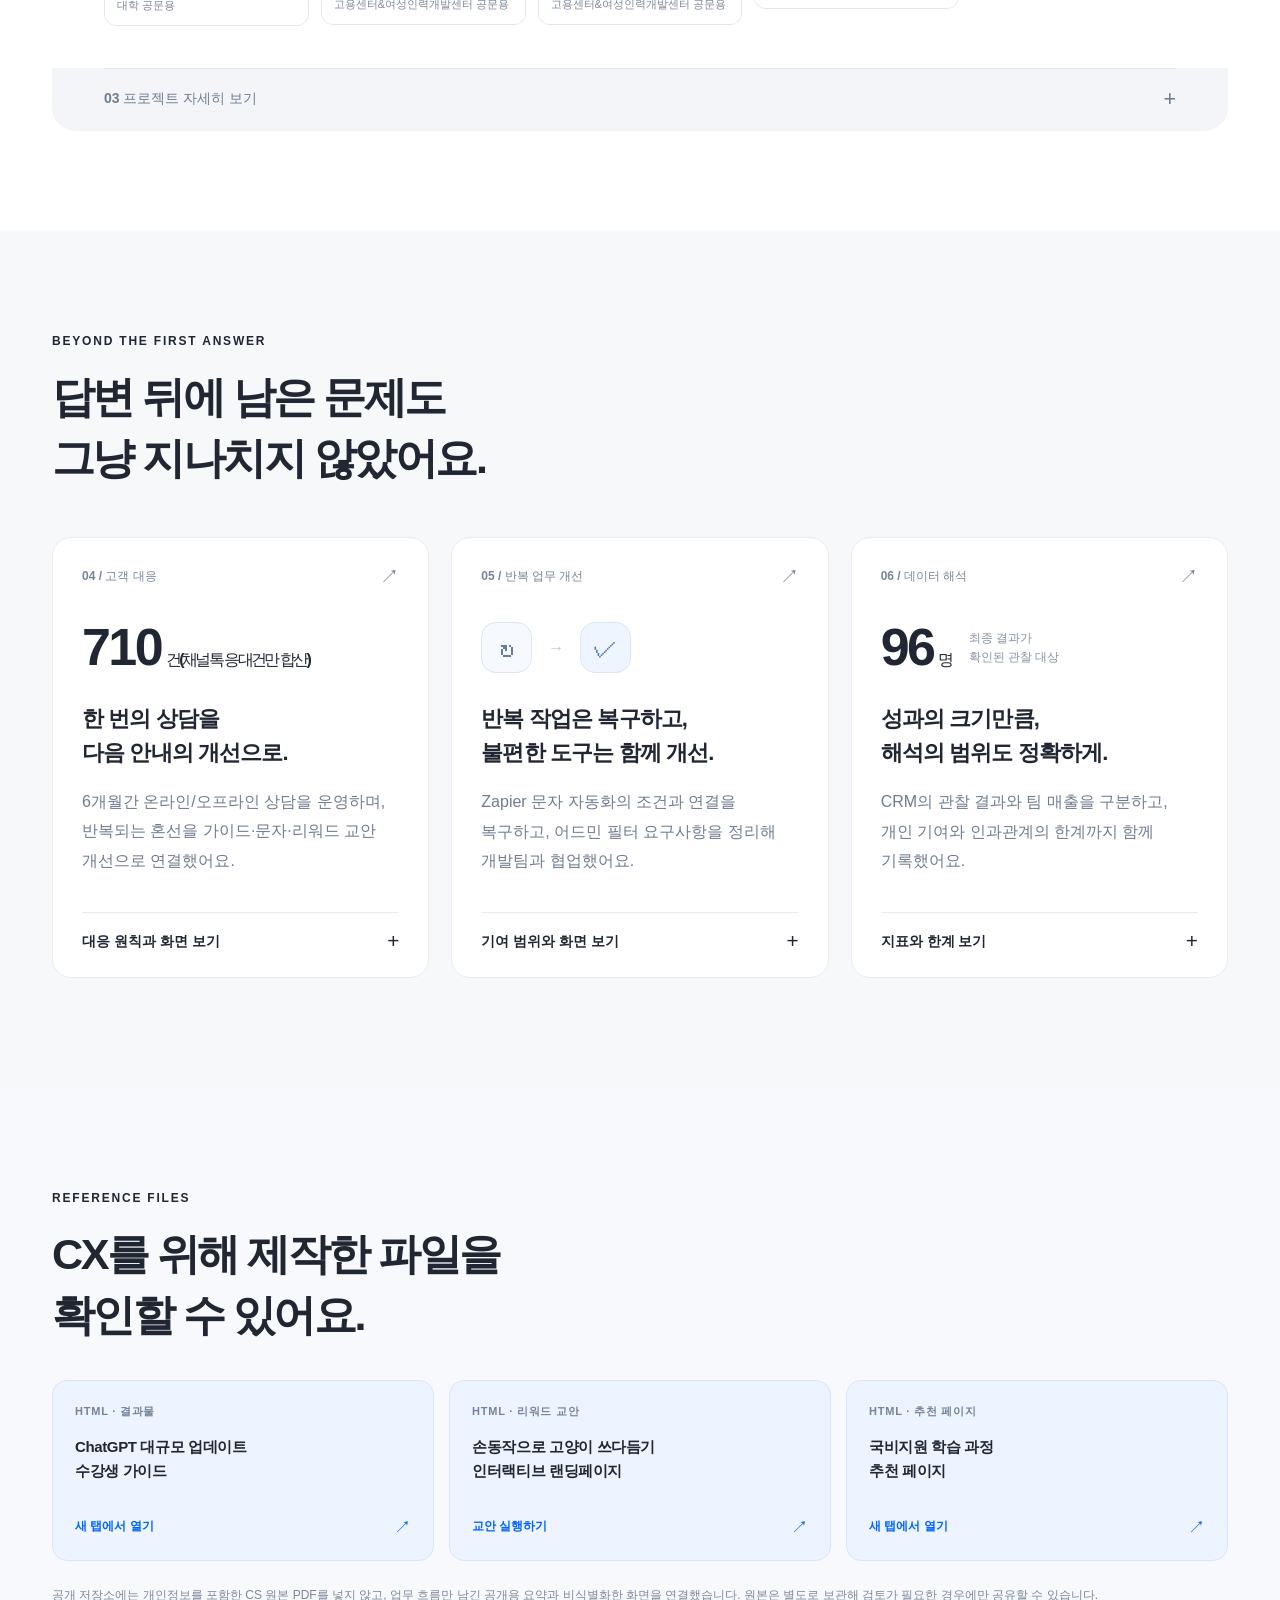
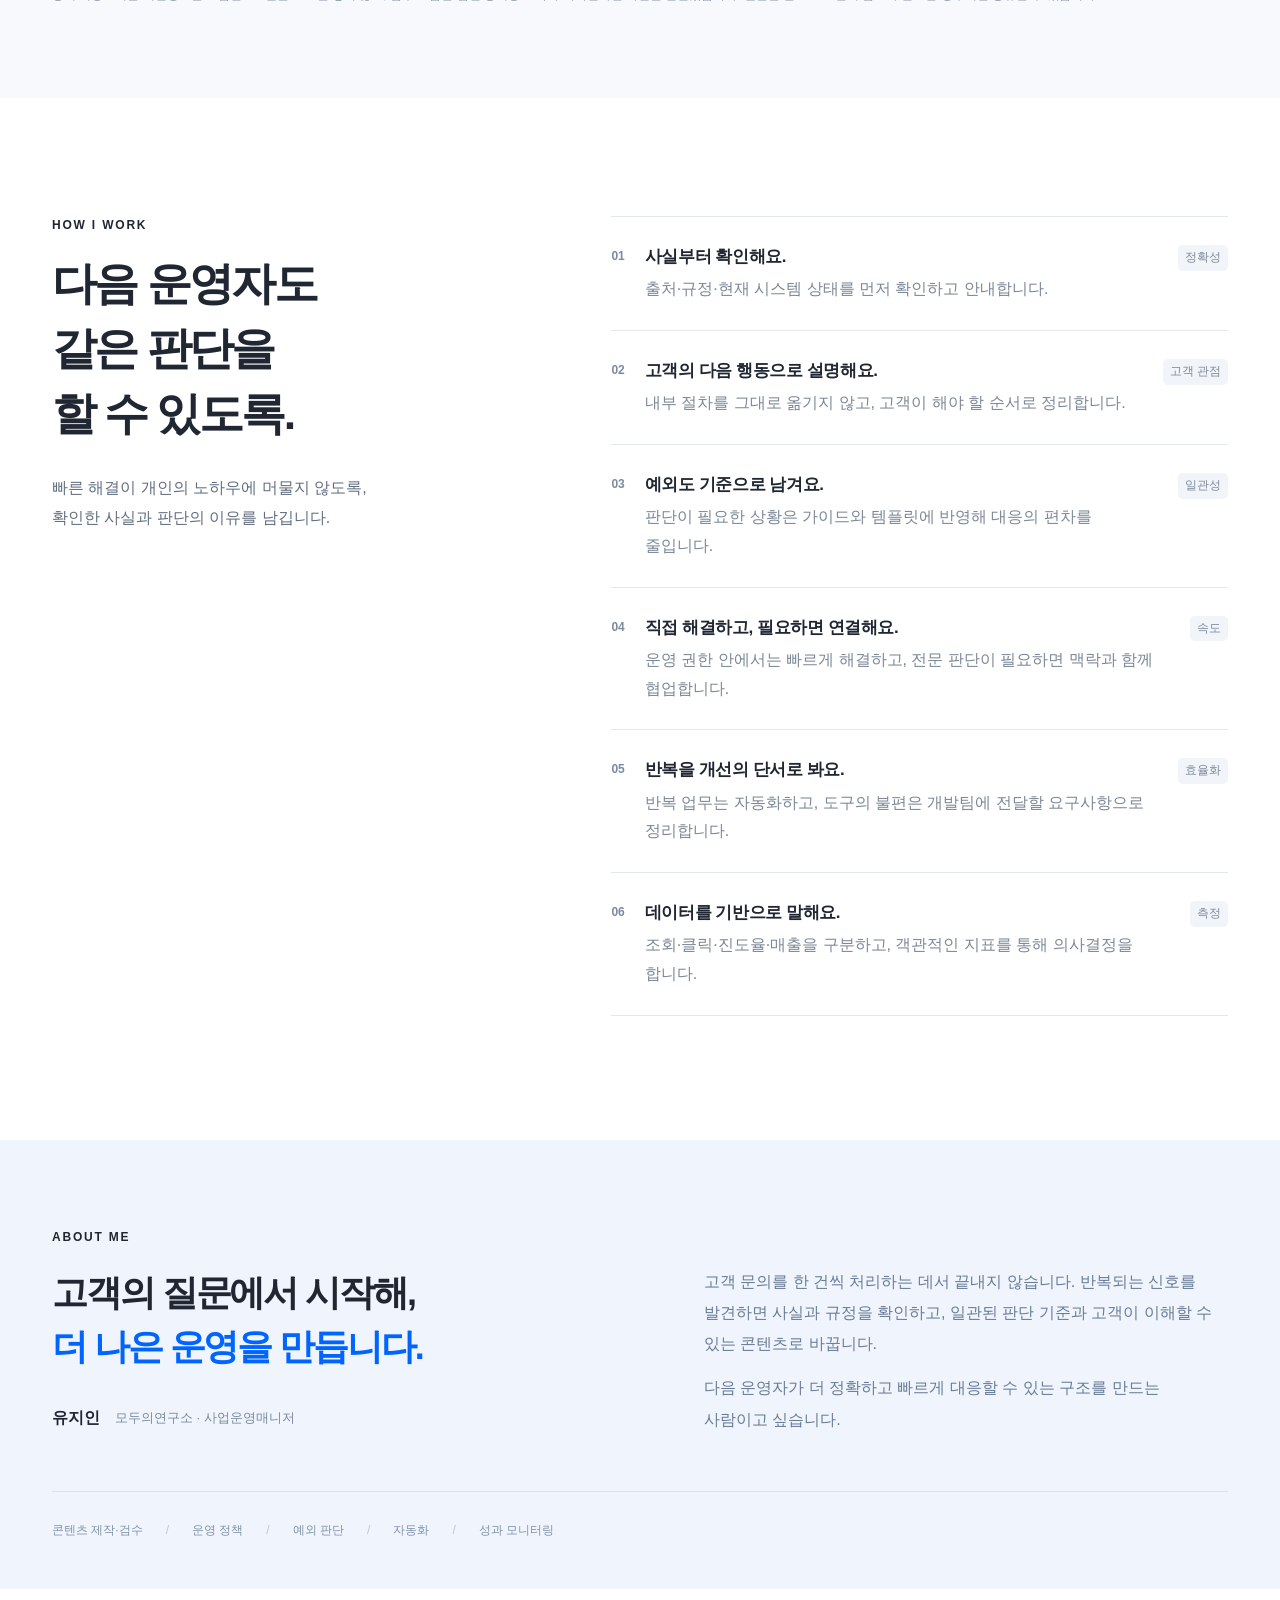
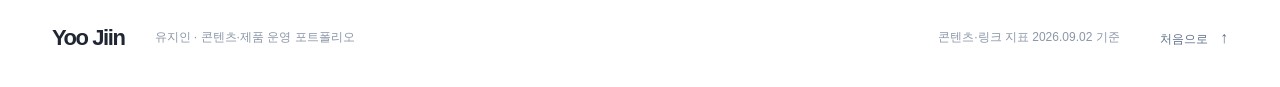
==== commit f7cf18d5: "Update index.html" ====
--- a/index.html
+++ b/index.html
@@ -105,7 +105,7 @@
 
         <article class="project project-policy" id="project-policy">
           <div class="project-overview">
-            <div class="project-copy"><p class="project-label"><span>02</span> 운영 정책 · 예외 판단</p><h3>헷갈리는 규정과 안내에<br>하나의 기준을 세웠어요.</h3><p>규정과 실제의 혼선을<br class="desktop-break">명확하게 파악 후 운영 정책에 명시한 후 안내했어요.</p><ul class="role-tags" aria-label="담당 역할"><li>문제 구조화</li><li>규정 확인</li><li>가이드·문자 적용</li></ul><a class="case-trigger" href="#policy-story" data-open="policy-story">선택의 근거 살펴보기 ↗ <span aria-hidden="true">↗</span></a><a class="resource-link" href="https://adorable-hail-415.notion.site/modulabs-class-registration-guide?pvs=74" target="_blank" rel="noopener">내가 만든 신청 가이드 보기 <span aria-hidden="true">↗</span></a><a class="resource-link" href="https://adorable-hail-415.notion.site/modulabs-faq?source=copy_link" target="_blank" rel="noopener">FAQ 관리하기 <span aria-hidden="true">↗</span></a></div>
+            <div class="project-copy"><p class="project-label"><span>02</span> 운영 정책 · 예외 판단</p><h3>헷갈리는 규정과 안내에<br>하나의 기준을 세웠어요.</h3><p>규정과 실제의 혼선을<br class="desktop-break">명확하게 파악 후 운영 정책에 명시한 후 안내했어요.</p><ul class="role-tags" aria-label="담당 역할"><li>문제 구조화</li><li>규정 확인</li><li>가이드·문자 적용</li></ul><a class="case-trigger" href="#policy-story" data-open="policy-story">선택의 근거 살펴보기 ↗ <span aria-hidden="true"></span></a><a class="resource-link" href="https://adorable-hail-415.notion.site/modulabs-class-registration-guide?pvs=74" target="_blank" rel="noopener">내가 만든 신청 가이드 보기 ↗ <span aria-hidden="true"></span></a><a class="resource-link" href="https://adorable-hail-415.notion.site/modulabs-faq?source=copy_link" target="_blank" rel="noopener">FAQ 관리하기 ↗ <span aria-hidden="true"></span></a></div>
             <div class="project-visual policy-visual"><div class="diagram-heading"><span>ONE CLEAR NEXT STEP</span><span>고객 안내 구조</span></div><div class="policy-before"><span class="before-label">BEFORE</span><p>신청과 결제의 순서가 모호했어요.</p><small>신청·결제 순서의 혼선 요약</small></div><div class="policy-after"><span class="after-label">AFTER · 기본 안내 원칙</span><div class="journey-step"><b>1</b><div><strong>고용24에서 신청해요</strong><span>신청을 먼저 진행하도록 안내</span></div><span aria-hidden="true"></span></div><div class="journey-step"><b>2</b><div><strong>자비부담금을 결제해요</strong><span>다음 행동을 순서대로 안내</span></div></div><div class="exception"><span>이미 결제했다면?</span><strong>선결제 고객 별도 안내</strong></div></div><p class="visual-note">해당 업무 당시 팀이 정한 운영 원칙을 재구성했습니다.</p></div>
           </div>
           <details class="case-details" id="policy-story"><summary><span>02 프로젝트 자세히 보기</span><span class="detail-symbol" aria-hidden="true">+</span></summary><div class="case-content">
